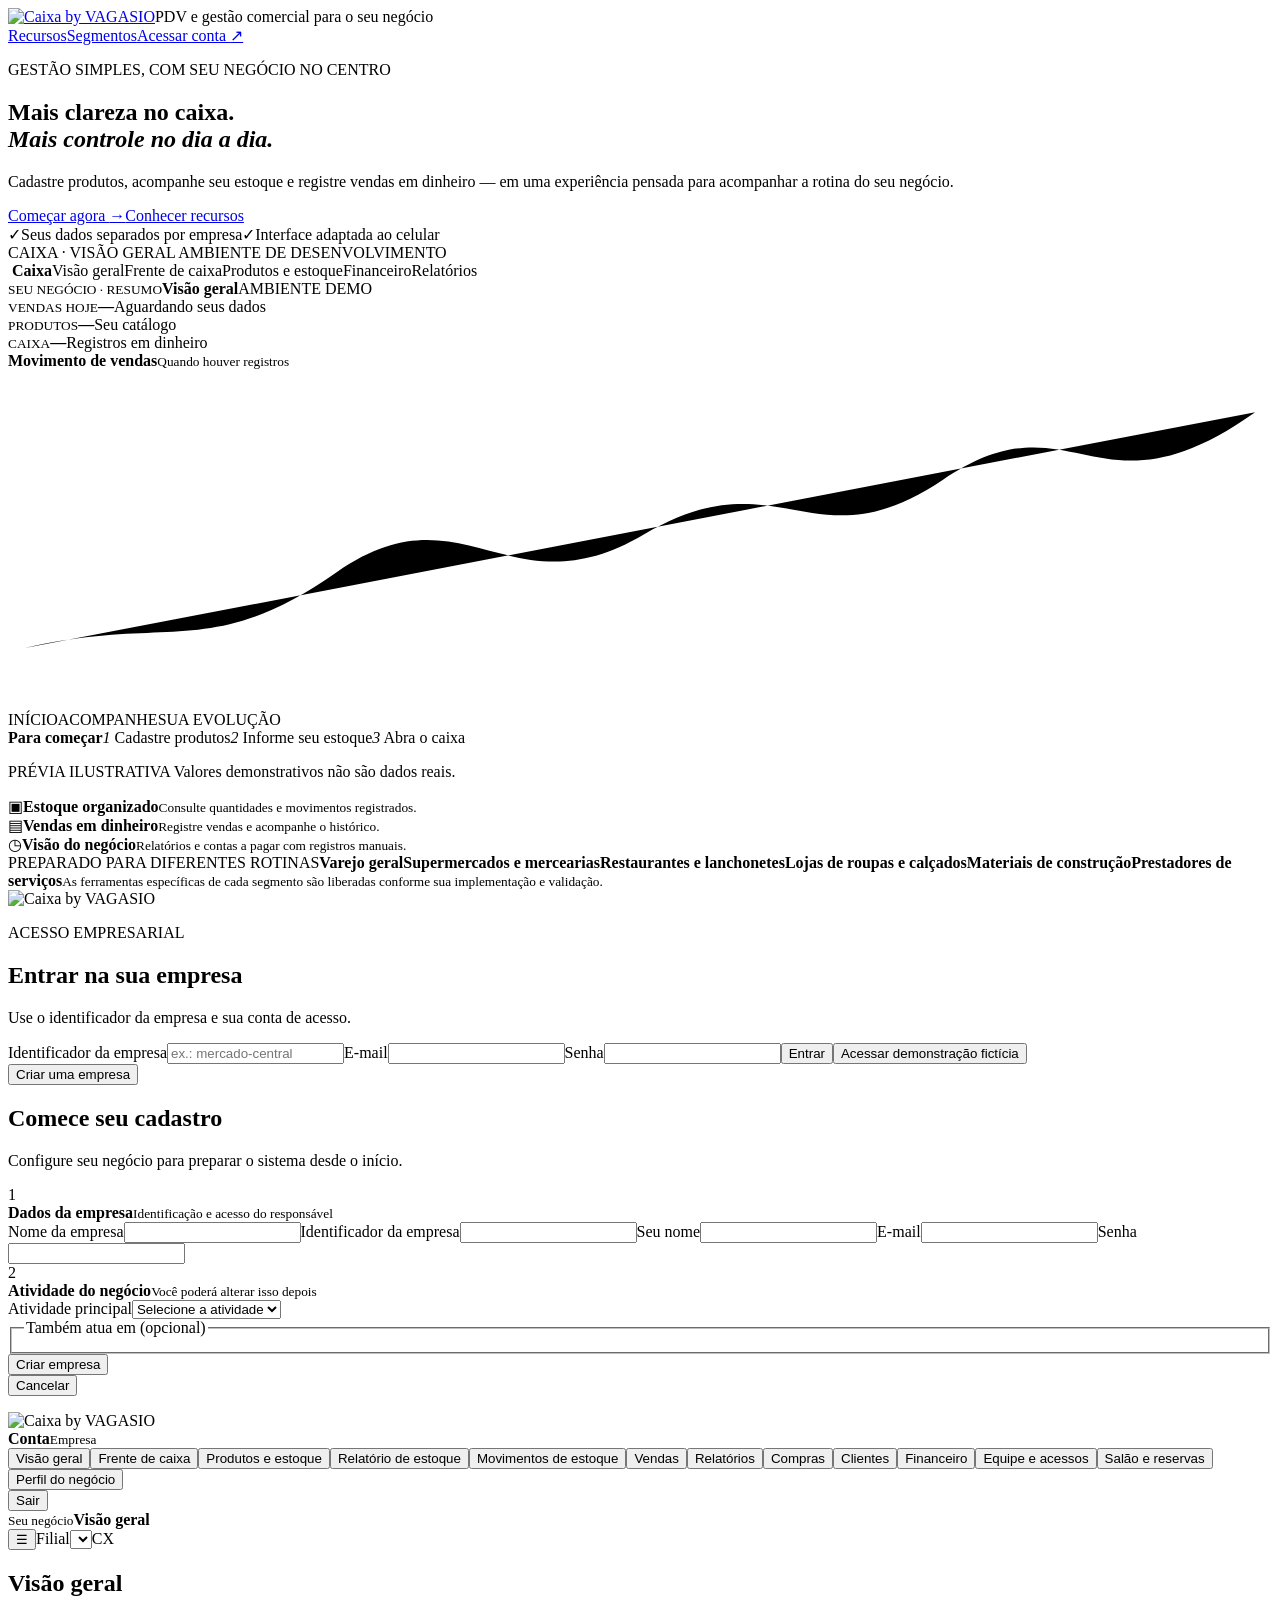
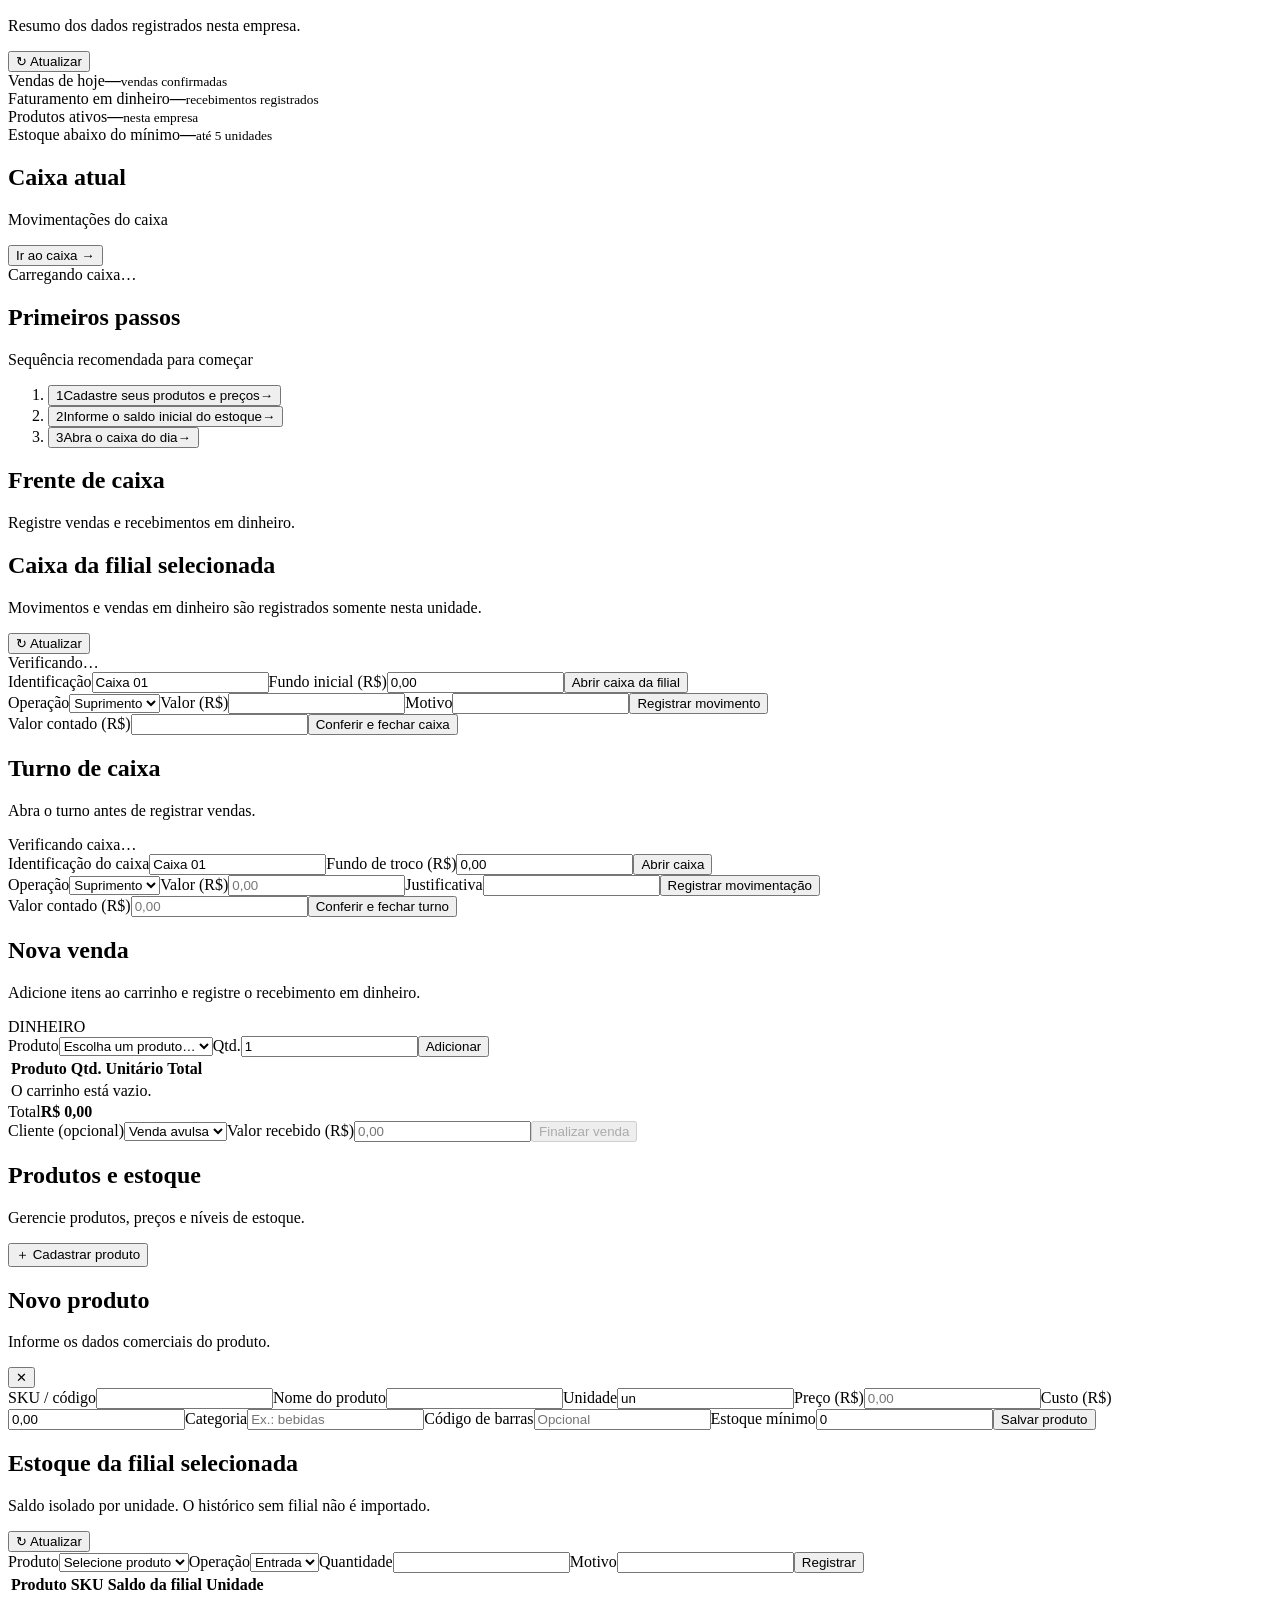
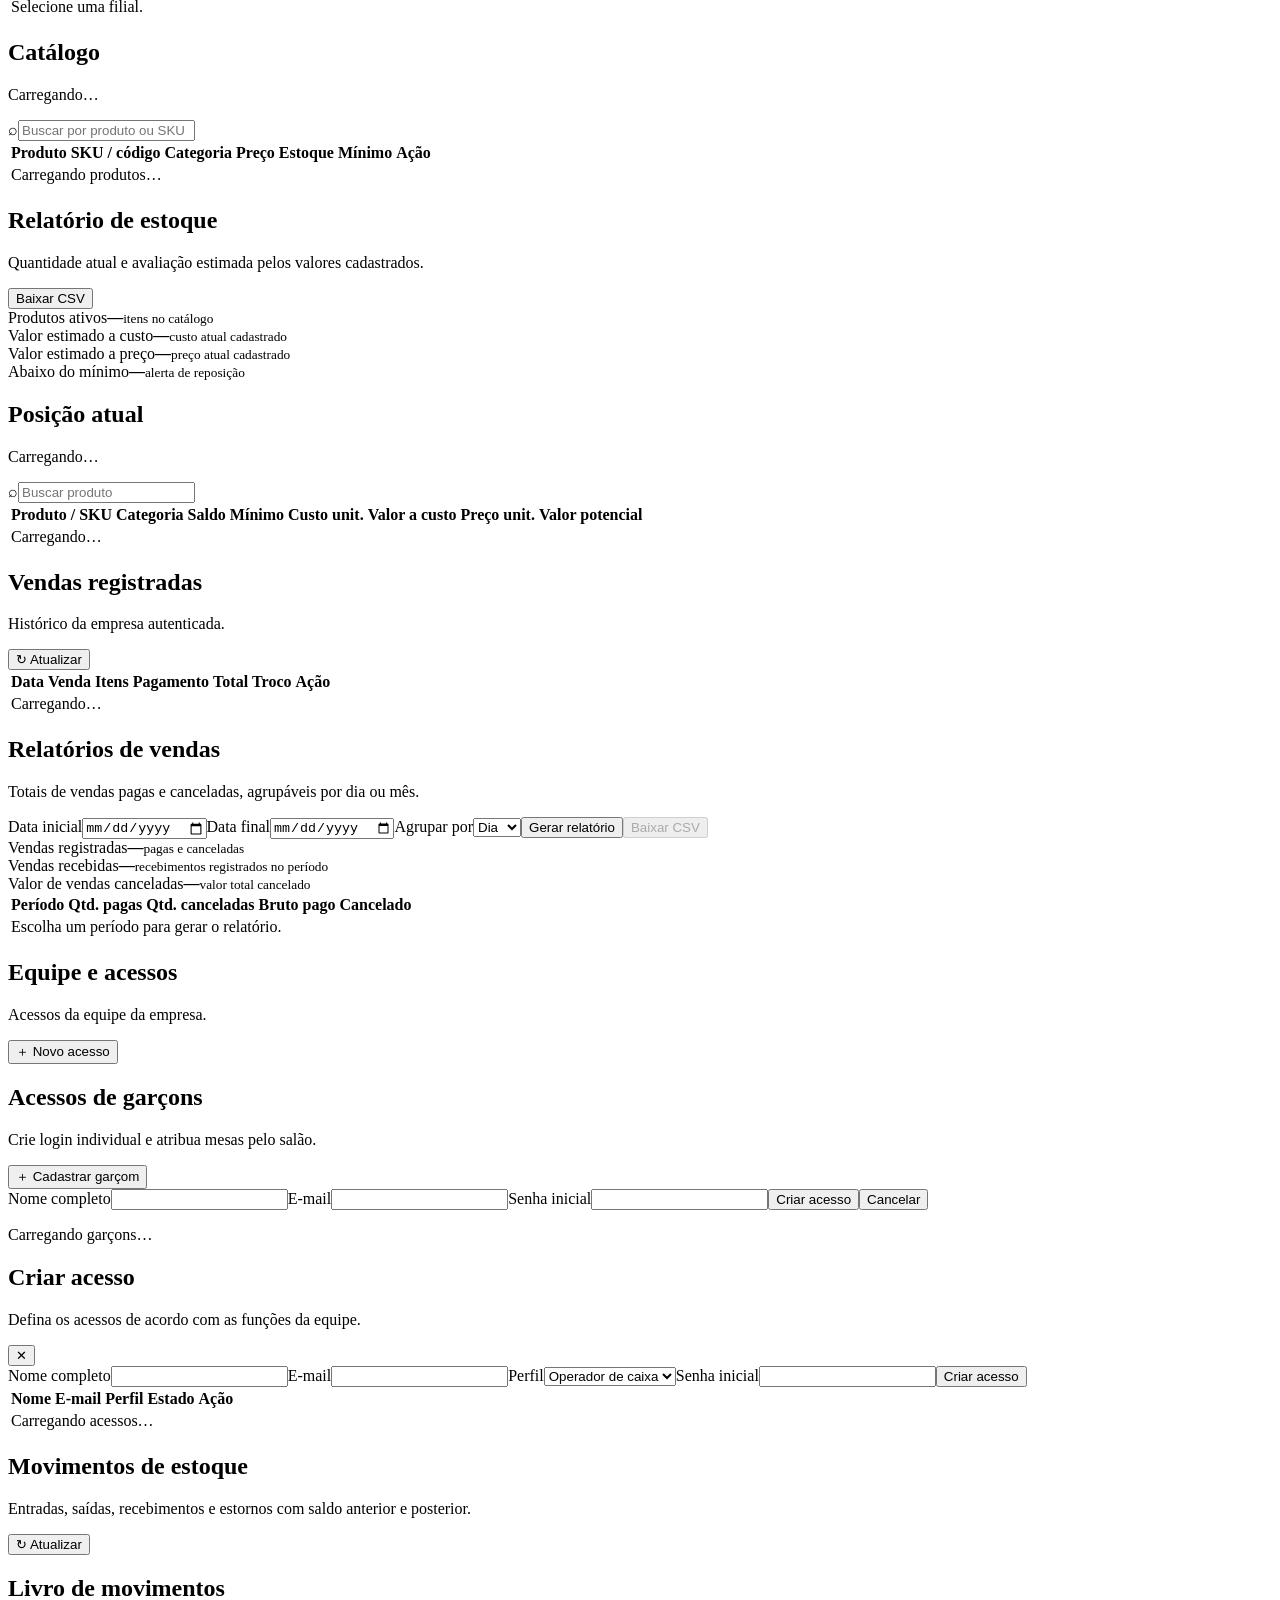
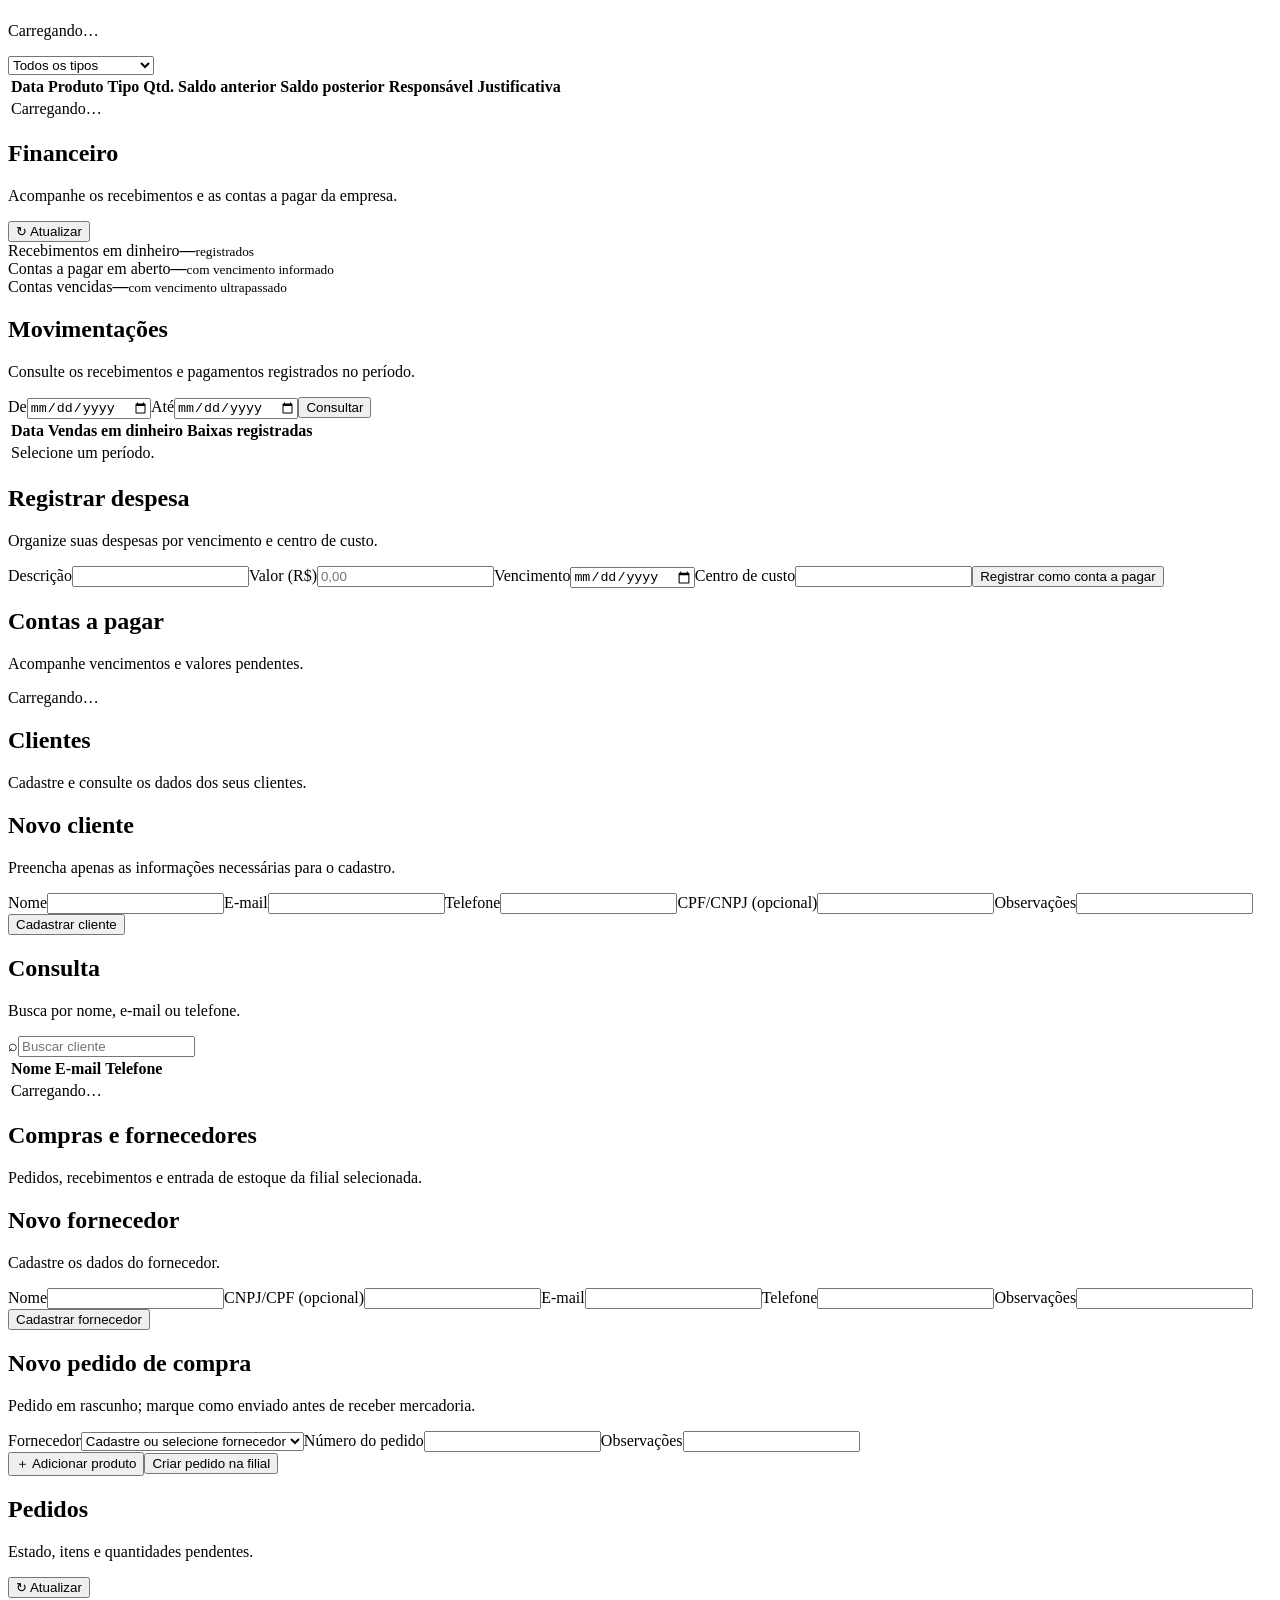
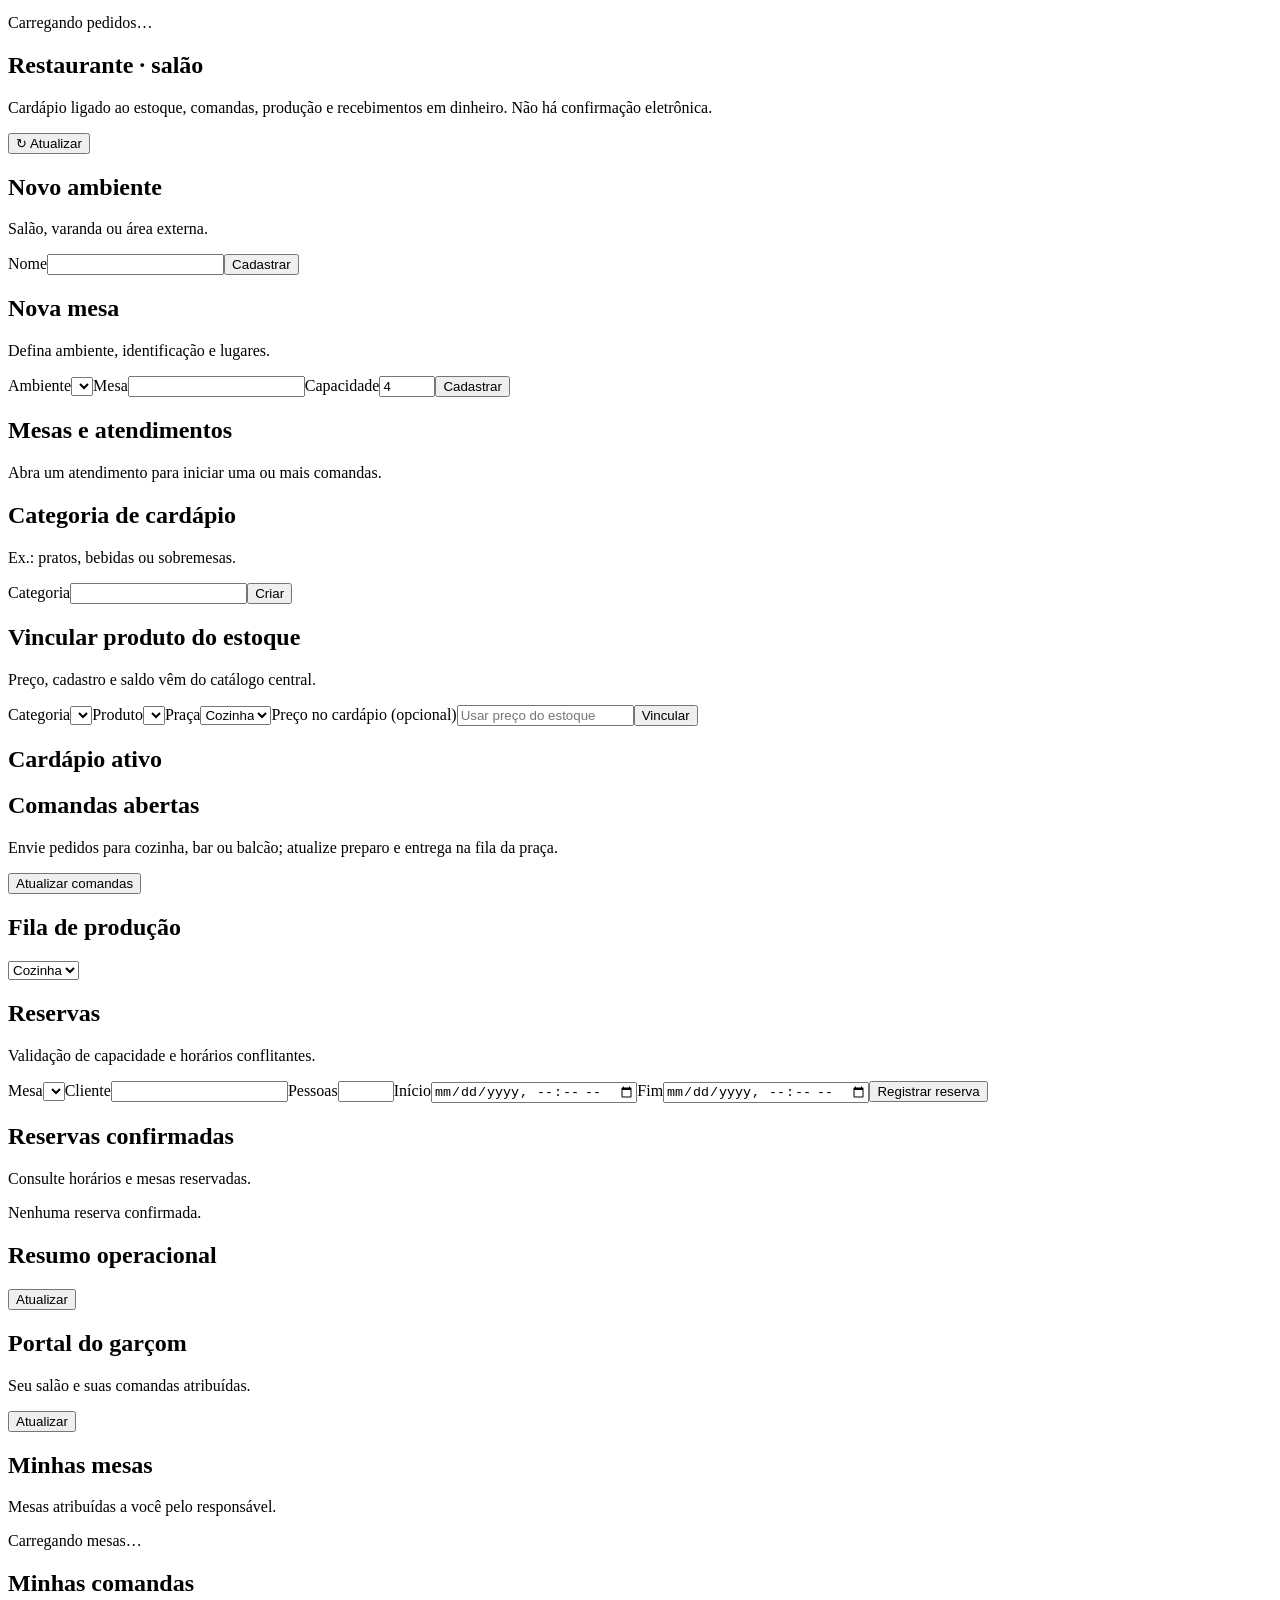
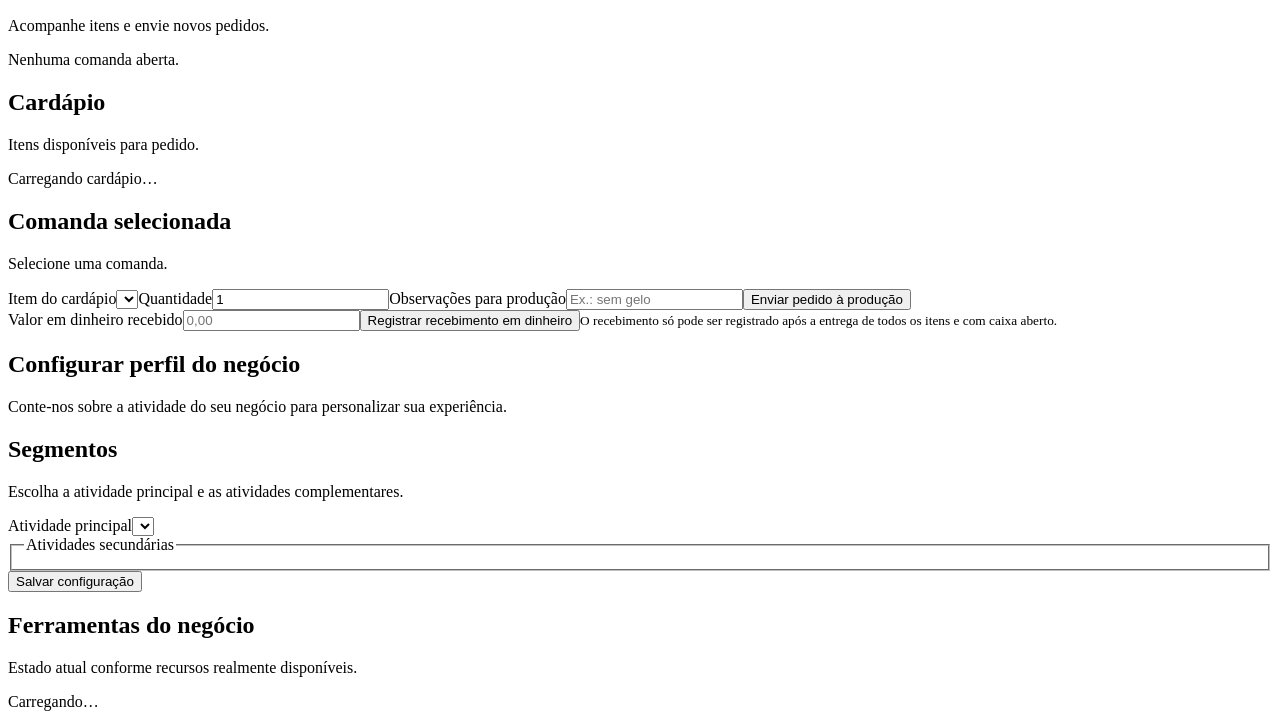
==== frontend/index.html @ 191ae6cf "Add restaurant menu pricing separate from inventory price" ====
<!doctype html><html lang="pt-BR"><head><meta charset="utf-8"><meta name="viewport" content="width=device-width,initial-scale=1"><meta name="theme-color" content="#650d2b"><link rel="icon" href="/static/favicon.png?v=logo1" type="image/png"><meta name="description" content="Cadastre produtos, acompanhe seu estoque e registre vendas com o Caixa by VAGASIO."><title>Caixa by VAGASIO · Gestão para o seu negócio</title><link rel="stylesheet" href="/static/app.css?v=20261117-navigation2"></head><body>

<section class="login-screen" id="loginScreen"><header class="landing-header"><a class="landing-brand" href="#inicio" aria-label="Caixa by VAGASIO, início"><img class="landing-logo" src="/static/assets/caixa-logo-branca-rosa.png" alt="Caixa by VAGASIO"></a><span class="landing-tagline">PDV e gestão comercial para o seu negócio</span><nav class="landing-nav"><a href="#recursos">Recursos</a><a href="#segmentos">Segmentos</a><a class="landing-nav-cta" href="#acesso">Acessar conta <span aria-hidden="true">↗</span></a></nav></header><div class="landing-layout" id="inicio"><div class="landing-copy"><p class="landing-eyebrow"><span></span> GESTÃO SIMPLES, COM SEU NEGÓCIO NO CENTRO</p><h2>Mais clareza no caixa.<br><em>Mais controle no dia a dia.</em></h2><p class="landing-lede">Cadastre produtos, acompanhe seu estoque e registre vendas em dinheiro — em uma experiência pensada para acompanhar a rotina do seu negócio.</p><div class="landing-actions"><a class="landing-primary" href="#acesso">Começar agora <span aria-hidden="true">→</span></a><a class="landing-secondary" href="#recursos">Conhecer recursos</a></div><div class="landing-proof"><span class="proof-icon">✓</span><span>Seus dados separados por empresa</span><i></i><span class="proof-icon">✓</span><span>Interface adaptada ao celular</span></div><div class="preview-shell" aria-label="Prévia ilustrativa da interface do Caixa"><div class="preview-top"><div class="preview-dots"><i></i><i></i><i></i></div><span>CAIXA · VISÃO GERAL</span><span class="preview-live"><i></i> AMBIENTE DE DESENVOLVIMENTO</span></div><div class="preview-body"><aside class="preview-sidebar"><b><img class="preview-logo-mark" src="/static/assets/caixa-simbolo-branco-rosa.png" alt=""> Caixa</b><span class="preview-nav active">Visão geral</span><span class="preview-nav">Frente de caixa</span><span class="preview-nav">Produtos e estoque</span><span class="preview-nav">Financeiro</span><span class="preview-nav">Relatórios</span></aside><div class="preview-main"><div class="preview-welcome"><span><small>SEU NEGÓCIO · RESUMO</small><b>Visão geral</b></span><span class="preview-date">AMBIENTE DEMO</span></div><div class="preview-metrics"><div><small>VENDAS HOJE</small><b>—</b><span>Aguardando seus dados</span></div><div><small>PRODUTOS</small><b>—</b><span>Seu catálogo</span></div><div><small>CAIXA</small><b>—</b><span>Registros em dinheiro</span></div></div><div class="preview-lower"><div class="preview-chart"><div class="preview-card-title"><b>Movimento de vendas</b><small>Quando houver registros</small></div><div class="chart-lines"><i></i><i></i><i></i><svg viewBox="0 0 300 80" preserveAspectRatio="none" aria-hidden="true"><path d="M4 66 C38 58 48 69 78 48 S119 58 151 39 191 47 222 26 258 37 296 10"/></svg></div><div class="preview-months"><span>INÍCIO</span><span>ACOMPANHE</span><span>SUA EVOLUÇÃO</span></div></div><div class="preview-steps"><b>Para começar</b><span><i>1</i> Cadastre produtos</span><span><i>2</i> Informe seu estoque</span><span><i>3</i> Abra o caixa</span></div></div></div></div><p class="preview-caption"><span>PRÉVIA ILUSTRATIVA</span> Valores demonstrativos não são dados reais.</p></div><div class="landing-lower" id="recursos"><div><span class="lower-icon">▣</span><b>Estoque organizado</b><small>Consulte quantidades e movimentos registrados.</small></div><div><span class="lower-icon">▤</span><b>Vendas em dinheiro</b><small>Registre vendas e acompanhe o histórico.</small></div><div><span class="lower-icon">◷</span><b>Visão do negócio</b><small>Relatórios e contas a pagar com registros manuais.</small></div></div><div class="segment-strip" id="segmentos"><span>PREPARADO PARA DIFERENTES ROTINAS</span><b>Varejo geral</b><b>Supermercados e mercearias</b><b>Restaurantes e lanchonetes</b><b>Lojas de roupas e calçados</b><b>Materiais de construção</b><b>Prestadores de serviços</b><small>As ferramentas específicas de cada segmento são liberadas conforme sua implementação e validação.</small></div></div><div class="login-card" id="acesso"><form id="loginForm" method="post" action="/" autocomplete="off"><div class="brand"><img class="product-logo" src="/static/assets/caixa-logo-vinho-rosa.png" alt="Caixa by VAGASIO"></div><p class="eyebrow">ACESSO EMPRESARIAL</p><h1>Entrar na sua empresa</h1><p class="muted">Use o identificador da empresa e sua conta de acesso.</p><label>Identificador da empresa<input name="company_slug" autocomplete="organization" placeholder="ex.: mercado-central" required minlength="2" pattern="[a-zA-Z0-9]+(?:-[a-zA-Z0-9]+)*" title="Use letras, números e hífens"></label><label>E-mail<input name="email" type="email" autocomplete="username" required></label><label>Senha<input name="password" type="password" autocomplete="current-password" required></label><button class="primary full" type="submit">Entrar</button><button class="secondary full demo-access" id="demoLoginButton" type="button">Acessar demonstração fictícia</button></form><button class="text-button" id="showSignupButton" type="button">Criar uma empresa</button><section id="signupPanel" class="signup-panel hidden"><h2>Comece seu cadastro</h2><p class="demo-caption">Configure seu negócio para preparar o sistema desde o início.</p><form id="signupForm" class="signup-form"><div class="signup-step"><span class="step-number">1</span><div><b>Dados da empresa</b><small>Identificação e acesso do responsável</small></div></div><label>Nome da empresa<input name="company_name" minlength="2" maxlength="120" required></label><label>Identificador da empresa<input name="company_slug" minlength="2" maxlength="50" pattern="[a-z0-9]+(?:-[a-z0-9]+)*" title="Use letras minúsculas, números e hífens" required></label><label>Seu nome<input name="owner_name" minlength="2" maxlength="120" required></label><label>E-mail<input name="email" type="email" maxlength="254" required></label><label>Senha<input name="password" type="password" minlength="12" maxlength="200" autocomplete="new-password" required></label><div class="signup-step"><span class="step-number">2</span><div><b>Atividade do negócio</b><small>Você poderá alterar isso depois</small></div></div><label>Atividade principal<select name="primary_segment" id="signupPrimarySegment" required><option value="">Selecione a atividade</option></select></label><fieldset class="signup-secondary"><legend>Também atua em (opcional)</legend><div id="signupSecondarySegments" class="signup-segment-grid"></div></fieldset><div id="signupSegmentQuestions" class="signup-questions"></div><button class="primary full" type="submit">Criar empresa</button></form><button class="text-button" id="hideSignupButton" type="button">Cancelar</button></section><p id="loginMessage" class="message" aria-live="polite"></p></div></div></section>
<div class="app-shell hidden" id="appShell"><aside class="sidebar"><div class="brand"><img class="product-logo sidebar-logo" src="/static/assets/caixa-logo-branca-rosa.png" alt="Caixa by VAGASIO"></div><div class="company-badge"><b id="userName">Conta</b><small id="userRole">Empresa</small></div><nav><button class="nav-button active" data-view="overview">Visão geral</button><button class="nav-button" data-view="pos" data-feature="sales">Frente de caixa</button><button class="nav-button" data-view="products" data-feature="inventory">Produtos e estoque</button><button class="nav-button" data-view="inventory-report" data-feature="inventory">Relatório de estoque</button><button class="nav-button" data-view="stock-history" data-feature="inventory">Movimentos de estoque</button><button class="nav-button" data-view="history" data-feature="sales">Vendas</button><button class="nav-button" data-view="reports" data-feature="reports">Relatórios</button><button class="nav-button" data-view="purchases" data-feature="purchasing">Compras</button><button class="nav-button" data-view="customers" data-feature="customers">Clientes</button><button class="nav-button" data-view="finance" data-feature="finance">Financeiro</button><button class="nav-button" data-view="users" data-feature="staff">Equipe e acessos</button><button class="nav-button" data-view="restaurant-floor" data-feature="restaurant_floor">Salão e reservas</button><button class="nav-button" data-view="setup" data-feature="profile_setup">Perfil do negócio</button><button class="nav-button" data-view="waiter" hidden>Portal do garçom</button></nav><div class="sidebar-bottom"><button id="logoutButton" class="logout">Sair</button></div></aside><main class="main"><header class="topbar"><div><small class="muted" id="companySegmentLabel">Seu negócio</small><b id="pageTitle">Visão geral</b></div><div class="topright"><button id="mobileMenu" class="mobile-menu" aria-label="Abrir navegação">☰</button><label id="branchPickerWrap" class="branch-picker hidden">Filial<select id="branchPicker" aria-label="Selecionar filial"></select></label><span class="user-avatar" id="userInitials">CX</span></div></header><div class="content">
<section class="view active" id="view-overview"><div class="heading-row"><div><h1>Visão geral</h1><p>Resumo dos dados registrados nesta empresa.</p></div><button class="secondary" id="refreshSummary">↻ Atualizar</button></div><div class="metric-grid"><article class="metric"><span>Vendas de hoje</span><b id="todaySales">—</b><small>vendas confirmadas</small></article><article class="metric"><span>Faturamento em dinheiro</span><b id="todayRevenue">—</b><small>recebimentos registrados</small></article><article class="metric"><span>Produtos ativos</span><b id="activeProducts">—</b><small>nesta empresa</small></article><article class="metric"><span>Estoque abaixo do mínimo</span><b id="lowStock">—</b><small>até 5 unidades</small></article></div><div class="overview-grid"><article class="panel"><div class="panel-heading"><div><h2>Caixa atual</h2><p>Movimentações do caixa</p></div><button class="small-btn" data-goto="pos">Ir ao caixa →</button></div><div id="registerSummary" class="empty">Carregando caixa…</div></article><article class="panel"><div class="panel-heading"><div><h2>Primeiros passos</h2><p>Sequência recomendada para começar</p></div></div><ol class="steps"><li><button class="step-link" data-goto="products"><span>1</span><span>Cadastre seus produtos e preços</span><b>→</b></button></li><li><button class="step-link" data-goto="products"><span>2</span><span>Informe o saldo inicial do estoque</span><b>→</b></button></li><li><button class="step-link" data-goto="pos"><span>3</span><span>Abra o caixa do dia</span><b>→</b></button></li></ol></article></div></section>
<section class="view" id="view-pos"><div class="heading-row"><div><h1>Frente de caixa</h1><p>Registre vendas e recebimentos em dinheiro.</p></div></div><article class="panel branch-register-panel"><div class="panel-heading"><div><h2>Caixa da filial selecionada</h2><p>Movimentos e vendas em dinheiro são registrados somente nesta unidade.</p></div><button id="refreshBranchRegister" class="secondary" type="button">↻ Atualizar</button></div><div id="branchRegisterStatus" class="register-status">Verificando…</div><form id="branchRegisterOpenForm" class="inline-form"><label>Identificação<input name="label" value="Caixa 01" maxlength="60" required></label><label>Fundo inicial (R$)<input name="opening_amount" value="0,00" inputmode="decimal" required></label><button class="primary" type="submit">Abrir caixa da filial</button></form><form id="branchCashMovementForm" class="inline-form hidden"><label>Operação<select name="kind"><option value="supply">Suprimento</option><option value="withdrawal">Sangria</option></select></label><label>Valor (R$)<input name="amount" inputmode="decimal" required></label><label>Motivo<input name="reason" minlength="3" maxlength="240" required></label><button class="secondary" type="submit">Registrar movimento</button></form><form id="branchRegisterCloseForm" class="inline-form hidden"><label>Valor contado (R$)<input name="counted_amount" inputmode="decimal" required></label><button class="danger" type="submit">Conferir e fechar caixa</button></form></article><div class="pos-layout"><article class="panel pos-register hidden"><div class="panel-heading"><div><h2>Turno de caixa</h2><p>Abra o turno antes de registrar vendas.</p></div></div><div id="registerStatus" class="empty">Verificando caixa…</div><form id="openRegisterForm" class="inline-form hidden"><label>Identificação do caixa<input name="label" value="Caixa 01" maxlength="60" required></label><label>Fundo de troco (R$)<input name="opening_amount" inputmode="decimal" placeholder="0,00" value="0,00" required></label><button class="primary" type="submit">Abrir caixa</button></form><form id="cashMovementForm" class="inline-form hidden"><label>Operação<select name="kind"><option value="supply">Suprimento</option><option value="withdrawal">Sangria</option></select></label><label>Valor (R$)<input name="amount" inputmode="decimal" placeholder="0,00" required></label><label>Justificativa<input name="reason" minlength="3" maxlength="240" required></label><button class="secondary" type="submit">Registrar movimentação</button></form><form id="closeRegisterForm" class="inline-form hidden"><label>Valor contado (R$)<input name="counted_amount" inputmode="decimal" placeholder="0,00" required></label><button class="danger" type="submit">Conferir e fechar turno</button></form></article><article class="panel sale-panel"><div class="panel-heading"><div><h2>Nova venda</h2><p>Adicione itens ao carrinho e registre o recebimento em dinheiro.</p></div><span class="cash-only">DINHEIRO</span></div><form id="addToCartForm" class="cart-add"><label>Produto<select name="product_id" id="productSelect" required><option value="">Escolha um produto…</option></select></label><label>Qtd.<input name="quantity" value="1" inputmode="decimal" required></label><button class="primary" type="submit">Adicionar</button></form><div class="table-wrap"><table><thead><tr><th>Produto</th><th>Qtd.</th><th>Unitário</th><th>Total</th><th></th></tr></thead><tbody id="cartRows"><tr><td colspan="5" class="empty">O carrinho está vazio.</td></tr></tbody></table></div><div class="sale-total"><span>Total</span><b id="cartTotal">R$ 0,00</b></div><form id="completeSaleForm" class="complete-sale"><label>Cliente (opcional)<select name="customer_id" id="saleCustomerSelect"><option value="">Venda avulsa</option></select></label><label>Valor recebido (R$)<input name="received_amount" inputmode="decimal" placeholder="0,00" required></label><button class="primary" type="submit" disabled id="completeSaleButton">Finalizar venda</button></form><div id="saleResult" class="message" aria-live="polite"></div></article></div></section>
<section class="view" id="view-products"><div class="heading-row"><div><h1>Produtos e estoque</h1><p>Gerencie produtos, preços e níveis de estoque.</p></div><button id="showProductForm" class="primary">＋ Cadastrar produto</button></div><article id="productFormPanel" class="panel hidden"><div class="panel-heading"><div><h2 id="productFormTitle">Novo produto</h2><p>Informe os dados comerciais do produto.</p></div><button id="hideProductForm" class="icon-btn" aria-label="Fechar">✕</button></div><form id="productForm" class="product-form"><label>SKU / código<input name="sku" maxlength="60" required></label><label>Nome do produto<input name="name" maxlength="160" required></label><label>Unidade<input name="unit" value="un" maxlength="12" required></label><label>Preço (R$)<input name="price" inputmode="decimal" placeholder="0,00" required></label><label>Custo (R$)<input name="cost" inputmode="decimal" placeholder="0,00" value="0,00" required></label><label>Categoria<input name="category" maxlength="80" placeholder="Ex.: bebidas"></label><label>Código de barras<input name="barcode" maxlength="64" inputmode="numeric" placeholder="Opcional"></label><label>Estoque mínimo<input name="minimum_stock" inputmode="decimal" value="0" required></label><button class="primary" type="submit">Salvar produto</button></form></article><article class="panel" id="branchStockPanel"><div class="panel-heading"><div><h2>Estoque da filial selecionada</h2><p id="branchStockNotice">Saldo isolado por unidade. O histórico sem filial não é importado.</p></div><button id="refreshBranchStock" class="secondary" type="button">↻ Atualizar</button></div><form id="branchStockAdjustmentForm" class="inline-form"><label>Produto<select id="branchStockProduct" name="product_id" required><option value="">Selecione produto</option></select></label><label>Operação<select name="direction"><option value="in">Entrada</option><option value="out">Saída</option></select></label><label>Quantidade<input name="quantity" inputmode="decimal" required></label><label>Motivo<input name="reason" minlength="3" maxlength="240" required></label><button class="primary" type="submit">Registrar</button></form><div class="table-wrap"><table><thead><tr><th>Produto</th><th>SKU</th><th>Saldo da filial</th><th>Unidade</th></tr></thead><tbody id="branchStockRows"><tr><td colspan="4" class="empty">Selecione uma filial.</td></tr></tbody></table></div></article><article class="panel"><div class="panel-heading"><div><h2>Catálogo</h2><p id="productCount">Carregando…</p></div><label class="search"><span>⌕</span><input id="productSearch" placeholder="Buscar por produto ou SKU"></label></div><div class="table-wrap"><table><thead><tr><th>Produto</th><th>SKU / código</th><th>Categoria</th><th>Preço</th><th>Estoque</th><th>Mínimo</th><th>Ação</th></tr></thead><tbody id="productRows"><tr><td colspan="7" class="empty">Carregando produtos…</td></tr></tbody></table></div></article></section>
<section class="view" id="view-inventory-report"><div class="heading-row"><div><h1>Relatório de estoque</h1><p>Quantidade atual e avaliação estimada pelos valores cadastrados.</p></div><button class="secondary" id="exportInventoryReport" type="button">Baixar CSV</button></div><div class="metric-grid"><article class="metric"><span>Produtos ativos</span><b id="inventoryProductCount">—</b><small>itens no catálogo</small></article><article class="metric"><span>Valor estimado a custo</span><b id="inventoryCostValue">—</b><small>custo atual cadastrado</small></article><article class="metric"><span>Valor estimado a preço</span><b id="inventoryRetailValue">—</b><small>preço atual cadastrado</small></article><article class="metric"><span>Abaixo do mínimo</span><b id="inventoryLowStock">—</b><small>alerta de reposição</small></article></div><article class="panel"><div class="panel-heading"><div><h2>Posição atual</h2><p id="inventoryReportNote">Carregando…</p></div><label class="search"><span>⌕</span><input id="inventorySearch" placeholder="Buscar produto"></label></div><div class="table-wrap"><table><thead><tr><th>Produto / SKU</th><th>Categoria</th><th>Saldo</th><th>Mínimo</th><th>Custo unit.</th><th>Valor a custo</th><th>Preço unit.</th><th>Valor potencial</th></tr></thead><tbody id="inventoryRows"><tr><td colspan="8" class="empty">Carregando…</td></tr></tbody></table></div></article></section><section class="view" id="view-history"><div class="heading-row"><div><h1>Vendas registradas</h1><p>Histórico da empresa autenticada.</p></div><button class="secondary" id="refreshSales">↻ Atualizar</button></div><article class="panel"><div class="table-wrap"><table><thead><tr><th>Data</th><th>Venda</th><th>Itens</th><th>Pagamento</th><th>Total</th><th>Troco</th><th>Ação</th></tr></thead><tbody id="salesRows"><tr><td colspan="7" class="empty">Carregando…</td></tr></tbody></table></div></article></section>
<section class="view" id="view-reports"><div class="heading-row"><div><h1>Relatórios de vendas</h1><p>Totais de vendas pagas e canceladas, agrupáveis por dia ou mês.</p></div></div><article class="panel"><form id="salesReportForm" class="report-filters"><label>Data inicial<input type="date" name="start_date" required></label><label>Data final<input type="date" name="end_date" required></label><label>Agrupar por<select name="group_by"><option value="day">Dia</option><option value="month">Mês</option></select></label><button class="primary" type="submit">Gerar relatório</button><button class="secondary" id="exportSalesReport" type="button" disabled>Baixar CSV</button></form></article><div class="metric-grid"><article class="metric"><span>Vendas registradas</span><b id="reportSaleCount">—</b><small id="reportPaidVoided">pagas e canceladas</small></article><article class="metric"><span>Vendas recebidas</span><b id="reportGross">—</b><small>recebimentos registrados no período</small></article><article class="metric"><span>Valor de vendas canceladas</span><b id="reportVoided">—</b><small>valor total cancelado</small></article></div><article class="panel"><div class="table-wrap"><table><thead><tr><th>Período</th><th>Qtd. pagas</th><th>Qtd. canceladas</th><th>Bruto pago</th><th>Cancelado</th></tr></thead><tbody id="salesReportRows"><tr><td colspan="5" class="empty">Escolha um período para gerar o relatório.</td></tr></tbody></table></div></article></section><section class="view" id="view-users"><div class="heading-row"><div><h1>Equipe e acessos</h1><p>Acessos da equipe da empresa.</p></div><button id="showUserForm" class="primary">＋ Novo acesso</button></div><article class="panel" id="waiterManagement"><div class="panel-heading"><div><h2>Acessos de garçons</h2><p>Crie login individual e atribua mesas pelo salão.</p></div><button class="secondary" id="showWaiterForm" type="button">＋ Cadastrar garçom</button></div><form id="waiterForm" class="product-form hidden"><label>Nome completo<input name="full_name" minlength="2" maxlength="120" required></label><label>E-mail<input name="email" type="email" maxlength="254" required></label><label>Senha inicial<input name="password" type="password" minlength="12" maxlength="200" autocomplete="new-password" required></label><button class="primary">Criar acesso</button><button class="secondary" id="hideWaiterForm" type="button">Cancelar</button></form><div id="waiterRows" class="module-grid"><p class="empty">Carregando garçons…</p></div></article><article id="userFormPanel" class="panel hidden"><div class="panel-heading"><div><h2>Criar acesso</h2><p>Defina os acessos de acordo com as funções da equipe.</p></div><button id="hideUserForm" class="icon-btn" aria-label="Fechar">✕</button></div><form id="userForm" class="product-form"><label>Nome completo<input name="full_name" maxlength="120" required></label><label>E-mail<input name="email" type="email" maxlength="254" required></label><label>Perfil<select name="role"><option value="operator">Operador de caixa</option><option value="stock">Estoque</option><option value="manager">Gerente</option><option value="admin">Administrador</option></select></label><label>Senha inicial<input name="password" type="password" minlength="12" autocomplete="new-password" required></label><button class="primary" type="submit">Criar acesso</button></form></article><article class="panel"><div class="table-wrap"><table><thead><tr><th>Nome</th><th>E-mail</th><th>Perfil</th><th>Estado</th><th>Ação</th></tr></thead><tbody id="userRows"><tr><td colspan="5" class="empty">Carregando acessos…</td></tr></tbody></table></div></article></section>
<div id="toast" class="toast" role="status" aria-live="polite"></div><section class="view" id="view-stock-history"><div class="heading-row"><div><h1>Movimentos de estoque</h1><p>Entradas, saídas, recebimentos e estornos com saldo anterior e posterior.</p></div><button class="secondary" id="refreshStockHistory">↻ Atualizar</button></div><article class="panel"><div class="panel-heading"><div><h2>Livro de movimentos</h2><p id="stockMovementCount">Carregando…</p></div><div class="stock-filters"><select id="stockKindFilter"><option value="">Todos os tipos</option><option value="adjustment_in">Entrada/recebimento</option><option value="adjustment_out">Saída/ajuste</option><option value="sale">Venda</option><option value="reversal">Estorno</option></select></div></div><div class="table-wrap"><table><thead><tr><th>Data</th><th>Produto</th><th>Tipo</th><th>Qtd.</th><th>Saldo anterior</th><th>Saldo posterior</th><th>Responsável</th><th>Justificativa</th></tr></thead><tbody id="stockMovementRows"><tr><td colspan="8" class="empty">Carregando…</td></tr></tbody></table></div></article></section><section class="view" id="view-finance"><div class="heading-row"><div><h1>Financeiro</h1><p>Acompanhe os recebimentos e as contas a pagar da empresa.</p></div><button id="refreshFinance" class="secondary">↻ Atualizar</button></div><div class="metric-grid"><article class="metric"><span>Recebimentos em dinheiro</span><b id="financeSales">—</b><small>registrados</small></article><article class="metric"><span>Contas a pagar em aberto</span><b id="payablesOpen">—</b><small>com vencimento informado</small></article><article class="metric"><span>Contas vencidas</span><b id="payablesOverdue">—</b><small>com vencimento ultrapassado</small></article></div><article class="panel"><div class="panel-heading"><div><h2>Movimentações</h2><p>Consulte os recebimentos e pagamentos registrados no período.</p></div></div><form id="cashflowForm" class="inline-form"><label>De<input name="start_date" type="date" required></label><label>Até<input name="end_date" type="date" required></label><button class="secondary" type="submit">Consultar</button></form><div class="table-wrap"><table><thead><tr><th>Data</th><th>Vendas em dinheiro</th><th>Baixas registradas</th></tr></thead><tbody id="cashflowRows"><tr><td colspan="3" class="empty">Selecione um período.</td></tr></tbody></table></div><p id="cashflowNote" class="muted" aria-live="polite"></p></article><article class="panel"><div class="panel-heading"><div><h2>Registrar despesa</h2><p>Organize suas despesas por vencimento e centro de custo.</p></div></div><form id="expenseForm" class="inline-form"><label>Descrição<input name="description" minlength="2" maxlength="240" required></label><label>Valor (R$)<input name="amount" inputmode="decimal" placeholder="0,00" required></label><label>Vencimento<input name="due_date" type="date" required></label><label>Centro de custo<input name="cost_center" maxlength="120"></label><button class="primary" type="submit">Registrar como conta a pagar</button></form><p id="expenseMessage" class="muted" aria-live="polite"></p></article><article class="panel purchase-orders-panel"><div class="panel-heading"><div><h2>Contas a pagar</h2><p>Acompanhe vencimentos e valores pendentes.</p></div></div><div id="payableList" class="purchase-order-list"><p class="empty">Carregando…</p></div></article></section><section class="view" id="view-customers"><div class="heading-row"><div><h1>Clientes</h1><p>Cadastre e consulte os dados dos seus clientes.</p></div></div><div class="overview-grid"><article class="panel"><div class="panel-heading"><div><h2>Novo cliente</h2><p>Preencha apenas as informações necessárias para o cadastro.</p></div></div><form id="customerForm" class="inline-form"><label>Nome<input name="name" minlength="2" maxlength="160" required></label><label class="customer-private-field">E-mail<input name="email" type="email" maxlength="254"></label><label class="customer-private-field">Telefone<input name="phone" maxlength="40"></label><label class="customer-private-field">CPF/CNPJ (opcional)<input name="tax_id" maxlength="32"></label><label class="customer-private-field">Observações<input name="notes" maxlength="500"></label><button class="primary" type="submit">Cadastrar cliente</button></form></article><article class="panel"><div class="panel-heading"><div><h2>Consulta</h2><p>Busca por nome, e-mail ou telefone.</p></div></div><label class="search"><span>⌕</span><input id="customerSearch" placeholder="Buscar cliente"></label><div class="table-wrap customer-table"><table><thead><tr><th>Nome</th><th>E-mail</th><th>Telefone</th><th></th></tr></thead><tbody id="customerRows"><tr><td colspan="4" class="empty">Carregando…</td></tr></tbody></table></div></article></div></section><section class="view" id="view-purchases"><div class="heading-row"><div><h1>Compras e fornecedores</h1><p>Pedidos, recebimentos e entrada de estoque da filial selecionada.</p></div></div><div class="overview-grid purchase-grid"><article class="panel"><div class="panel-heading"><div><h2>Novo fornecedor</h2><p>Cadastre os dados do fornecedor.</p></div></div><form id="supplierForm" class="inline-form"><label>Nome<input name="name" minlength="2" maxlength="160" required></label><label>CNPJ/CPF (opcional)<input name="tax_id" maxlength="32"></label><label>E-mail<input name="email" type="email" maxlength="254"></label><label>Telefone<input name="phone" maxlength="40"></label><label>Observações<input name="notes" maxlength="500"></label><button class="primary" type="submit">Cadastrar fornecedor</button></form></article><article class="panel"><div class="panel-heading"><div><h2>Novo pedido de compra</h2><p>Pedido em rascunho; marque como enviado antes de receber mercadoria.</p></div></div><form id="purchaseForm" class="inline-form"><label>Fornecedor<select name="supplier_id" id="supplierSelect" required><option value="">Cadastre ou selecione fornecedor</option></select></label><label>Número do pedido<input name="order_number" maxlength="60" required></label><label>Observações<input name="notes" maxlength="500"></label><div id="purchaseLines" class="purchase-lines"></div><button class="secondary" id="addPurchaseLine" type="button">＋ Adicionar produto</button><button class="primary" type="submit">Criar pedido na filial</button></form></article></div><article class="panel purchase-orders-panel"><div class="panel-heading"><div><h2>Pedidos</h2><p>Estado, itens e quantidades pendentes.</p></div><button id="refreshPurchases" class="secondary">↻ Atualizar</button></div><div id="purchaseOrderList" class="purchase-order-list"><p class="empty">Carregando pedidos…</p></div></article></section><section class="view" id="view-restaurant-floor"><div class="heading-row"><div><h1>Restaurante · salão</h1><p>Cardápio ligado ao estoque, comandas, produção e recebimentos em dinheiro. Não há confirmação eletrônica.</p></div><button class="secondary" id="refreshRestaurantFloor" type="button">↻ Atualizar</button></div><div class="overview-grid"><article class="panel"><div class="panel-heading"><div><h2>Novo ambiente</h2><p>Salão, varanda ou área externa.</p></div></div><form id="restaurantAreaForm" class="inline-form"><label>Nome<input name="name" minlength="2" maxlength="80" required></label><button class="primary">Cadastrar</button></form><p id="restaurantAreaMessage" class="muted" aria-live="polite"></p></article><article class="panel"><div class="panel-heading"><div><h2>Nova mesa</h2><p>Defina ambiente, identificação e lugares.</p></div></div><form id="restaurantTableForm" class="inline-form"><label>Ambiente<select name="area_id" id="restaurantAreaSelect" required></select></label><label>Mesa<input name="label" maxlength="30" required></label><label>Capacidade<input name="capacity" type="number" min="1" max="100" value="4" required></label><button class="primary">Cadastrar</button></form><p id="restaurantTableMessage" class="muted" aria-live="polite"></p></article></div><article class="panel"><div class="panel-heading"><div><h2>Mesas e atendimentos</h2><p>Abra um atendimento para iniciar uma ou mais comandas.</p></div></div><div id="restaurantTables" class="module-grid"></div></article><div class="overview-grid"><article class="panel"><div class="panel-heading"><div><h2>Categoria de cardápio</h2><p>Ex.: pratos, bebidas ou sobremesas.</p></div></div><form id="restaurantCategoryForm" class="inline-form"><label>Categoria<input name="name" required minlength="2" maxlength="80"></label><button class="primary">Criar</button></form><p id="restaurantCategoryMessage" class="muted" aria-live="polite"></p></article><article class="panel"><div class="panel-heading"><div><h2>Vincular produto do estoque</h2><p>Preço, cadastro e saldo vêm do catálogo central.</p></div></div><form id="restaurantMenuItemForm" class="inline-form"><label>Categoria<select name="category_id" id="restaurantCategorySelect" required></select></label><label>Produto<select name="product_id" id="restaurantProductSelect" required></select></label><label>Praça<select name="station"><option value="kitchen">Cozinha</option><option value="bar">Bar</option><option value="counter">Balcão</option></select></label><label>Preço no cardápio (opcional)<input name="price" inputmode="decimal" placeholder="Usar preço do estoque"></label><button class="primary">Vincular</button></form><p id="restaurantMenuMessage" class="muted" aria-live="polite"></p></article></div><article class="panel"><div class="panel-heading"><div><h2>Cardápio ativo</h2></div></div><div id="restaurantMenu" class="module-grid"></div></article><article class="panel"><div class="panel-heading"><div><h2>Comandas abertas</h2><p>Envie pedidos para cozinha, bar ou balcão; atualize preparo e entrega na fila da praça.</p></div><button class="secondary" id="refreshRestaurantTabs">Atualizar comandas</button></div><div id="restaurantTabs" class="module-grid"></div></article><article class="panel"><div class="panel-heading"><div><h2>Fila de produção</h2><div class="stock-filters"><select id="restaurantStation"><option value="kitchen">Cozinha</option><option value="bar">Bar</option><option value="counter">Balcão</option></select></div></div></div><div id="restaurantProduction" class="module-grid"></div></article><article class="panel"><div class="panel-heading"><div><h2>Reservas</h2><p>Validação de capacidade e horários conflitantes.</p></div></div><form id="restaurantReservationForm" class="product-form"><label>Mesa<select id="reservationTable" name="table_id" required></select></label><label>Cliente<input name="customer_name" maxlength="120" required></label><label>Pessoas<input name="party_size" type="number" min="1" max="100" required></label><label>Início<input name="starts_at" type="datetime-local" required></label><label>Fim<input name="ends_at" type="datetime-local" required></label><button class="primary">Registrar reserva</button></form><p id="restaurantReservationMessage" class="muted" aria-live="polite"></p></article><article class="panel"><div class="panel-heading"><div><h2>Reservas confirmadas</h2><p>Consulte horários e mesas reservadas.</p></div></div><div id="restaurantReservations" class="module-grid"><p class="empty">Nenhuma reserva confirmada.</p></div></article><article class="panel"><div class="panel-heading"><div><h2>Resumo operacional</h2></div><button id="refreshRestaurantReport" class="secondary">Atualizar</button></div><div id="restaurantReport" class="module-grid"></div></article></section><section class="view waiter-view" id="view-waiter"><div class="heading-row"><div><h1>Portal do garçom</h1><p id="waiterGreeting">Seu salão e suas comandas atribuídas.</p></div><button class="secondary" id="refreshWaiter" type="button">Atualizar</button></div><div class="waiter-columns"><article class="panel"><div class="panel-heading"><div><h2>Minhas mesas</h2><p>Mesas atribuídas a você pelo responsável.</p></div></div><div id="waiterTables" class="waiter-list"><p class="empty">Carregando mesas…</p></div></article><article class="panel"><div class="panel-heading"><div><h2>Minhas comandas</h2><p>Acompanhe itens e envie novos pedidos.</p></div></div><div id="waiterTabs" class="waiter-list"><p class="empty">Nenhuma comanda aberta.</p></div></article></div><article class="panel"><div class="panel-heading"><div><h2>Cardápio</h2><p>Itens disponíveis para pedido.</p></div></div><div id="waiterMenu" class="module-grid"><p class="empty">Carregando cardápio…</p></div></article><article class="panel"><h2 id="waiterTabTitle">Comanda selecionada</h2><div id="waiterTabDetail"><p class="empty">Selecione uma comanda.</p></div><form id="waiterOrderForm" class="inline-form hidden"><label>Item do cardápio<select name="menu_item_id" id="waiterMenuSelect" required></select></label><label>Quantidade<input name="quantity" type="number" min="0.001" step="0.001" value="1" required></label><label>Observações para produção<input name="notes" maxlength="500" placeholder="Ex.: sem gelo"></label><button class="primary">Enviar pedido à produção</button></form><form id="waiterPaymentForm" class="inline-form hidden"><label>Valor em dinheiro recebido<input name="received_amount" inputmode="decimal" placeholder="0,00" required></label><button class="primary">Registrar recebimento em dinheiro</button><small>O recebimento só pode ser registrado após a entrega de todos os itens e com caixa aberto.</small></form></article></section><section class="view" id="view-setup"><div class="heading-row"><div><h1>Configurar perfil do negócio</h1><p>Conte-nos sobre a atividade do seu negócio para personalizar sua experiência.</p></div></div><article class="panel"><div class="panel-heading"><div><h2>Segmentos</h2><p>Escolha a atividade principal e as atividades complementares.</p></div></div><label class="setup-field">Atividade principal<select id="primarySegment"></select></label><fieldset class="secondary-segments"><legend>Atividades secundárias</legend><div id="secondarySegments" class="segment-grid"></div></fieldset><div id="segmentQuestions" class="question-grid"></div><div class="setup-footer"><button class="primary" id="saveProfile">Salvar configuração</button><span id="profileMessage" class="muted" aria-live="polite"></span></div></article><article class="panel modules-panel"><div class="panel-heading"><div><h2>Ferramentas do negócio</h2><p>Estado atual conforme recursos realmente disponíveis.</p></div></div><div id="moduleManagement" class="module-grid"><p class="empty">Carregando…</p></div></article></section></div></main></div><script src="/static/login-bootstrap.js?v=20261117-login1" defer></script><script src="/static/app.js?v=20261117-restaurant-reservations1" defer></script></body></html>
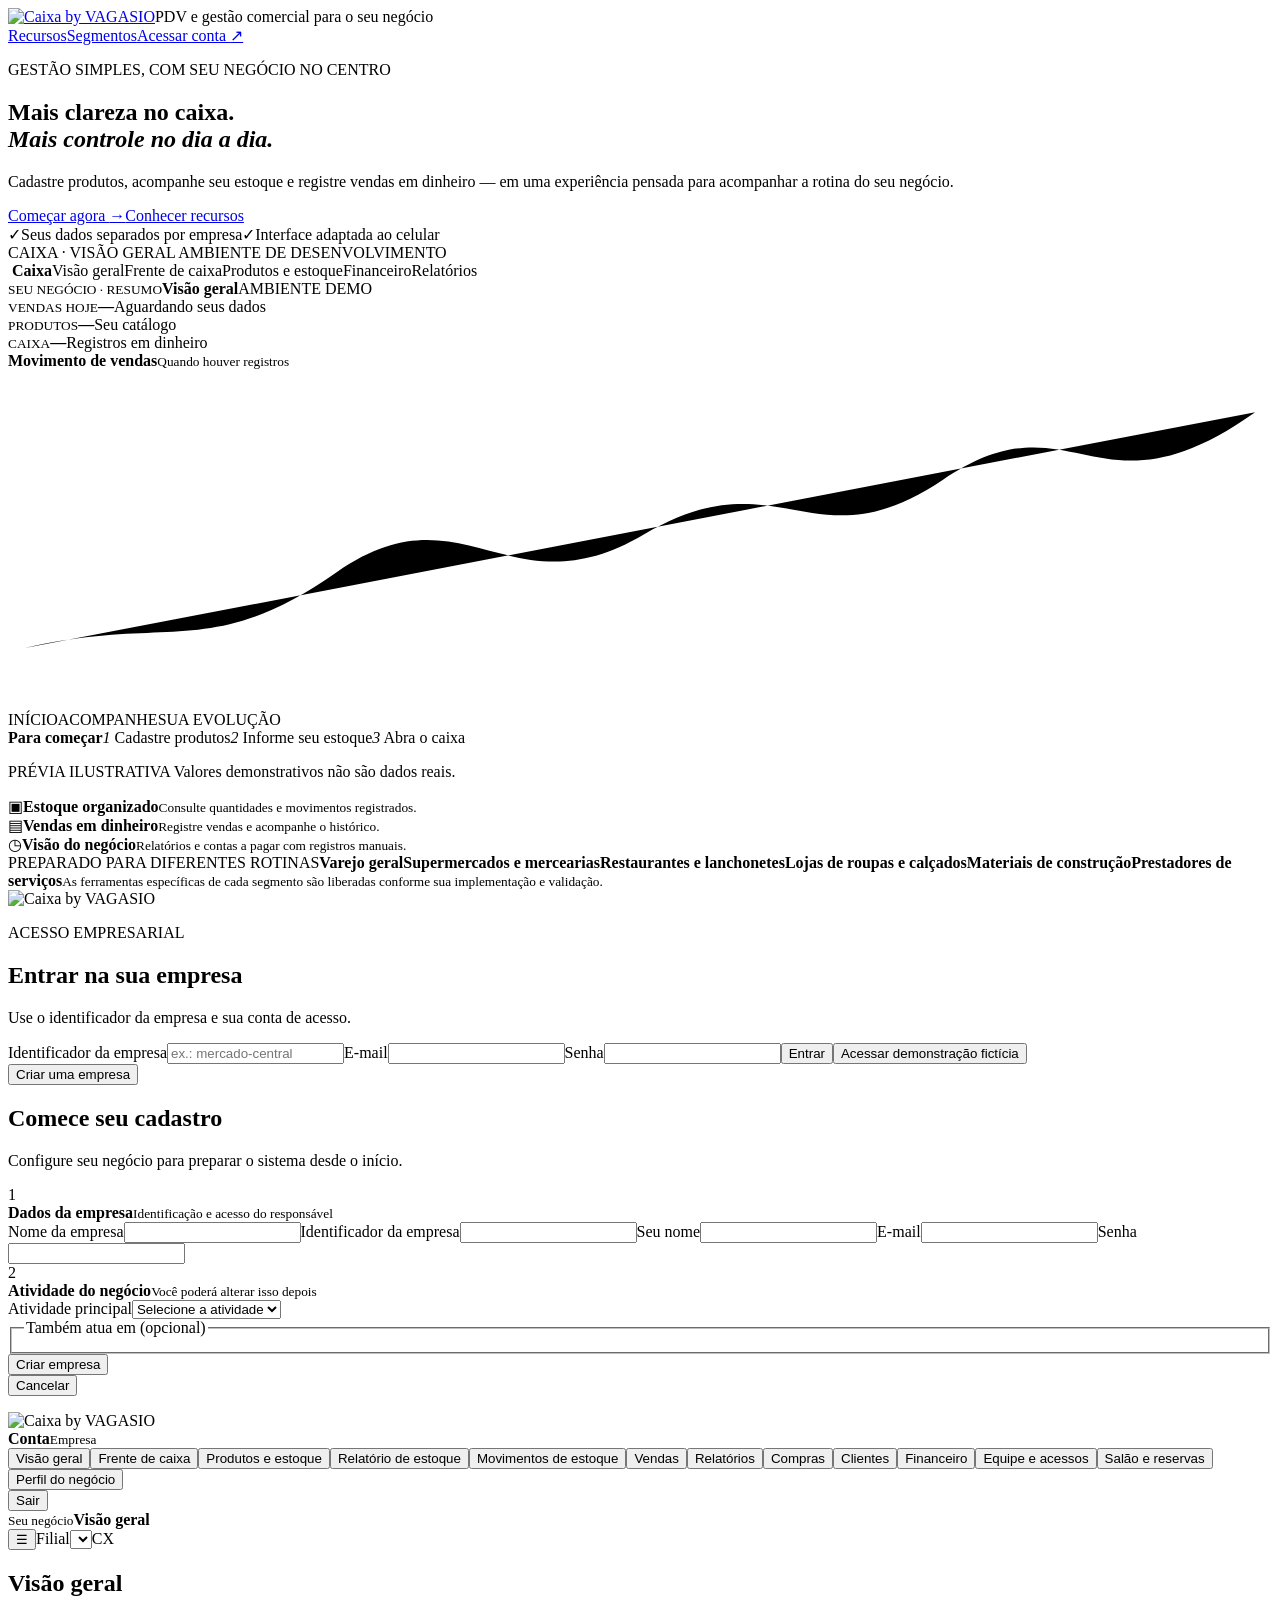
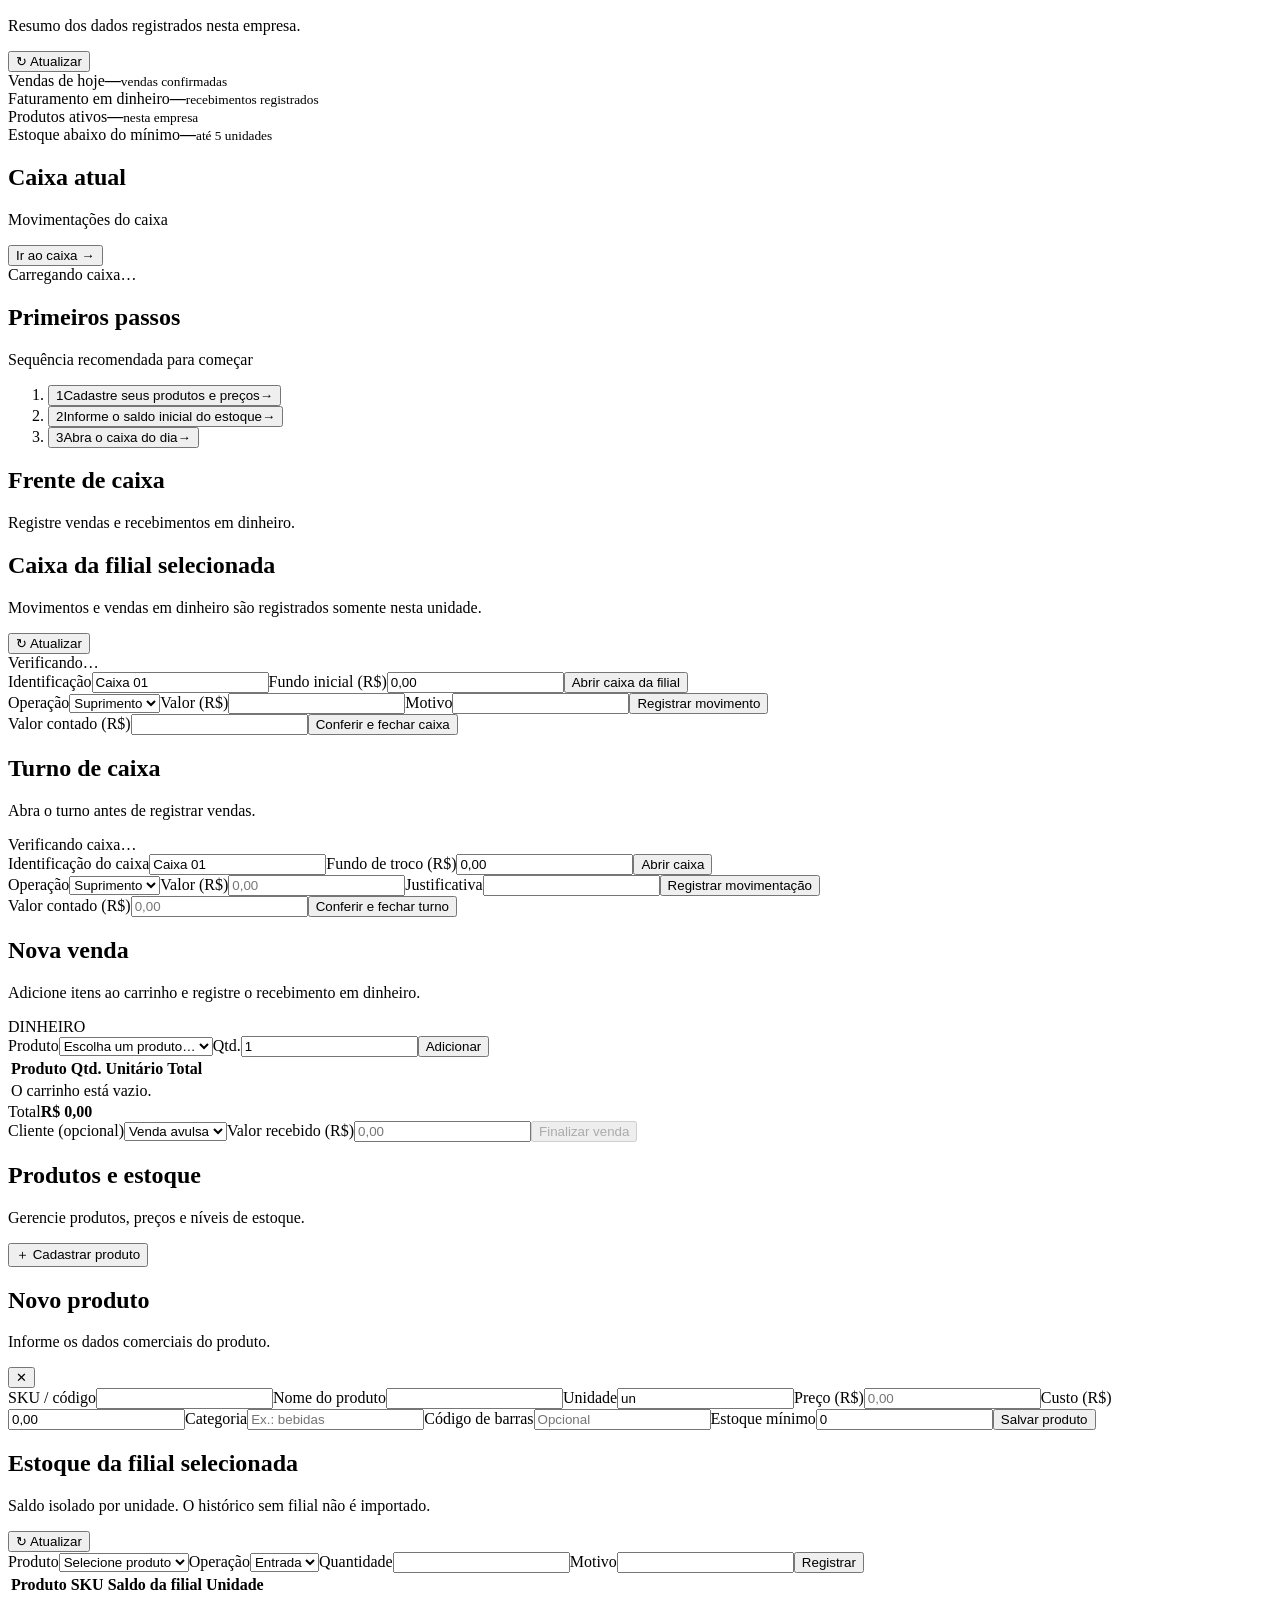
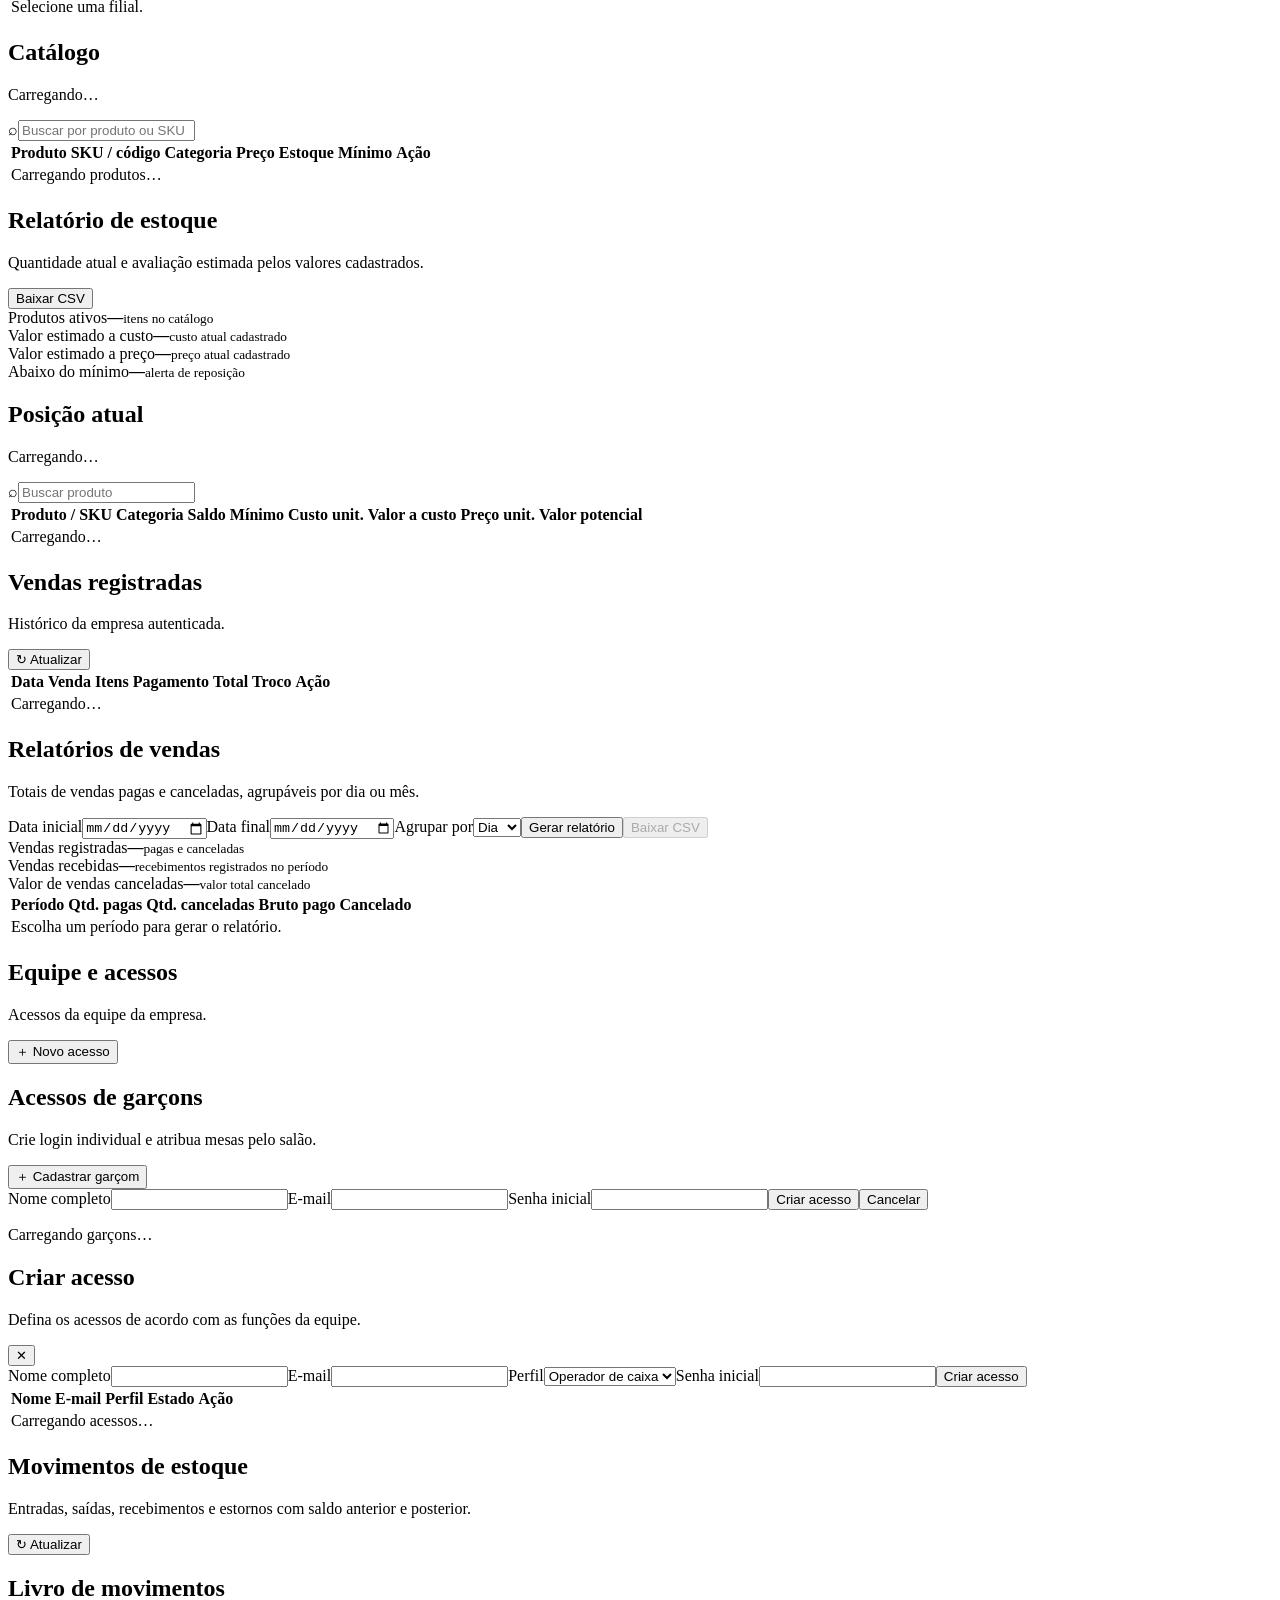
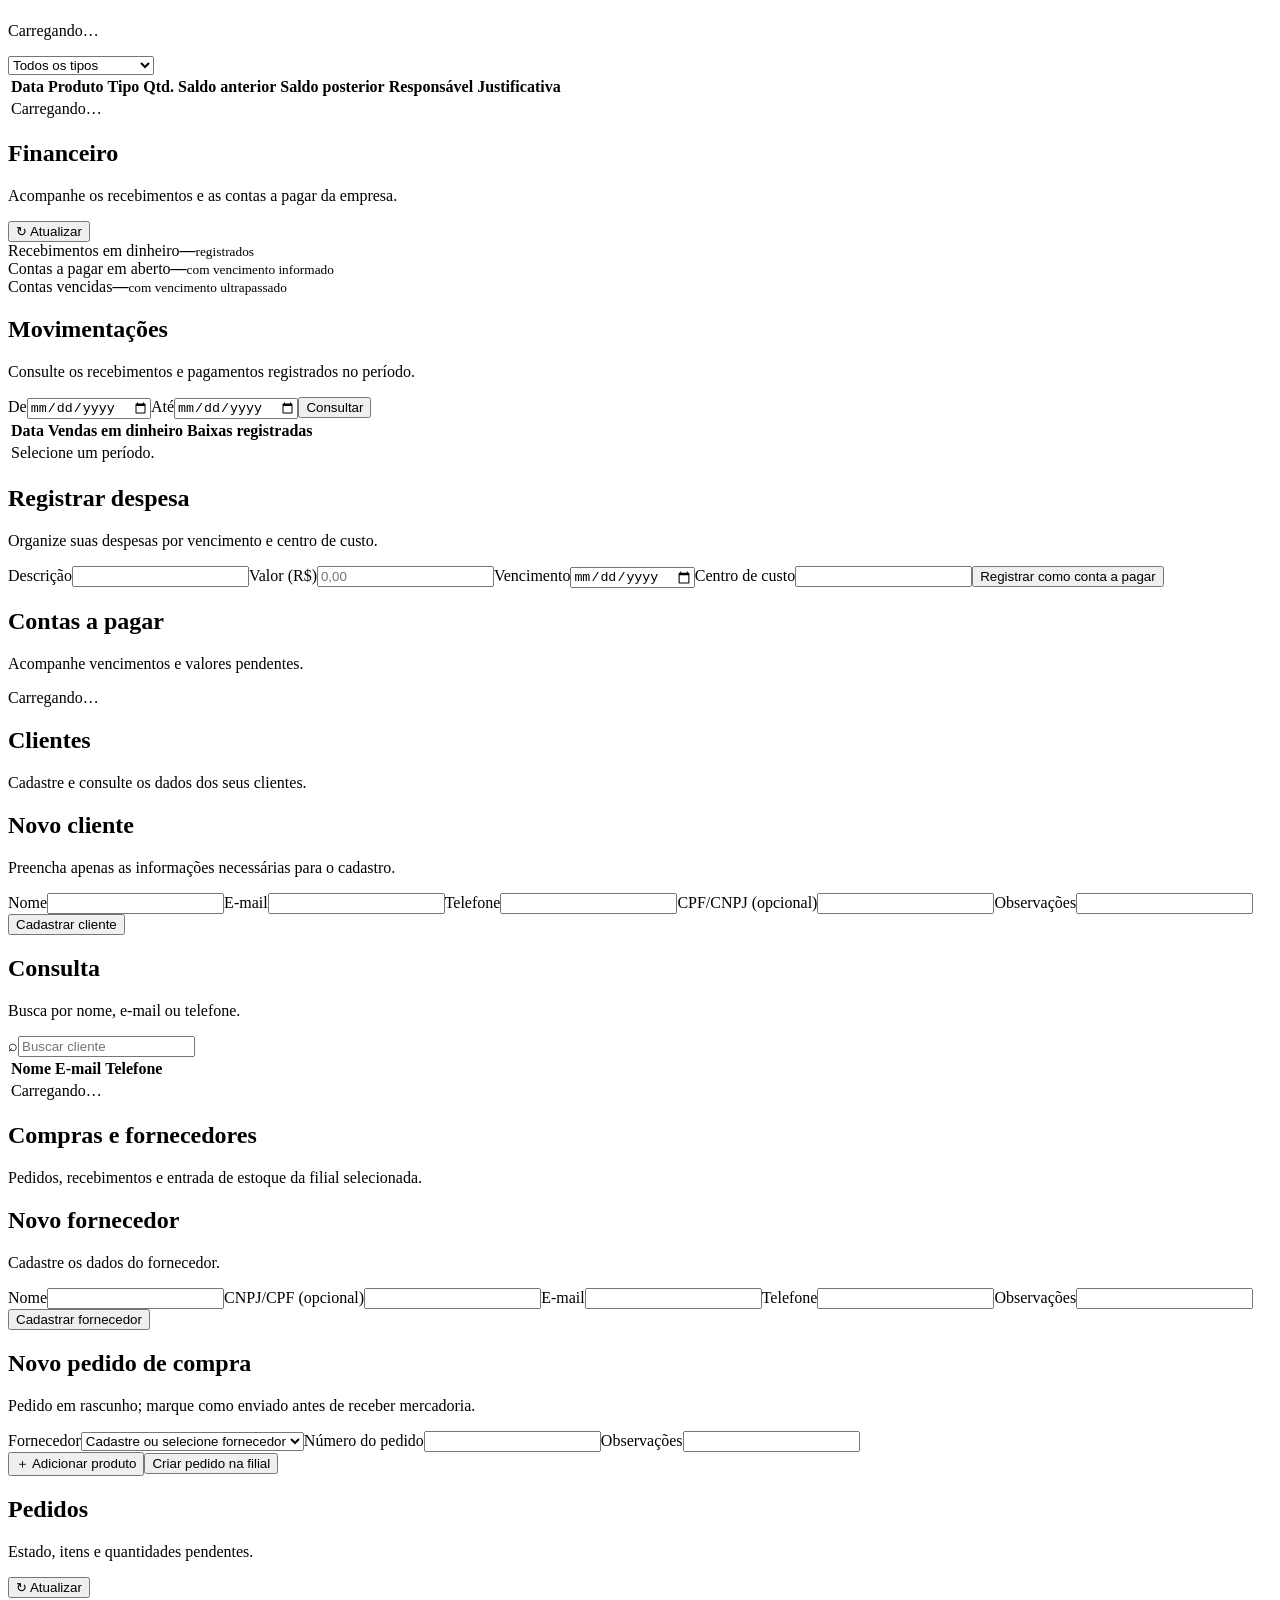
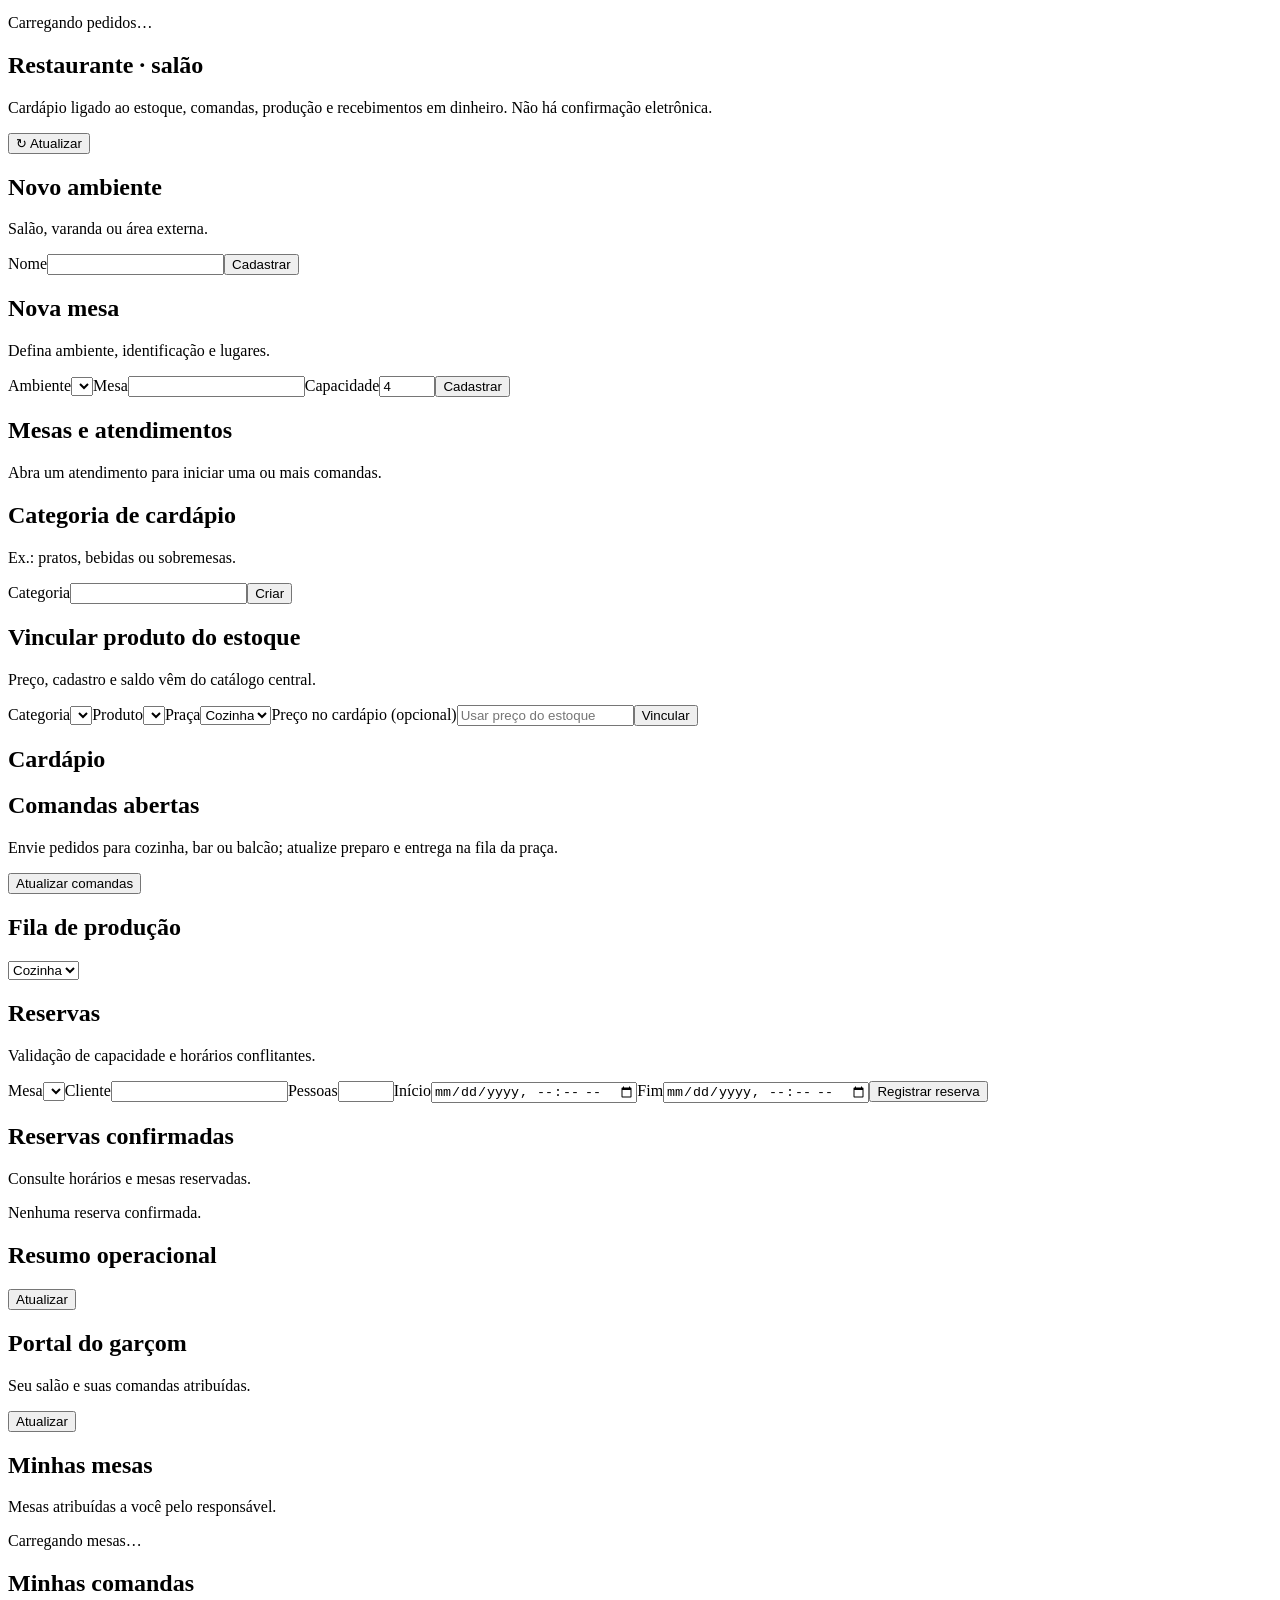
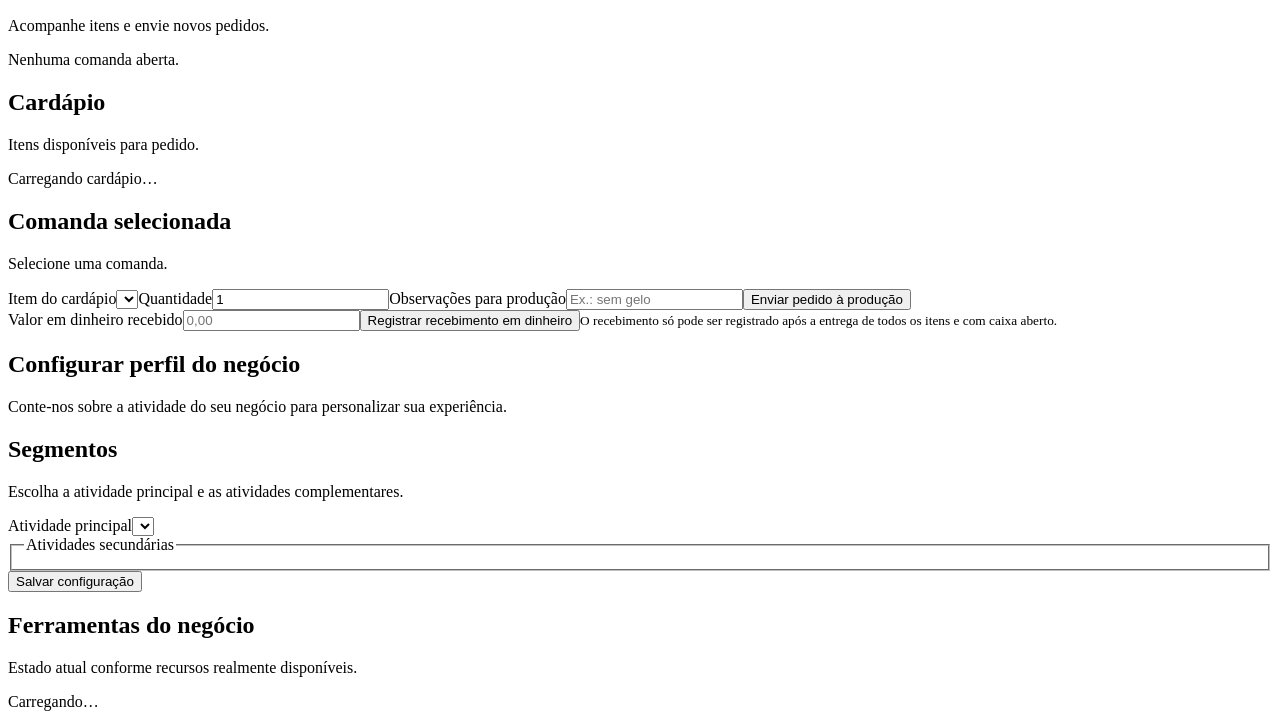
==== commit d2a43194: "Add auditable restaurant menu availability controls" ====
--- a/frontend/index.html
+++ b/frontend/index.html
@@ -7,4 +7,4 @@
 <section class="view" id="view-products"><div class="heading-row"><div><h1>Produtos e estoque</h1><p>Gerencie produtos, preços e níveis de estoque.</p></div><button id="showProductForm" class="primary">＋ Cadastrar produto</button></div><article id="productFormPanel" class="panel hidden"><div class="panel-heading"><div><h2 id="productFormTitle">Novo produto</h2><p>Informe os dados comerciais do produto.</p></div><button id="hideProductForm" class="icon-btn" aria-label="Fechar">✕</button></div><form id="productForm" class="product-form"><label>SKU / código<input name="sku" maxlength="60" required></label><label>Nome do produto<input name="name" maxlength="160" required></label><label>Unidade<input name="unit" value="un" maxlength="12" required></label><label>Preço (R$)<input name="price" inputmode="decimal" placeholder="0,00" required></label><label>Custo (R$)<input name="cost" inputmode="decimal" placeholder="0,00" value="0,00" required></label><label>Categoria<input name="category" maxlength="80" placeholder="Ex.: bebidas"></label><label>Código de barras<input name="barcode" maxlength="64" inputmode="numeric" placeholder="Opcional"></label><label>Estoque mínimo<input name="minimum_stock" inputmode="decimal" value="0" required></label><button class="primary" type="submit">Salvar produto</button></form></article><article class="panel" id="branchStockPanel"><div class="panel-heading"><div><h2>Estoque da filial selecionada</h2><p id="branchStockNotice">Saldo isolado por unidade. O histórico sem filial não é importado.</p></div><button id="refreshBranchStock" class="secondary" type="button">↻ Atualizar</button></div><form id="branchStockAdjustmentForm" class="inline-form"><label>Produto<select id="branchStockProduct" name="product_id" required><option value="">Selecione produto</option></select></label><label>Operação<select name="direction"><option value="in">Entrada</option><option value="out">Saída</option></select></label><label>Quantidade<input name="quantity" inputmode="decimal" required></label><label>Motivo<input name="reason" minlength="3" maxlength="240" required></label><button class="primary" type="submit">Registrar</button></form><div class="table-wrap"><table><thead><tr><th>Produto</th><th>SKU</th><th>Saldo da filial</th><th>Unidade</th></tr></thead><tbody id="branchStockRows"><tr><td colspan="4" class="empty">Selecione uma filial.</td></tr></tbody></table></div></article><article class="panel"><div class="panel-heading"><div><h2>Catálogo</h2><p id="productCount">Carregando…</p></div><label class="search"><span>⌕</span><input id="productSearch" placeholder="Buscar por produto ou SKU"></label></div><div class="table-wrap"><table><thead><tr><th>Produto</th><th>SKU / código</th><th>Categoria</th><th>Preço</th><th>Estoque</th><th>Mínimo</th><th>Ação</th></tr></thead><tbody id="productRows"><tr><td colspan="7" class="empty">Carregando produtos…</td></tr></tbody></table></div></article></section>
 <section class="view" id="view-inventory-report"><div class="heading-row"><div><h1>Relatório de estoque</h1><p>Quantidade atual e avaliação estimada pelos valores cadastrados.</p></div><button class="secondary" id="exportInventoryReport" type="button">Baixar CSV</button></div><div class="metric-grid"><article class="metric"><span>Produtos ativos</span><b id="inventoryProductCount">—</b><small>itens no catálogo</small></article><article class="metric"><span>Valor estimado a custo</span><b id="inventoryCostValue">—</b><small>custo atual cadastrado</small></article><article class="metric"><span>Valor estimado a preço</span><b id="inventoryRetailValue">—</b><small>preço atual cadastrado</small></article><article class="metric"><span>Abaixo do mínimo</span><b id="inventoryLowStock">—</b><small>alerta de reposição</small></article></div><article class="panel"><div class="panel-heading"><div><h2>Posição atual</h2><p id="inventoryReportNote">Carregando…</p></div><label class="search"><span>⌕</span><input id="inventorySearch" placeholder="Buscar produto"></label></div><div class="table-wrap"><table><thead><tr><th>Produto / SKU</th><th>Categoria</th><th>Saldo</th><th>Mínimo</th><th>Custo unit.</th><th>Valor a custo</th><th>Preço unit.</th><th>Valor potencial</th></tr></thead><tbody id="inventoryRows"><tr><td colspan="8" class="empty">Carregando…</td></tr></tbody></table></div></article></section><section class="view" id="view-history"><div class="heading-row"><div><h1>Vendas registradas</h1><p>Histórico da empresa autenticada.</p></div><button class="secondary" id="refreshSales">↻ Atualizar</button></div><article class="panel"><div class="table-wrap"><table><thead><tr><th>Data</th><th>Venda</th><th>Itens</th><th>Pagamento</th><th>Total</th><th>Troco</th><th>Ação</th></tr></thead><tbody id="salesRows"><tr><td colspan="7" class="empty">Carregando…</td></tr></tbody></table></div></article></section>
 <section class="view" id="view-reports"><div class="heading-row"><div><h1>Relatórios de vendas</h1><p>Totais de vendas pagas e canceladas, agrupáveis por dia ou mês.</p></div></div><article class="panel"><form id="salesReportForm" class="report-filters"><label>Data inicial<input type="date" name="start_date" required></label><label>Data final<input type="date" name="end_date" required></label><label>Agrupar por<select name="group_by"><option value="day">Dia</option><option value="month">Mês</option></select></label><button class="primary" type="submit">Gerar relatório</button><button class="secondary" id="exportSalesReport" type="button" disabled>Baixar CSV</button></form></article><div class="metric-grid"><article class="metric"><span>Vendas registradas</span><b id="reportSaleCount">—</b><small id="reportPaidVoided">pagas e canceladas</small></article><article class="metric"><span>Vendas recebidas</span><b id="reportGross">—</b><small>recebimentos registrados no período</small></article><article class="metric"><span>Valor de vendas canceladas</span><b id="reportVoided">—</b><small>valor total cancelado</small></article></div><article class="panel"><div class="table-wrap"><table><thead><tr><th>Período</th><th>Qtd. pagas</th><th>Qtd. canceladas</th><th>Bruto pago</th><th>Cancelado</th></tr></thead><tbody id="salesReportRows"><tr><td colspan="5" class="empty">Escolha um período para gerar o relatório.</td></tr></tbody></table></div></article></section><section class="view" id="view-users"><div class="heading-row"><div><h1>Equipe e acessos</h1><p>Acessos da equipe da empresa.</p></div><button id="showUserForm" class="primary">＋ Novo acesso</button></div><article class="panel" id="waiterManagement"><div class="panel-heading"><div><h2>Acessos de garçons</h2><p>Crie login individual e atribua mesas pelo salão.</p></div><button class="secondary" id="showWaiterForm" type="button">＋ Cadastrar garçom</button></div><form id="waiterForm" class="product-form hidden"><label>Nome completo<input name="full_name" minlength="2" maxlength="120" required></label><label>E-mail<input name="email" type="email" maxlength="254" required></label><label>Senha inicial<input name="password" type="password" minlength="12" maxlength="200" autocomplete="new-password" required></label><button class="primary">Criar acesso</button><button class="secondary" id="hideWaiterForm" type="button">Cancelar</button></form><div id="waiterRows" class="module-grid"><p class="empty">Carregando garçons…</p></div></article><article id="userFormPanel" class="panel hidden"><div class="panel-heading"><div><h2>Criar acesso</h2><p>Defina os acessos de acordo com as funções da equipe.</p></div><button id="hideUserForm" class="icon-btn" aria-label="Fechar">✕</button></div><form id="userForm" class="product-form"><label>Nome completo<input name="full_name" maxlength="120" required></label><label>E-mail<input name="email" type="email" maxlength="254" required></label><label>Perfil<select name="role"><option value="operator">Operador de caixa</option><option value="stock">Estoque</option><option value="manager">Gerente</option><option value="admin">Administrador</option></select></label><label>Senha inicial<input name="password" type="password" minlength="12" autocomplete="new-password" required></label><button class="primary" type="submit">Criar acesso</button></form></article><article class="panel"><div class="table-wrap"><table><thead><tr><th>Nome</th><th>E-mail</th><th>Perfil</th><th>Estado</th><th>Ação</th></tr></thead><tbody id="userRows"><tr><td colspan="5" class="empty">Carregando acessos…</td></tr></tbody></table></div></article></section>
-<div id="toast" class="toast" role="status" aria-live="polite"></div><section class="view" id="view-stock-history"><div class="heading-row"><div><h1>Movimentos de estoque</h1><p>Entradas, saídas, recebimentos e estornos com saldo anterior e posterior.</p></div><button class="secondary" id="refreshStockHistory">↻ Atualizar</button></div><article class="panel"><div class="panel-heading"><div><h2>Livro de movimentos</h2><p id="stockMovementCount">Carregando…</p></div><div class="stock-filters"><select id="stockKindFilter"><option value="">Todos os tipos</option><option value="adjustment_in">Entrada/recebimento</option><option value="adjustment_out">Saída/ajuste</option><option value="sale">Venda</option><option value="reversal">Estorno</option></select></div></div><div class="table-wrap"><table><thead><tr><th>Data</th><th>Produto</th><th>Tipo</th><th>Qtd.</th><th>Saldo anterior</th><th>Saldo posterior</th><th>Responsável</th><th>Justificativa</th></tr></thead><tbody id="stockMovementRows"><tr><td colspan="8" class="empty">Carregando…</td></tr></tbody></table></div></article></section><section class="view" id="view-finance"><div class="heading-row"><div><h1>Financeiro</h1><p>Acompanhe os recebimentos e as contas a pagar da empresa.</p></div><button id="refreshFinance" class="secondary">↻ Atualizar</button></div><div class="metric-grid"><article class="metric"><span>Recebimentos em dinheiro</span><b id="financeSales">—</b><small>registrados</small></article><article class="metric"><span>Contas a pagar em aberto</span><b id="payablesOpen">—</b><small>com vencimento informado</small></article><article class="metric"><span>Contas vencidas</span><b id="payablesOverdue">—</b><small>com vencimento ultrapassado</small></article></div><article class="panel"><div class="panel-heading"><div><h2>Movimentações</h2><p>Consulte os recebimentos e pagamentos registrados no período.</p></div></div><form id="cashflowForm" class="inline-form"><label>De<input name="start_date" type="date" required></label><label>Até<input name="end_date" type="date" required></label><button class="secondary" type="submit">Consultar</button></form><div class="table-wrap"><table><thead><tr><th>Data</th><th>Vendas em dinheiro</th><th>Baixas registradas</th></tr></thead><tbody id="cashflowRows"><tr><td colspan="3" class="empty">Selecione um período.</td></tr></tbody></table></div><p id="cashflowNote" class="muted" aria-live="polite"></p></article><article class="panel"><div class="panel-heading"><div><h2>Registrar despesa</h2><p>Organize suas despesas por vencimento e centro de custo.</p></div></div><form id="expenseForm" class="inline-form"><label>Descrição<input name="description" minlength="2" maxlength="240" required></label><label>Valor (R$)<input name="amount" inputmode="decimal" placeholder="0,00" required></label><label>Vencimento<input name="due_date" type="date" required></label><label>Centro de custo<input name="cost_center" maxlength="120"></label><button class="primary" type="submit">Registrar como conta a pagar</button></form><p id="expenseMessage" class="muted" aria-live="polite"></p></article><article class="panel purchase-orders-panel"><div class="panel-heading"><div><h2>Contas a pagar</h2><p>Acompanhe vencimentos e valores pendentes.</p></div></div><div id="payableList" class="purchase-order-list"><p class="empty">Carregando…</p></div></article></section><section class="view" id="view-customers"><div class="heading-row"><div><h1>Clientes</h1><p>Cadastre e consulte os dados dos seus clientes.</p></div></div><div class="overview-grid"><article class="panel"><div class="panel-heading"><div><h2>Novo cliente</h2><p>Preencha apenas as informações necessárias para o cadastro.</p></div></div><form id="customerForm" class="inline-form"><label>Nome<input name="name" minlength="2" maxlength="160" required></label><label class="customer-private-field">E-mail<input name="email" type="email" maxlength="254"></label><label class="customer-private-field">Telefone<input name="phone" maxlength="40"></label><label class="customer-private-field">CPF/CNPJ (opcional)<input name="tax_id" maxlength="32"></label><label class="customer-private-field">Observações<input name="notes" maxlength="500"></label><button class="primary" type="submit">Cadastrar cliente</button></form></article><article class="panel"><div class="panel-heading"><div><h2>Consulta</h2><p>Busca por nome, e-mail ou telefone.</p></div></div><label class="search"><span>⌕</span><input id="customerSearch" placeholder="Buscar cliente"></label><div class="table-wrap customer-table"><table><thead><tr><th>Nome</th><th>E-mail</th><th>Telefone</th><th></th></tr></thead><tbody id="customerRows"><tr><td colspan="4" class="empty">Carregando…</td></tr></tbody></table></div></article></div></section><section class="view" id="view-purchases"><div class="heading-row"><div><h1>Compras e fornecedores</h1><p>Pedidos, recebimentos e entrada de estoque da filial selecionada.</p></div></div><div class="overview-grid purchase-grid"><article class="panel"><div class="panel-heading"><div><h2>Novo fornecedor</h2><p>Cadastre os dados do fornecedor.</p></div></div><form id="supplierForm" class="inline-form"><label>Nome<input name="name" minlength="2" maxlength="160" required></label><label>CNPJ/CPF (opcional)<input name="tax_id" maxlength="32"></label><label>E-mail<input name="email" type="email" maxlength="254"></label><label>Telefone<input name="phone" maxlength="40"></label><label>Observações<input name="notes" maxlength="500"></label><button class="primary" type="submit">Cadastrar fornecedor</button></form></article><article class="panel"><div class="panel-heading"><div><h2>Novo pedido de compra</h2><p>Pedido em rascunho; marque como enviado antes de receber mercadoria.</p></div></div><form id="purchaseForm" class="inline-form"><label>Fornecedor<select name="supplier_id" id="supplierSelect" required><option value="">Cadastre ou selecione fornecedor</option></select></label><label>Número do pedido<input name="order_number" maxlength="60" required></label><label>Observações<input name="notes" maxlength="500"></label><div id="purchaseLines" class="purchase-lines"></div><button class="secondary" id="addPurchaseLine" type="button">＋ Adicionar produto</button><button class="primary" type="submit">Criar pedido na filial</button></form></article></div><article class="panel purchase-orders-panel"><div class="panel-heading"><div><h2>Pedidos</h2><p>Estado, itens e quantidades pendentes.</p></div><button id="refreshPurchases" class="secondary">↻ Atualizar</button></div><div id="purchaseOrderList" class="purchase-order-list"><p class="empty">Carregando pedidos…</p></div></article></section><section class="view" id="view-restaurant-floor"><div class="heading-row"><div><h1>Restaurante · salão</h1><p>Cardápio ligado ao estoque, comandas, produção e recebimentos em dinheiro. Não há confirmação eletrônica.</p></div><button class="secondary" id="refreshRestaurantFloor" type="button">↻ Atualizar</button></div><div class="overview-grid"><article class="panel"><div class="panel-heading"><div><h2>Novo ambiente</h2><p>Salão, varanda ou área externa.</p></div></div><form id="restaurantAreaForm" class="inline-form"><label>Nome<input name="name" minlength="2" maxlength="80" required></label><button class="primary">Cadastrar</button></form><p id="restaurantAreaMessage" class="muted" aria-live="polite"></p></article><article class="panel"><div class="panel-heading"><div><h2>Nova mesa</h2><p>Defina ambiente, identificação e lugares.</p></div></div><form id="restaurantTableForm" class="inline-form"><label>Ambiente<select name="area_id" id="restaurantAreaSelect" required></select></label><label>Mesa<input name="label" maxlength="30" required></label><label>Capacidade<input name="capacity" type="number" min="1" max="100" value="4" required></label><button class="primary">Cadastrar</button></form><p id="restaurantTableMessage" class="muted" aria-live="polite"></p></article></div><article class="panel"><div class="panel-heading"><div><h2>Mesas e atendimentos</h2><p>Abra um atendimento para iniciar uma ou mais comandas.</p></div></div><div id="restaurantTables" class="module-grid"></div></article><div class="overview-grid"><article class="panel"><div class="panel-heading"><div><h2>Categoria de cardápio</h2><p>Ex.: pratos, bebidas ou sobremesas.</p></div></div><form id="restaurantCategoryForm" class="inline-form"><label>Categoria<input name="name" required minlength="2" maxlength="80"></label><button class="primary">Criar</button></form><p id="restaurantCategoryMessage" class="muted" aria-live="polite"></p></article><article class="panel"><div class="panel-heading"><div><h2>Vincular produto do estoque</h2><p>Preço, cadastro e saldo vêm do catálogo central.</p></div></div><form id="restaurantMenuItemForm" class="inline-form"><label>Categoria<select name="category_id" id="restaurantCategorySelect" required></select></label><label>Produto<select name="product_id" id="restaurantProductSelect" required></select></label><label>Praça<select name="station"><option value="kitchen">Cozinha</option><option value="bar">Bar</option><option value="counter">Balcão</option></select></label><label>Preço no cardápio (opcional)<input name="price" inputmode="decimal" placeholder="Usar preço do estoque"></label><button class="primary">Vincular</button></form><p id="restaurantMenuMessage" class="muted" aria-live="polite"></p></article></div><article class="panel"><div class="panel-heading"><div><h2>Cardápio ativo</h2></div></div><div id="restaurantMenu" class="module-grid"></div></article><article class="panel"><div class="panel-heading"><div><h2>Comandas abertas</h2><p>Envie pedidos para cozinha, bar ou balcão; atualize preparo e entrega na fila da praça.</p></div><button class="secondary" id="refreshRestaurantTabs">Atualizar comandas</button></div><div id="restaurantTabs" class="module-grid"></div></article><article class="panel"><div class="panel-heading"><div><h2>Fila de produção</h2><div class="stock-filters"><select id="restaurantStation"><option value="kitchen">Cozinha</option><option value="bar">Bar</option><option value="counter">Balcão</option></select></div></div></div><div id="restaurantProduction" class="module-grid"></div></article><article class="panel"><div class="panel-heading"><div><h2>Reservas</h2><p>Validação de capacidade e horários conflitantes.</p></div></div><form id="restaurantReservationForm" class="product-form"><label>Mesa<select id="reservationTable" name="table_id" required></select></label><label>Cliente<input name="customer_name" maxlength="120" required></label><label>Pessoas<input name="party_size" type="number" min="1" max="100" required></label><label>Início<input name="starts_at" type="datetime-local" required></label><label>Fim<input name="ends_at" type="datetime-local" required></label><button class="primary">Registrar reserva</button></form><p id="restaurantReservationMessage" class="muted" aria-live="polite"></p></article><article class="panel"><div class="panel-heading"><div><h2>Reservas confirmadas</h2><p>Consulte horários e mesas reservadas.</p></div></div><div id="restaurantReservations" class="module-grid"><p class="empty">Nenhuma reserva confirmada.</p></div></article><article class="panel"><div class="panel-heading"><div><h2>Resumo operacional</h2></div><button id="refreshRestaurantReport" class="secondary">Atualizar</button></div><div id="restaurantReport" class="module-grid"></div></article></section><section class="view waiter-view" id="view-waiter"><div class="heading-row"><div><h1>Portal do garçom</h1><p id="waiterGreeting">Seu salão e suas comandas atribuídas.</p></div><button class="secondary" id="refreshWaiter" type="button">Atualizar</button></div><div class="waiter-columns"><article class="panel"><div class="panel-heading"><div><h2>Minhas mesas</h2><p>Mesas atribuídas a você pelo responsável.</p></div></div><div id="waiterTables" class="waiter-list"><p class="empty">Carregando mesas…</p></div></article><article class="panel"><div class="panel-heading"><div><h2>Minhas comandas</h2><p>Acompanhe itens e envie novos pedidos.</p></div></div><div id="waiterTabs" class="waiter-list"><p class="empty">Nenhuma comanda aberta.</p></div></article></div><article class="panel"><div class="panel-heading"><div><h2>Cardápio</h2><p>Itens disponíveis para pedido.</p></div></div><div id="waiterMenu" class="module-grid"><p class="empty">Carregando cardápio…</p></div></article><article class="panel"><h2 id="waiterTabTitle">Comanda selecionada</h2><div id="waiterTabDetail"><p class="empty">Selecione uma comanda.</p></div><form id="waiterOrderForm" class="inline-form hidden"><label>Item do cardápio<select name="menu_item_id" id="waiterMenuSelect" required></select></label><label>Quantidade<input name="quantity" type="number" min="0.001" step="0.001" value="1" required></label><label>Observações para produção<input name="notes" maxlength="500" placeholder="Ex.: sem gelo"></label><button class="primary">Enviar pedido à produção</button></form><form id="waiterPaymentForm" class="inline-form hidden"><label>Valor em dinheiro recebido<input name="received_amount" inputmode="decimal" placeholder="0,00" required></label><button class="primary">Registrar recebimento em dinheiro</button><small>O recebimento só pode ser registrado após a entrega de todos os itens e com caixa aberto.</small></form></article></section><section class="view" id="view-setup"><div class="heading-row"><div><h1>Configurar perfil do negócio</h1><p>Conte-nos sobre a atividade do seu negócio para personalizar sua experiência.</p></div></div><article class="panel"><div class="panel-heading"><div><h2>Segmentos</h2><p>Escolha a atividade principal e as atividades complementares.</p></div></div><label class="setup-field">Atividade principal<select id="primarySegment"></select></label><fieldset class="secondary-segments"><legend>Atividades secundárias</legend><div id="secondarySegments" class="segment-grid"></div></fieldset><div id="segmentQuestions" class="question-grid"></div><div class="setup-footer"><button class="primary" id="saveProfile">Salvar configuração</button><span id="profileMessage" class="muted" aria-live="polite"></span></div></article><article class="panel modules-panel"><div class="panel-heading"><div><h2>Ferramentas do negócio</h2><p>Estado atual conforme recursos realmente disponíveis.</p></div></div><div id="moduleManagement" class="module-grid"><p class="empty">Carregando…</p></div></article></section></div></main></div><script src="/static/login-bootstrap.js?v=20261117-login1" defer></script><script src="/static/app.js?v=20261117-restaurant-reservations1" defer></script></body></html>+<div id="toast" class="toast" role="status" aria-live="polite"></div><section class="view" id="view-stock-history"><div class="heading-row"><div><h1>Movimentos de estoque</h1><p>Entradas, saídas, recebimentos e estornos com saldo anterior e posterior.</p></div><button class="secondary" id="refreshStockHistory">↻ Atualizar</button></div><article class="panel"><div class="panel-heading"><div><h2>Livro de movimentos</h2><p id="stockMovementCount">Carregando…</p></div><div class="stock-filters"><select id="stockKindFilter"><option value="">Todos os tipos</option><option value="adjustment_in">Entrada/recebimento</option><option value="adjustment_out">Saída/ajuste</option><option value="sale">Venda</option><option value="reversal">Estorno</option></select></div></div><div class="table-wrap"><table><thead><tr><th>Data</th><th>Produto</th><th>Tipo</th><th>Qtd.</th><th>Saldo anterior</th><th>Saldo posterior</th><th>Responsável</th><th>Justificativa</th></tr></thead><tbody id="stockMovementRows"><tr><td colspan="8" class="empty">Carregando…</td></tr></tbody></table></div></article></section><section class="view" id="view-finance"><div class="heading-row"><div><h1>Financeiro</h1><p>Acompanhe os recebimentos e as contas a pagar da empresa.</p></div><button id="refreshFinance" class="secondary">↻ Atualizar</button></div><div class="metric-grid"><article class="metric"><span>Recebimentos em dinheiro</span><b id="financeSales">—</b><small>registrados</small></article><article class="metric"><span>Contas a pagar em aberto</span><b id="payablesOpen">—</b><small>com vencimento informado</small></article><article class="metric"><span>Contas vencidas</span><b id="payablesOverdue">—</b><small>com vencimento ultrapassado</small></article></div><article class="panel"><div class="panel-heading"><div><h2>Movimentações</h2><p>Consulte os recebimentos e pagamentos registrados no período.</p></div></div><form id="cashflowForm" class="inline-form"><label>De<input name="start_date" type="date" required></label><label>Até<input name="end_date" type="date" required></label><button class="secondary" type="submit">Consultar</button></form><div class="table-wrap"><table><thead><tr><th>Data</th><th>Vendas em dinheiro</th><th>Baixas registradas</th></tr></thead><tbody id="cashflowRows"><tr><td colspan="3" class="empty">Selecione um período.</td></tr></tbody></table></div><p id="cashflowNote" class="muted" aria-live="polite"></p></article><article class="panel"><div class="panel-heading"><div><h2>Registrar despesa</h2><p>Organize suas despesas por vencimento e centro de custo.</p></div></div><form id="expenseForm" class="inline-form"><label>Descrição<input name="description" minlength="2" maxlength="240" required></label><label>Valor (R$)<input name="amount" inputmode="decimal" placeholder="0,00" required></label><label>Vencimento<input name="due_date" type="date" required></label><label>Centro de custo<input name="cost_center" maxlength="120"></label><button class="primary" type="submit">Registrar como conta a pagar</button></form><p id="expenseMessage" class="muted" aria-live="polite"></p></article><article class="panel purchase-orders-panel"><div class="panel-heading"><div><h2>Contas a pagar</h2><p>Acompanhe vencimentos e valores pendentes.</p></div></div><div id="payableList" class="purchase-order-list"><p class="empty">Carregando…</p></div></article></section><section class="view" id="view-customers"><div class="heading-row"><div><h1>Clientes</h1><p>Cadastre e consulte os dados dos seus clientes.</p></div></div><div class="overview-grid"><article class="panel"><div class="panel-heading"><div><h2>Novo cliente</h2><p>Preencha apenas as informações necessárias para o cadastro.</p></div></div><form id="customerForm" class="inline-form"><label>Nome<input name="name" minlength="2" maxlength="160" required></label><label class="customer-private-field">E-mail<input name="email" type="email" maxlength="254"></label><label class="customer-private-field">Telefone<input name="phone" maxlength="40"></label><label class="customer-private-field">CPF/CNPJ (opcional)<input name="tax_id" maxlength="32"></label><label class="customer-private-field">Observações<input name="notes" maxlength="500"></label><button class="primary" type="submit">Cadastrar cliente</button></form></article><article class="panel"><div class="panel-heading"><div><h2>Consulta</h2><p>Busca por nome, e-mail ou telefone.</p></div></div><label class="search"><span>⌕</span><input id="customerSearch" placeholder="Buscar cliente"></label><div class="table-wrap customer-table"><table><thead><tr><th>Nome</th><th>E-mail</th><th>Telefone</th><th></th></tr></thead><tbody id="customerRows"><tr><td colspan="4" class="empty">Carregando…</td></tr></tbody></table></div></article></div></section><section class="view" id="view-purchases"><div class="heading-row"><div><h1>Compras e fornecedores</h1><p>Pedidos, recebimentos e entrada de estoque da filial selecionada.</p></div></div><div class="overview-grid purchase-grid"><article class="panel"><div class="panel-heading"><div><h2>Novo fornecedor</h2><p>Cadastre os dados do fornecedor.</p></div></div><form id="supplierForm" class="inline-form"><label>Nome<input name="name" minlength="2" maxlength="160" required></label><label>CNPJ/CPF (opcional)<input name="tax_id" maxlength="32"></label><label>E-mail<input name="email" type="email" maxlength="254"></label><label>Telefone<input name="phone" maxlength="40"></label><label>Observações<input name="notes" maxlength="500"></label><button class="primary" type="submit">Cadastrar fornecedor</button></form></article><article class="panel"><div class="panel-heading"><div><h2>Novo pedido de compra</h2><p>Pedido em rascunho; marque como enviado antes de receber mercadoria.</p></div></div><form id="purchaseForm" class="inline-form"><label>Fornecedor<select name="supplier_id" id="supplierSelect" required><option value="">Cadastre ou selecione fornecedor</option></select></label><label>Número do pedido<input name="order_number" maxlength="60" required></label><label>Observações<input name="notes" maxlength="500"></label><div id="purchaseLines" class="purchase-lines"></div><button class="secondary" id="addPurchaseLine" type="button">＋ Adicionar produto</button><button class="primary" type="submit">Criar pedido na filial</button></form></article></div><article class="panel purchase-orders-panel"><div class="panel-heading"><div><h2>Pedidos</h2><p>Estado, itens e quantidades pendentes.</p></div><button id="refreshPurchases" class="secondary">↻ Atualizar</button></div><div id="purchaseOrderList" class="purchase-order-list"><p class="empty">Carregando pedidos…</p></div></article></section><section class="view" id="view-restaurant-floor"><div class="heading-row"><div><h1>Restaurante · salão</h1><p>Cardápio ligado ao estoque, comandas, produção e recebimentos em dinheiro. Não há confirmação eletrônica.</p></div><button class="secondary" id="refreshRestaurantFloor" type="button">↻ Atualizar</button></div><div class="overview-grid"><article class="panel"><div class="panel-heading"><div><h2>Novo ambiente</h2><p>Salão, varanda ou área externa.</p></div></div><form id="restaurantAreaForm" class="inline-form"><label>Nome<input name="name" minlength="2" maxlength="80" required></label><button class="primary">Cadastrar</button></form><p id="restaurantAreaMessage" class="muted" aria-live="polite"></p></article><article class="panel"><div class="panel-heading"><div><h2>Nova mesa</h2><p>Defina ambiente, identificação e lugares.</p></div></div><form id="restaurantTableForm" class="inline-form"><label>Ambiente<select name="area_id" id="restaurantAreaSelect" required></select></label><label>Mesa<input name="label" maxlength="30" required></label><label>Capacidade<input name="capacity" type="number" min="1" max="100" value="4" required></label><button class="primary">Cadastrar</button></form><p id="restaurantTableMessage" class="muted" aria-live="polite"></p></article></div><article class="panel"><div class="panel-heading"><div><h2>Mesas e atendimentos</h2><p>Abra um atendimento para iniciar uma ou mais comandas.</p></div></div><div id="restaurantTables" class="module-grid"></div></article><div class="overview-grid"><article class="panel"><div class="panel-heading"><div><h2>Categoria de cardápio</h2><p>Ex.: pratos, bebidas ou sobremesas.</p></div></div><form id="restaurantCategoryForm" class="inline-form"><label>Categoria<input name="name" required minlength="2" maxlength="80"></label><button class="primary">Criar</button></form><p id="restaurantCategoryMessage" class="muted" aria-live="polite"></p></article><article class="panel"><div class="panel-heading"><div><h2>Vincular produto do estoque</h2><p>Preço, cadastro e saldo vêm do catálogo central.</p></div></div><form id="restaurantMenuItemForm" class="inline-form"><label>Categoria<select name="category_id" id="restaurantCategorySelect" required></select></label><label>Produto<select name="product_id" id="restaurantProductSelect" required></select></label><label>Praça<select name="station"><option value="kitchen">Cozinha</option><option value="bar">Bar</option><option value="counter">Balcão</option></select></label><label>Preço no cardápio (opcional)<input name="price" inputmode="decimal" placeholder="Usar preço do estoque"></label><button class="primary">Vincular</button></form><p id="restaurantMenuMessage" class="muted" aria-live="polite"></p></article></div><article class="panel"><div class="panel-heading"><div><h2>Cardápio</h2></div></div><div id="restaurantMenu" class="module-grid"></div></article><article class="panel"><div class="panel-heading"><div><h2>Comandas abertas</h2><p>Envie pedidos para cozinha, bar ou balcão; atualize preparo e entrega na fila da praça.</p></div><button class="secondary" id="refreshRestaurantTabs">Atualizar comandas</button></div><div id="restaurantTabs" class="module-grid"></div></article><article class="panel"><div class="panel-heading"><div><h2>Fila de produção</h2><div class="stock-filters"><select id="restaurantStation"><option value="kitchen">Cozinha</option><option value="bar">Bar</option><option value="counter">Balcão</option></select></div></div></div><div id="restaurantProduction" class="module-grid"></div></article><article class="panel"><div class="panel-heading"><div><h2>Reservas</h2><p>Validação de capacidade e horários conflitantes.</p></div></div><form id="restaurantReservationForm" class="product-form"><label>Mesa<select id="reservationTable" name="table_id" required></select></label><label>Cliente<input name="customer_name" maxlength="120" required></label><label>Pessoas<input name="party_size" type="number" min="1" max="100" required></label><label>Início<input name="starts_at" type="datetime-local" required></label><label>Fim<input name="ends_at" type="datetime-local" required></label><button class="primary">Registrar reserva</button></form><p id="restaurantReservationMessage" class="muted" aria-live="polite"></p></article><article class="panel"><div class="panel-heading"><div><h2>Reservas confirmadas</h2><p>Consulte horários e mesas reservadas.</p></div></div><div id="restaurantReservations" class="module-grid"><p class="empty">Nenhuma reserva confirmada.</p></div></article><article class="panel"><div class="panel-heading"><div><h2>Resumo operacional</h2></div><button id="refreshRestaurantReport" class="secondary">Atualizar</button></div><div id="restaurantReport" class="module-grid"></div></article></section><section class="view waiter-view" id="view-waiter"><div class="heading-row"><div><h1>Portal do garçom</h1><p id="waiterGreeting">Seu salão e suas comandas atribuídas.</p></div><button class="secondary" id="refreshWaiter" type="button">Atualizar</button></div><div class="waiter-columns"><article class="panel"><div class="panel-heading"><div><h2>Minhas mesas</h2><p>Mesas atribuídas a você pelo responsável.</p></div></div><div id="waiterTables" class="waiter-list"><p class="empty">Carregando mesas…</p></div></article><article class="panel"><div class="panel-heading"><div><h2>Minhas comandas</h2><p>Acompanhe itens e envie novos pedidos.</p></div></div><div id="waiterTabs" class="waiter-list"><p class="empty">Nenhuma comanda aberta.</p></div></article></div><article class="panel"><div class="panel-heading"><div><h2>Cardápio</h2><p>Itens disponíveis para pedido.</p></div></div><div id="waiterMenu" class="module-grid"><p class="empty">Carregando cardápio…</p></div></article><article class="panel"><h2 id="waiterTabTitle">Comanda selecionada</h2><div id="waiterTabDetail"><p class="empty">Selecione uma comanda.</p></div><form id="waiterOrderForm" class="inline-form hidden"><label>Item do cardápio<select name="menu_item_id" id="waiterMenuSelect" required></select></label><label>Quantidade<input name="quantity" type="number" min="0.001" step="0.001" value="1" required></label><label>Observações para produção<input name="notes" maxlength="500" placeholder="Ex.: sem gelo"></label><button class="primary">Enviar pedido à produção</button></form><form id="waiterPaymentForm" class="inline-form hidden"><label>Valor em dinheiro recebido<input name="received_amount" inputmode="decimal" placeholder="0,00" required></label><button class="primary">Registrar recebimento em dinheiro</button><small>O recebimento só pode ser registrado após a entrega de todos os itens e com caixa aberto.</small></form></article></section><section class="view" id="view-setup"><div class="heading-row"><div><h1>Configurar perfil do negócio</h1><p>Conte-nos sobre a atividade do seu negócio para personalizar sua experiência.</p></div></div><article class="panel"><div class="panel-heading"><div><h2>Segmentos</h2><p>Escolha a atividade principal e as atividades complementares.</p></div></div><label class="setup-field">Atividade principal<select id="primarySegment"></select></label><fieldset class="secondary-segments"><legend>Atividades secundárias</legend><div id="secondarySegments" class="segment-grid"></div></fieldset><div id="segmentQuestions" class="question-grid"></div><div class="setup-footer"><button class="primary" id="saveProfile">Salvar configuração</button><span id="profileMessage" class="muted" aria-live="polite"></span></div></article><article class="panel modules-panel"><div class="panel-heading"><div><h2>Ferramentas do negócio</h2><p>Estado atual conforme recursos realmente disponíveis.</p></div></div><div id="moduleManagement" class="module-grid"><p class="empty">Carregando…</p></div></article></section></div></main></div><script src="/static/login-bootstrap.js?v=20261117-login1" defer></script><script src="/static/app.js?v=20261117-restaurant-reservations1" defer></script></body></html>
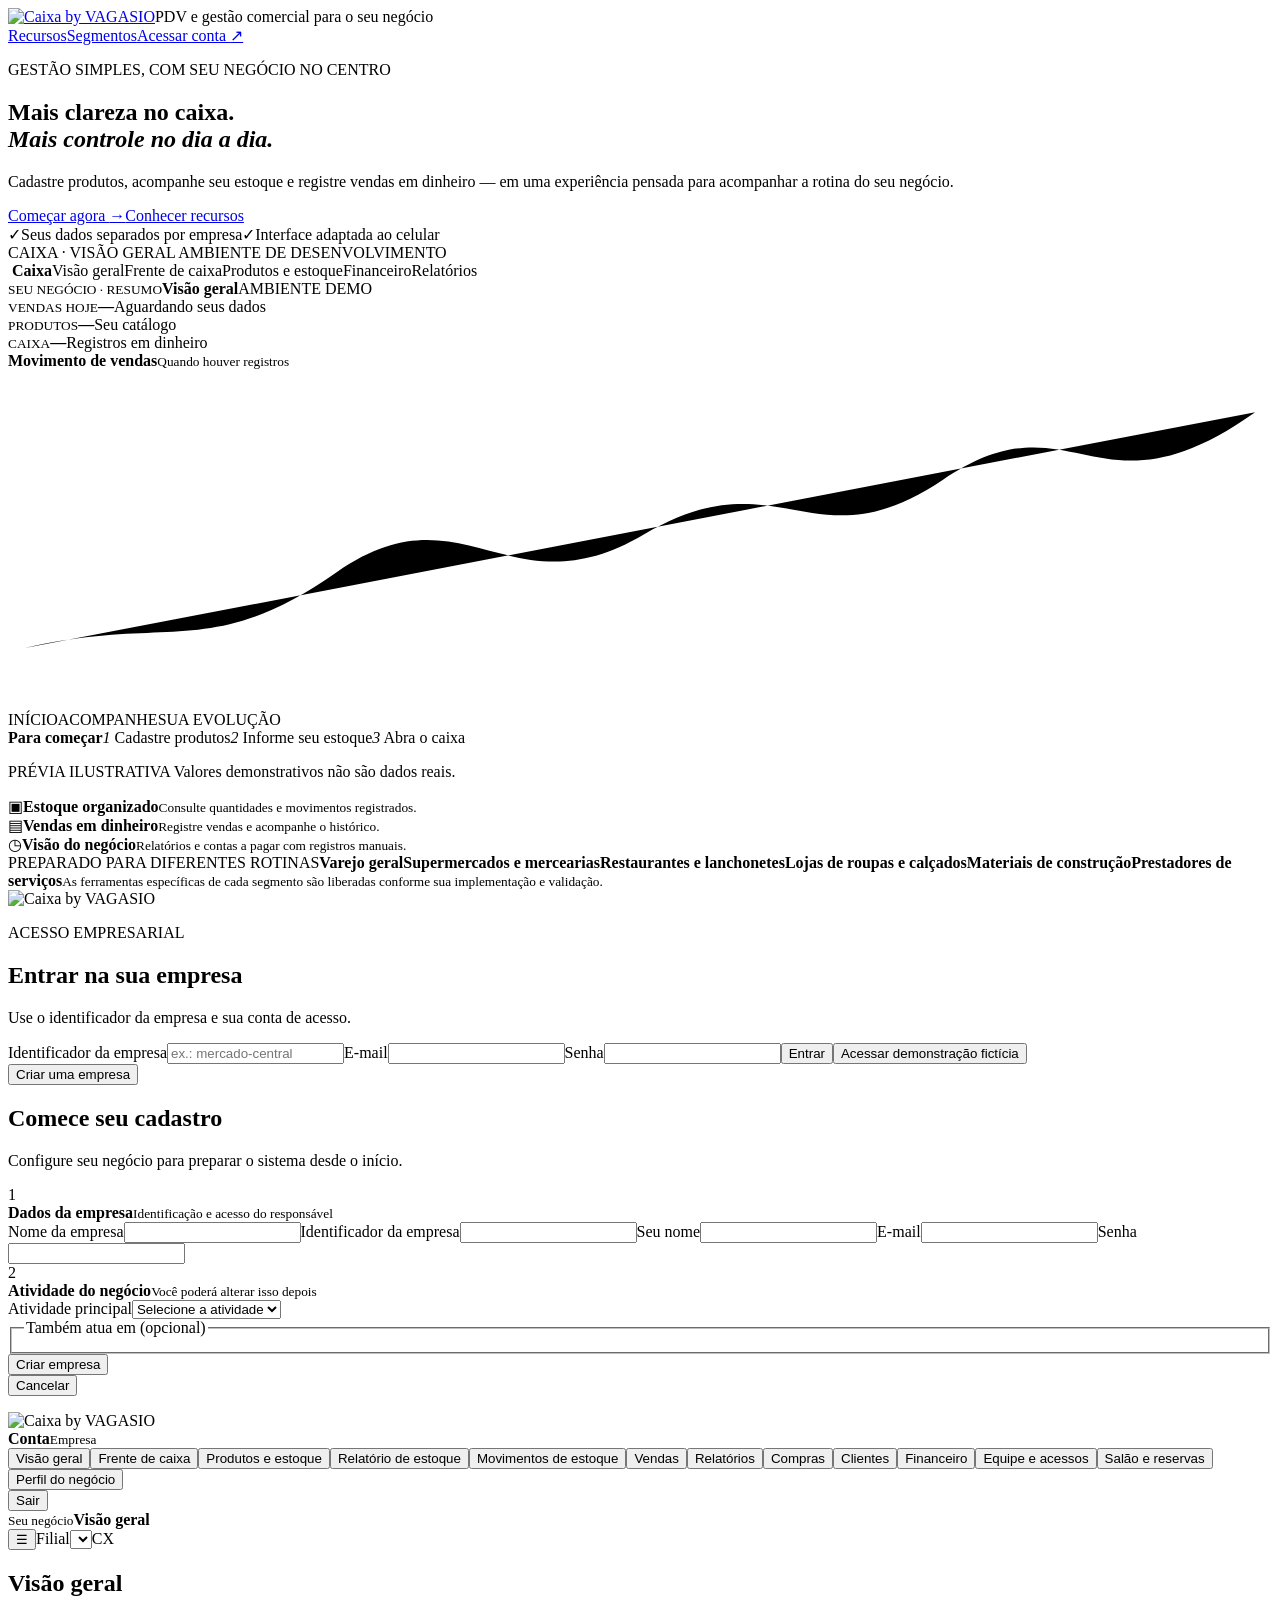
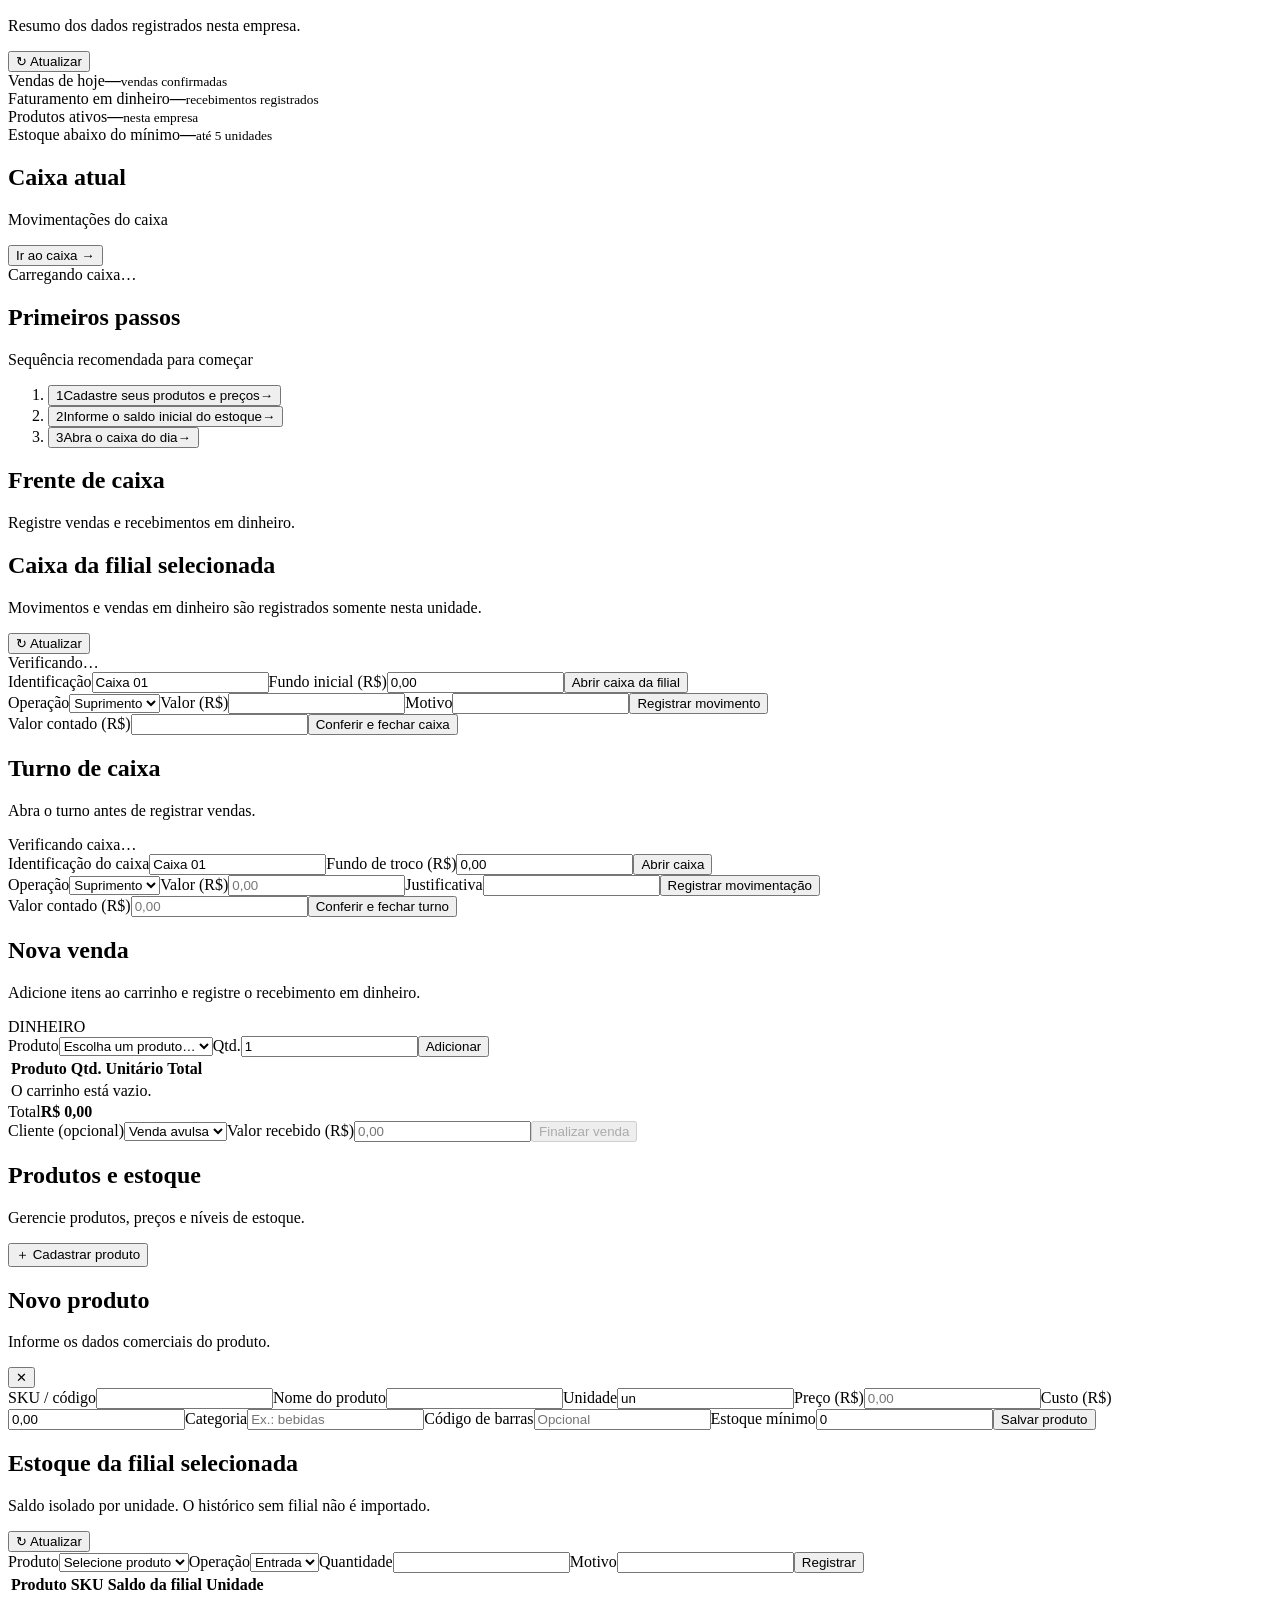
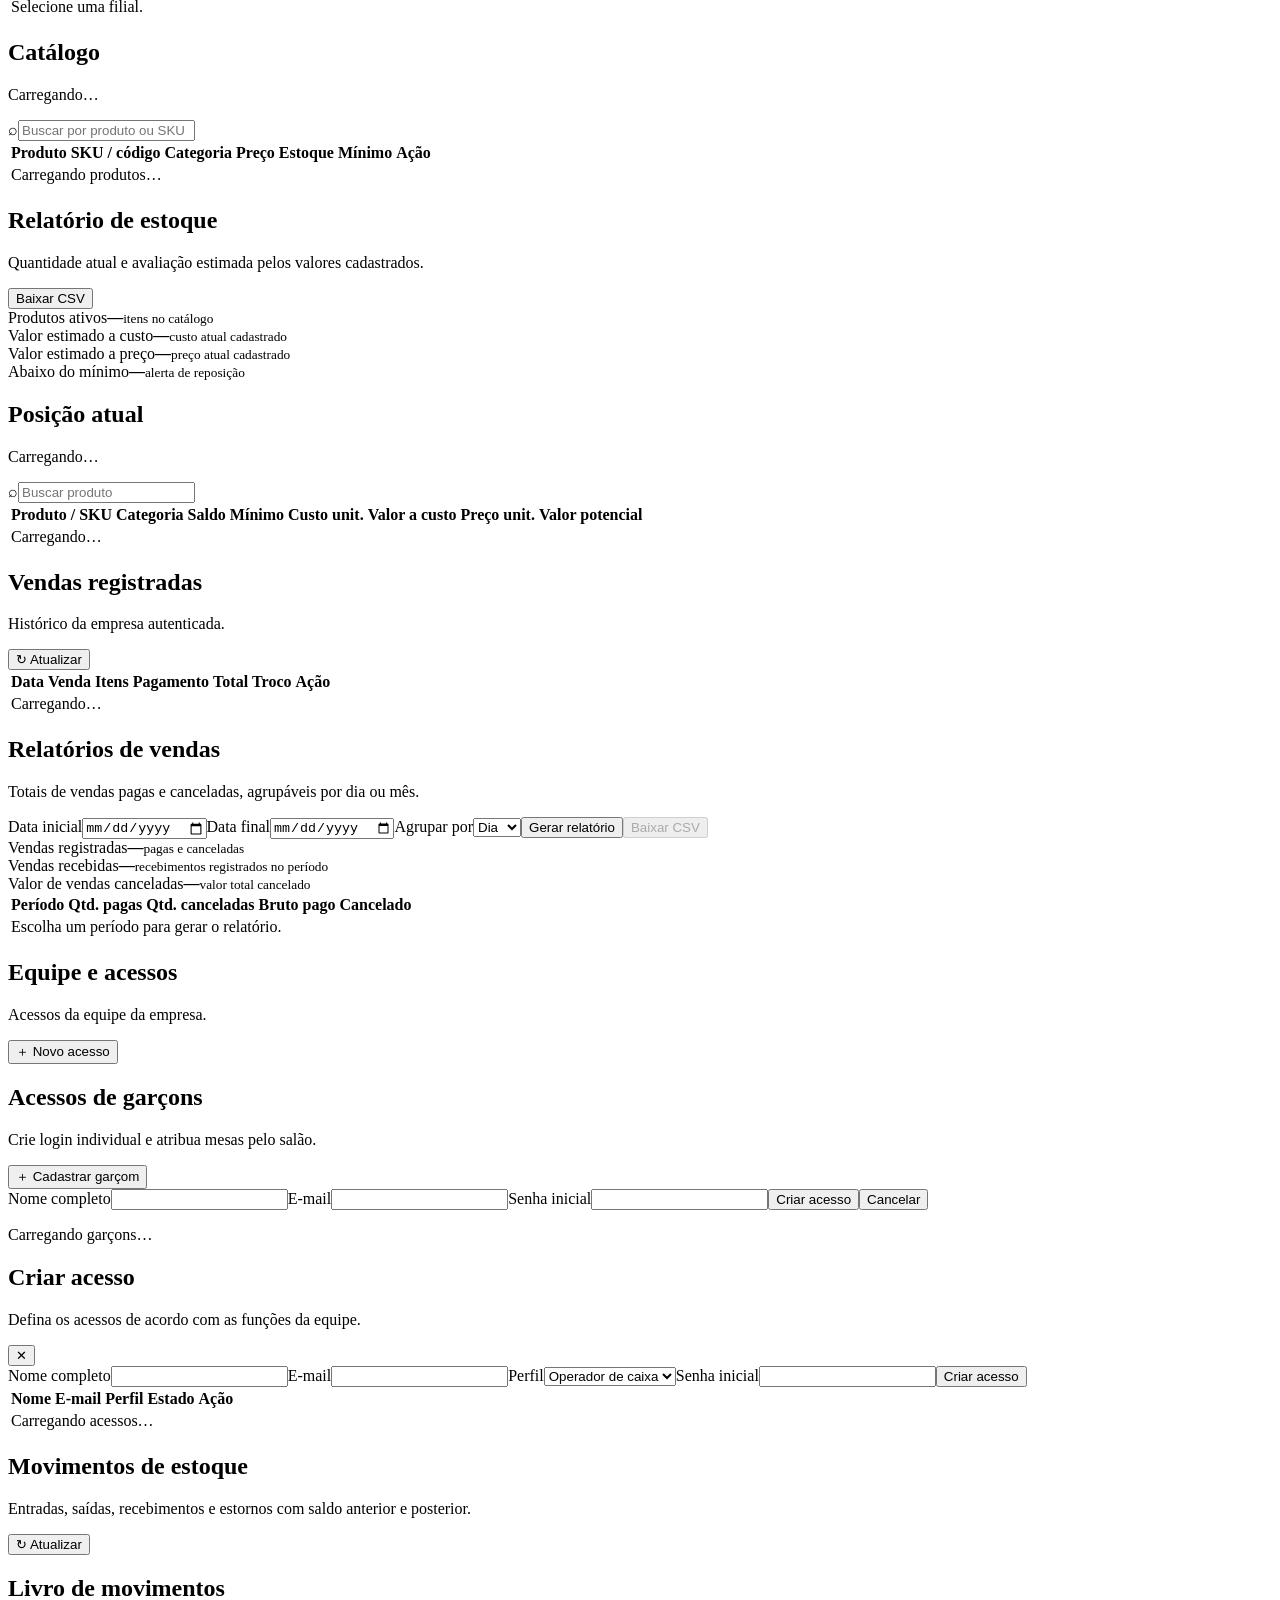
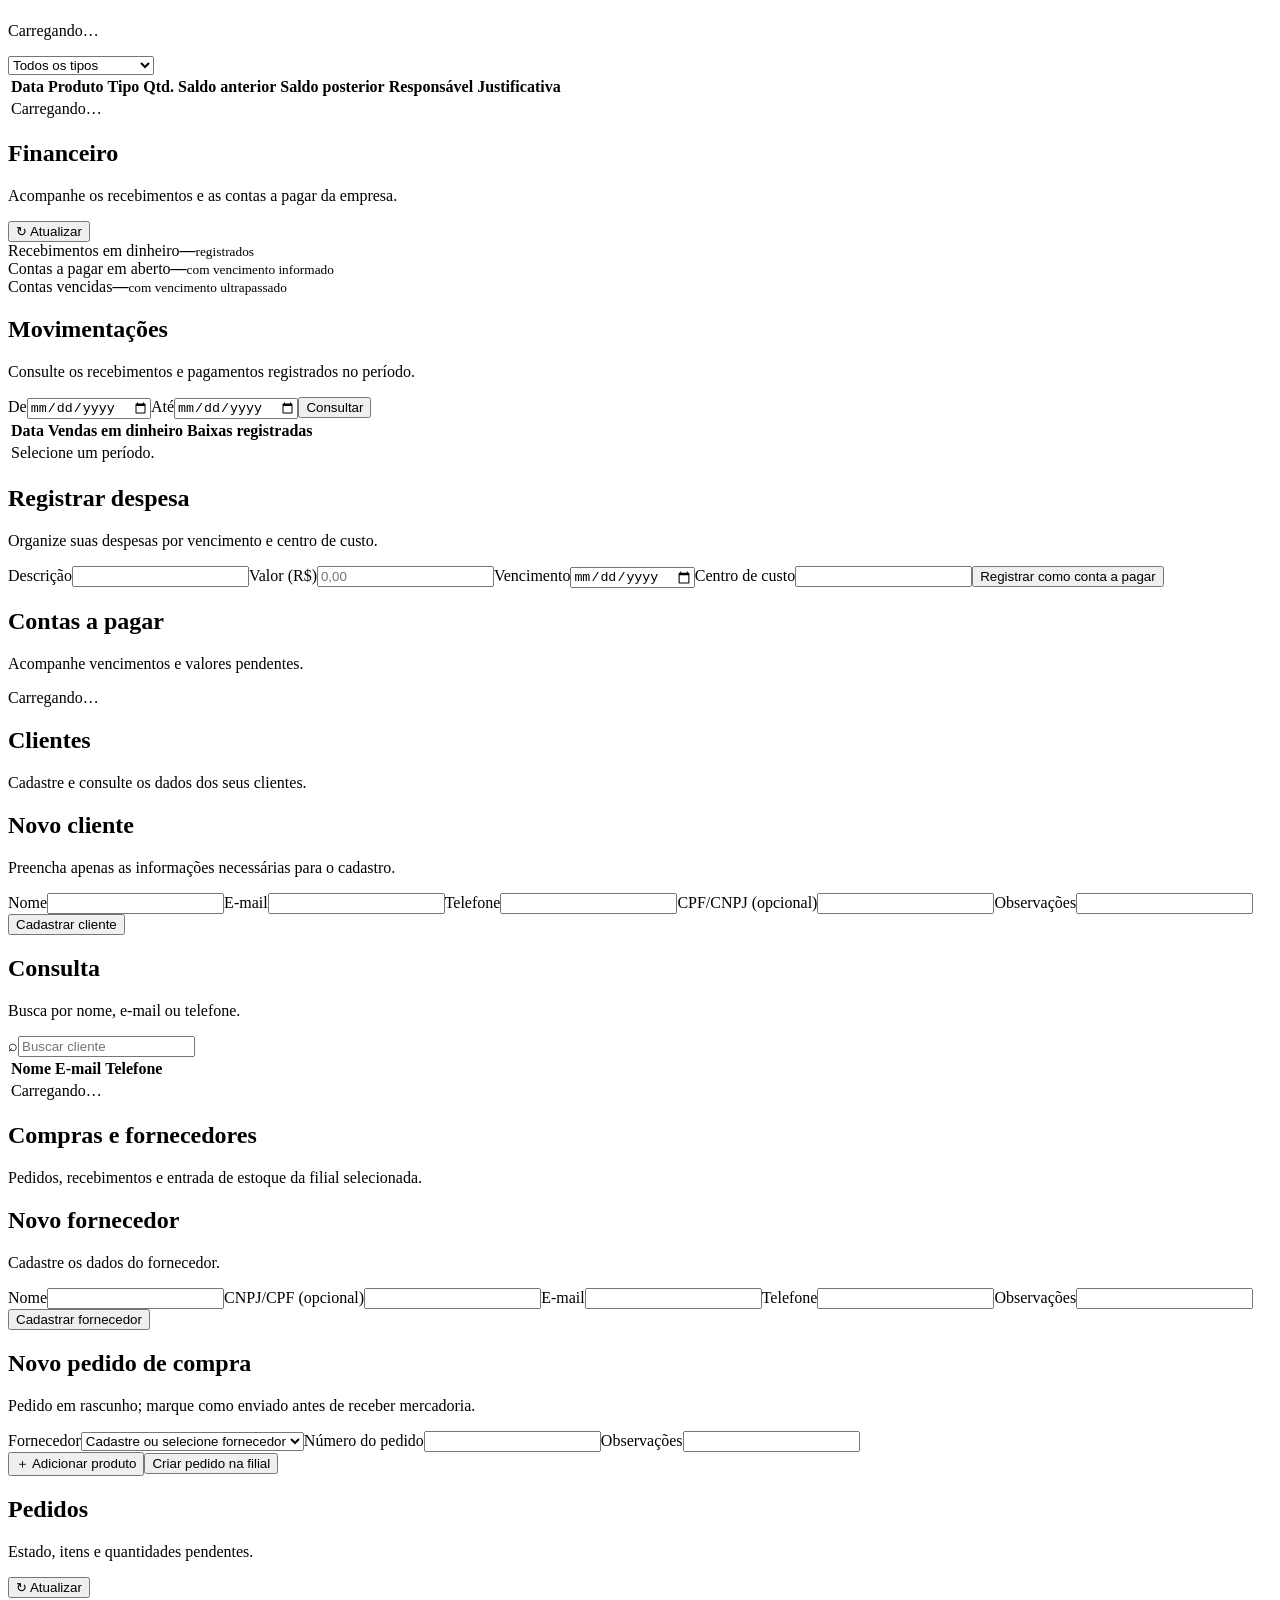
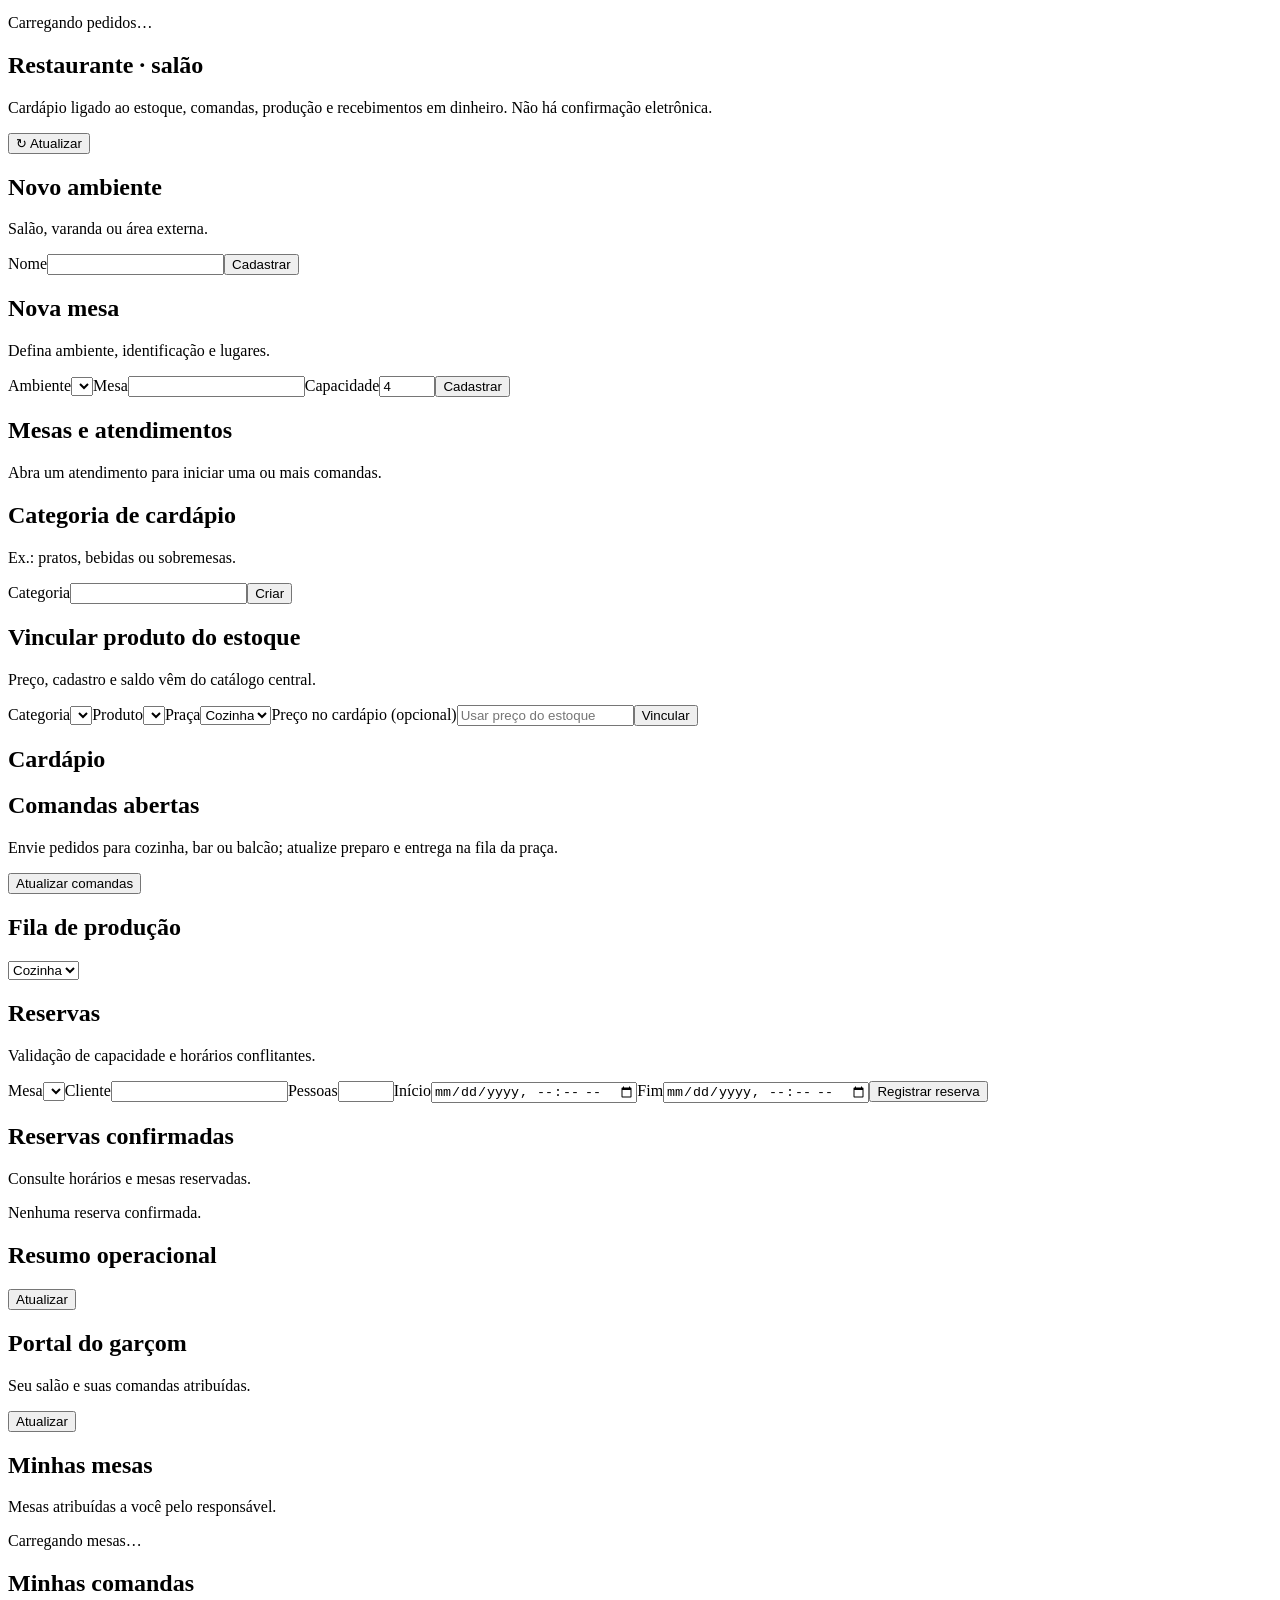
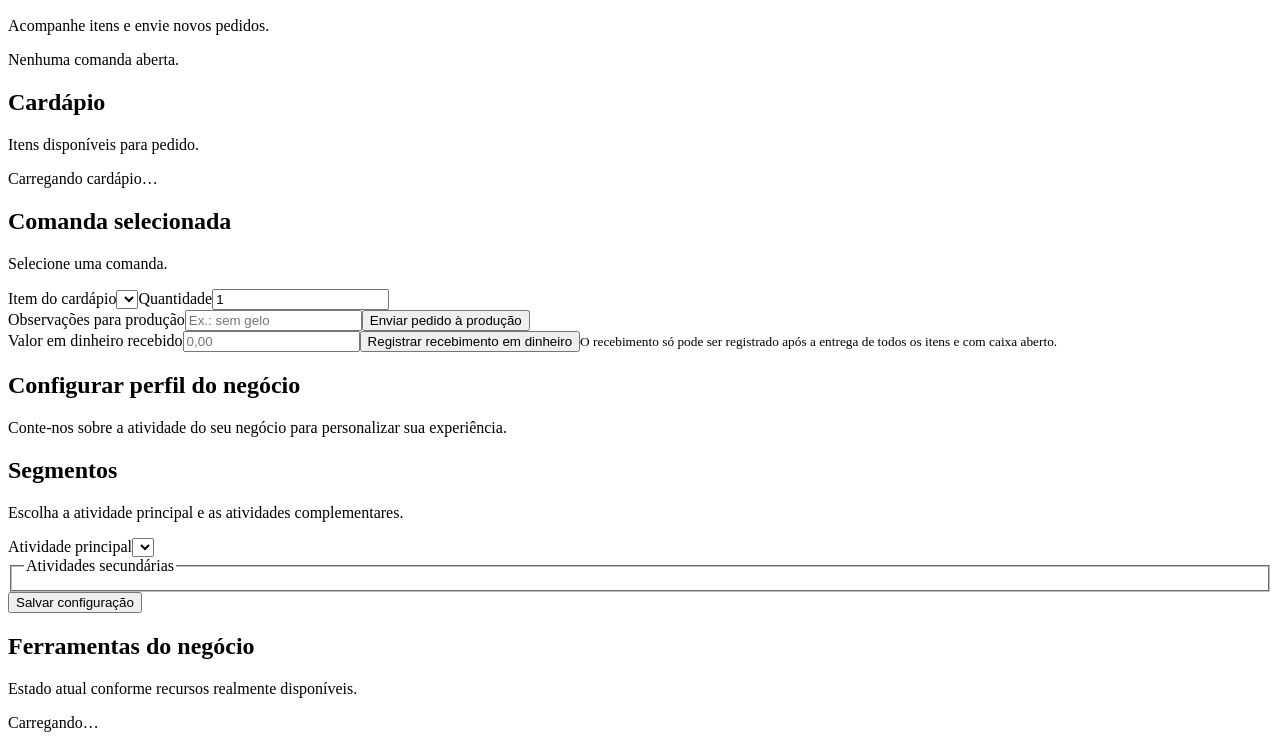
==== commit a620e644: "Expose waiter add-on choices in form" ====
--- a/frontend/index.html
+++ b/frontend/index.html
@@ -7,4 +7,4 @@
 <section class="view" id="view-products"><div class="heading-row"><div><h1>Produtos e estoque</h1><p>Gerencie produtos, preços e níveis de estoque.</p></div><button id="showProductForm" class="primary">＋ Cadastrar produto</button></div><article id="productFormPanel" class="panel hidden"><div class="panel-heading"><div><h2 id="productFormTitle">Novo produto</h2><p>Informe os dados comerciais do produto.</p></div><button id="hideProductForm" class="icon-btn" aria-label="Fechar">✕</button></div><form id="productForm" class="product-form"><label>SKU / código<input name="sku" maxlength="60" required></label><label>Nome do produto<input name="name" maxlength="160" required></label><label>Unidade<input name="unit" value="un" maxlength="12" required></label><label>Preço (R$)<input name="price" inputmode="decimal" placeholder="0,00" required></label><label>Custo (R$)<input name="cost" inputmode="decimal" placeholder="0,00" value="0,00" required></label><label>Categoria<input name="category" maxlength="80" placeholder="Ex.: bebidas"></label><label>Código de barras<input name="barcode" maxlength="64" inputmode="numeric" placeholder="Opcional"></label><label>Estoque mínimo<input name="minimum_stock" inputmode="decimal" value="0" required></label><button class="primary" type="submit">Salvar produto</button></form></article><article class="panel" id="branchStockPanel"><div class="panel-heading"><div><h2>Estoque da filial selecionada</h2><p id="branchStockNotice">Saldo isolado por unidade. O histórico sem filial não é importado.</p></div><button id="refreshBranchStock" class="secondary" type="button">↻ Atualizar</button></div><form id="branchStockAdjustmentForm" class="inline-form"><label>Produto<select id="branchStockProduct" name="product_id" required><option value="">Selecione produto</option></select></label><label>Operação<select name="direction"><option value="in">Entrada</option><option value="out">Saída</option></select></label><label>Quantidade<input name="quantity" inputmode="decimal" required></label><label>Motivo<input name="reason" minlength="3" maxlength="240" required></label><button class="primary" type="submit">Registrar</button></form><div class="table-wrap"><table><thead><tr><th>Produto</th><th>SKU</th><th>Saldo da filial</th><th>Unidade</th></tr></thead><tbody id="branchStockRows"><tr><td colspan="4" class="empty">Selecione uma filial.</td></tr></tbody></table></div></article><article class="panel"><div class="panel-heading"><div><h2>Catálogo</h2><p id="productCount">Carregando…</p></div><label class="search"><span>⌕</span><input id="productSearch" placeholder="Buscar por produto ou SKU"></label></div><div class="table-wrap"><table><thead><tr><th>Produto</th><th>SKU / código</th><th>Categoria</th><th>Preço</th><th>Estoque</th><th>Mínimo</th><th>Ação</th></tr></thead><tbody id="productRows"><tr><td colspan="7" class="empty">Carregando produtos…</td></tr></tbody></table></div></article></section>
 <section class="view" id="view-inventory-report"><div class="heading-row"><div><h1>Relatório de estoque</h1><p>Quantidade atual e avaliação estimada pelos valores cadastrados.</p></div><button class="secondary" id="exportInventoryReport" type="button">Baixar CSV</button></div><div class="metric-grid"><article class="metric"><span>Produtos ativos</span><b id="inventoryProductCount">—</b><small>itens no catálogo</small></article><article class="metric"><span>Valor estimado a custo</span><b id="inventoryCostValue">—</b><small>custo atual cadastrado</small></article><article class="metric"><span>Valor estimado a preço</span><b id="inventoryRetailValue">—</b><small>preço atual cadastrado</small></article><article class="metric"><span>Abaixo do mínimo</span><b id="inventoryLowStock">—</b><small>alerta de reposição</small></article></div><article class="panel"><div class="panel-heading"><div><h2>Posição atual</h2><p id="inventoryReportNote">Carregando…</p></div><label class="search"><span>⌕</span><input id="inventorySearch" placeholder="Buscar produto"></label></div><div class="table-wrap"><table><thead><tr><th>Produto / SKU</th><th>Categoria</th><th>Saldo</th><th>Mínimo</th><th>Custo unit.</th><th>Valor a custo</th><th>Preço unit.</th><th>Valor potencial</th></tr></thead><tbody id="inventoryRows"><tr><td colspan="8" class="empty">Carregando…</td></tr></tbody></table></div></article></section><section class="view" id="view-history"><div class="heading-row"><div><h1>Vendas registradas</h1><p>Histórico da empresa autenticada.</p></div><button class="secondary" id="refreshSales">↻ Atualizar</button></div><article class="panel"><div class="table-wrap"><table><thead><tr><th>Data</th><th>Venda</th><th>Itens</th><th>Pagamento</th><th>Total</th><th>Troco</th><th>Ação</th></tr></thead><tbody id="salesRows"><tr><td colspan="7" class="empty">Carregando…</td></tr></tbody></table></div></article></section>
 <section class="view" id="view-reports"><div class="heading-row"><div><h1>Relatórios de vendas</h1><p>Totais de vendas pagas e canceladas, agrupáveis por dia ou mês.</p></div></div><article class="panel"><form id="salesReportForm" class="report-filters"><label>Data inicial<input type="date" name="start_date" required></label><label>Data final<input type="date" name="end_date" required></label><label>Agrupar por<select name="group_by"><option value="day">Dia</option><option value="month">Mês</option></select></label><button class="primary" type="submit">Gerar relatório</button><button class="secondary" id="exportSalesReport" type="button" disabled>Baixar CSV</button></form></article><div class="metric-grid"><article class="metric"><span>Vendas registradas</span><b id="reportSaleCount">—</b><small id="reportPaidVoided">pagas e canceladas</small></article><article class="metric"><span>Vendas recebidas</span><b id="reportGross">—</b><small>recebimentos registrados no período</small></article><article class="metric"><span>Valor de vendas canceladas</span><b id="reportVoided">—</b><small>valor total cancelado</small></article></div><article class="panel"><div class="table-wrap"><table><thead><tr><th>Período</th><th>Qtd. pagas</th><th>Qtd. canceladas</th><th>Bruto pago</th><th>Cancelado</th></tr></thead><tbody id="salesReportRows"><tr><td colspan="5" class="empty">Escolha um período para gerar o relatório.</td></tr></tbody></table></div></article></section><section class="view" id="view-users"><div class="heading-row"><div><h1>Equipe e acessos</h1><p>Acessos da equipe da empresa.</p></div><button id="showUserForm" class="primary">＋ Novo acesso</button></div><article class="panel" id="waiterManagement"><div class="panel-heading"><div><h2>Acessos de garçons</h2><p>Crie login individual e atribua mesas pelo salão.</p></div><button class="secondary" id="showWaiterForm" type="button">＋ Cadastrar garçom</button></div><form id="waiterForm" class="product-form hidden"><label>Nome completo<input name="full_name" minlength="2" maxlength="120" required></label><label>E-mail<input name="email" type="email" maxlength="254" required></label><label>Senha inicial<input name="password" type="password" minlength="12" maxlength="200" autocomplete="new-password" required></label><button class="primary">Criar acesso</button><button class="secondary" id="hideWaiterForm" type="button">Cancelar</button></form><div id="waiterRows" class="module-grid"><p class="empty">Carregando garçons…</p></div></article><article id="userFormPanel" class="panel hidden"><div class="panel-heading"><div><h2>Criar acesso</h2><p>Defina os acessos de acordo com as funções da equipe.</p></div><button id="hideUserForm" class="icon-btn" aria-label="Fechar">✕</button></div><form id="userForm" class="product-form"><label>Nome completo<input name="full_name" maxlength="120" required></label><label>E-mail<input name="email" type="email" maxlength="254" required></label><label>Perfil<select name="role"><option value="operator">Operador de caixa</option><option value="stock">Estoque</option><option value="manager">Gerente</option><option value="admin">Administrador</option></select></label><label>Senha inicial<input name="password" type="password" minlength="12" autocomplete="new-password" required></label><button class="primary" type="submit">Criar acesso</button></form></article><article class="panel"><div class="table-wrap"><table><thead><tr><th>Nome</th><th>E-mail</th><th>Perfil</th><th>Estado</th><th>Ação</th></tr></thead><tbody id="userRows"><tr><td colspan="5" class="empty">Carregando acessos…</td></tr></tbody></table></div></article></section>
-<div id="toast" class="toast" role="status" aria-live="polite"></div><section class="view" id="view-stock-history"><div class="heading-row"><div><h1>Movimentos de estoque</h1><p>Entradas, saídas, recebimentos e estornos com saldo anterior e posterior.</p></div><button class="secondary" id="refreshStockHistory">↻ Atualizar</button></div><article class="panel"><div class="panel-heading"><div><h2>Livro de movimentos</h2><p id="stockMovementCount">Carregando…</p></div><div class="stock-filters"><select id="stockKindFilter"><option value="">Todos os tipos</option><option value="adjustment_in">Entrada/recebimento</option><option value="adjustment_out">Saída/ajuste</option><option value="sale">Venda</option><option value="reversal">Estorno</option></select></div></div><div class="table-wrap"><table><thead><tr><th>Data</th><th>Produto</th><th>Tipo</th><th>Qtd.</th><th>Saldo anterior</th><th>Saldo posterior</th><th>Responsável</th><th>Justificativa</th></tr></thead><tbody id="stockMovementRows"><tr><td colspan="8" class="empty">Carregando…</td></tr></tbody></table></div></article></section><section class="view" id="view-finance"><div class="heading-row"><div><h1>Financeiro</h1><p>Acompanhe os recebimentos e as contas a pagar da empresa.</p></div><button id="refreshFinance" class="secondary">↻ Atualizar</button></div><div class="metric-grid"><article class="metric"><span>Recebimentos em dinheiro</span><b id="financeSales">—</b><small>registrados</small></article><article class="metric"><span>Contas a pagar em aberto</span><b id="payablesOpen">—</b><small>com vencimento informado</small></article><article class="metric"><span>Contas vencidas</span><b id="payablesOverdue">—</b><small>com vencimento ultrapassado</small></article></div><article class="panel"><div class="panel-heading"><div><h2>Movimentações</h2><p>Consulte os recebimentos e pagamentos registrados no período.</p></div></div><form id="cashflowForm" class="inline-form"><label>De<input name="start_date" type="date" required></label><label>Até<input name="end_date" type="date" required></label><button class="secondary" type="submit">Consultar</button></form><div class="table-wrap"><table><thead><tr><th>Data</th><th>Vendas em dinheiro</th><th>Baixas registradas</th></tr></thead><tbody id="cashflowRows"><tr><td colspan="3" class="empty">Selecione um período.</td></tr></tbody></table></div><p id="cashflowNote" class="muted" aria-live="polite"></p></article><article class="panel"><div class="panel-heading"><div><h2>Registrar despesa</h2><p>Organize suas despesas por vencimento e centro de custo.</p></div></div><form id="expenseForm" class="inline-form"><label>Descrição<input name="description" minlength="2" maxlength="240" required></label><label>Valor (R$)<input name="amount" inputmode="decimal" placeholder="0,00" required></label><label>Vencimento<input name="due_date" type="date" required></label><label>Centro de custo<input name="cost_center" maxlength="120"></label><button class="primary" type="submit">Registrar como conta a pagar</button></form><p id="expenseMessage" class="muted" aria-live="polite"></p></article><article class="panel purchase-orders-panel"><div class="panel-heading"><div><h2>Contas a pagar</h2><p>Acompanhe vencimentos e valores pendentes.</p></div></div><div id="payableList" class="purchase-order-list"><p class="empty">Carregando…</p></div></article></section><section class="view" id="view-customers"><div class="heading-row"><div><h1>Clientes</h1><p>Cadastre e consulte os dados dos seus clientes.</p></div></div><div class="overview-grid"><article class="panel"><div class="panel-heading"><div><h2>Novo cliente</h2><p>Preencha apenas as informações necessárias para o cadastro.</p></div></div><form id="customerForm" class="inline-form"><label>Nome<input name="name" minlength="2" maxlength="160" required></label><label class="customer-private-field">E-mail<input name="email" type="email" maxlength="254"></label><label class="customer-private-field">Telefone<input name="phone" maxlength="40"></label><label class="customer-private-field">CPF/CNPJ (opcional)<input name="tax_id" maxlength="32"></label><label class="customer-private-field">Observações<input name="notes" maxlength="500"></label><button class="primary" type="submit">Cadastrar cliente</button></form></article><article class="panel"><div class="panel-heading"><div><h2>Consulta</h2><p>Busca por nome, e-mail ou telefone.</p></div></div><label class="search"><span>⌕</span><input id="customerSearch" placeholder="Buscar cliente"></label><div class="table-wrap customer-table"><table><thead><tr><th>Nome</th><th>E-mail</th><th>Telefone</th><th></th></tr></thead><tbody id="customerRows"><tr><td colspan="4" class="empty">Carregando…</td></tr></tbody></table></div></article></div></section><section class="view" id="view-purchases"><div class="heading-row"><div><h1>Compras e fornecedores</h1><p>Pedidos, recebimentos e entrada de estoque da filial selecionada.</p></div></div><div class="overview-grid purchase-grid"><article class="panel"><div class="panel-heading"><div><h2>Novo fornecedor</h2><p>Cadastre os dados do fornecedor.</p></div></div><form id="supplierForm" class="inline-form"><label>Nome<input name="name" minlength="2" maxlength="160" required></label><label>CNPJ/CPF (opcional)<input name="tax_id" maxlength="32"></label><label>E-mail<input name="email" type="email" maxlength="254"></label><label>Telefone<input name="phone" maxlength="40"></label><label>Observações<input name="notes" maxlength="500"></label><button class="primary" type="submit">Cadastrar fornecedor</button></form></article><article class="panel"><div class="panel-heading"><div><h2>Novo pedido de compra</h2><p>Pedido em rascunho; marque como enviado antes de receber mercadoria.</p></div></div><form id="purchaseForm" class="inline-form"><label>Fornecedor<select name="supplier_id" id="supplierSelect" required><option value="">Cadastre ou selecione fornecedor</option></select></label><label>Número do pedido<input name="order_number" maxlength="60" required></label><label>Observações<input name="notes" maxlength="500"></label><div id="purchaseLines" class="purchase-lines"></div><button class="secondary" id="addPurchaseLine" type="button">＋ Adicionar produto</button><button class="primary" type="submit">Criar pedido na filial</button></form></article></div><article class="panel purchase-orders-panel"><div class="panel-heading"><div><h2>Pedidos</h2><p>Estado, itens e quantidades pendentes.</p></div><button id="refreshPurchases" class="secondary">↻ Atualizar</button></div><div id="purchaseOrderList" class="purchase-order-list"><p class="empty">Carregando pedidos…</p></div></article></section><section class="view" id="view-restaurant-floor"><div class="heading-row"><div><h1>Restaurante · salão</h1><p>Cardápio ligado ao estoque, comandas, produção e recebimentos em dinheiro. Não há confirmação eletrônica.</p></div><button class="secondary" id="refreshRestaurantFloor" type="button">↻ Atualizar</button></div><div class="overview-grid"><article class="panel"><div class="panel-heading"><div><h2>Novo ambiente</h2><p>Salão, varanda ou área externa.</p></div></div><form id="restaurantAreaForm" class="inline-form"><label>Nome<input name="name" minlength="2" maxlength="80" required></label><button class="primary">Cadastrar</button></form><p id="restaurantAreaMessage" class="muted" aria-live="polite"></p></article><article class="panel"><div class="panel-heading"><div><h2>Nova mesa</h2><p>Defina ambiente, identificação e lugares.</p></div></div><form id="restaurantTableForm" class="inline-form"><label>Ambiente<select name="area_id" id="restaurantAreaSelect" required></select></label><label>Mesa<input name="label" maxlength="30" required></label><label>Capacidade<input name="capacity" type="number" min="1" max="100" value="4" required></label><button class="primary">Cadastrar</button></form><p id="restaurantTableMessage" class="muted" aria-live="polite"></p></article></div><article class="panel"><div class="panel-heading"><div><h2>Mesas e atendimentos</h2><p>Abra um atendimento para iniciar uma ou mais comandas.</p></div></div><div id="restaurantTables" class="module-grid"></div></article><div class="overview-grid"><article class="panel"><div class="panel-heading"><div><h2>Categoria de cardápio</h2><p>Ex.: pratos, bebidas ou sobremesas.</p></div></div><form id="restaurantCategoryForm" class="inline-form"><label>Categoria<input name="name" required minlength="2" maxlength="80"></label><button class="primary">Criar</button></form><p id="restaurantCategoryMessage" class="muted" aria-live="polite"></p></article><article class="panel"><div class="panel-heading"><div><h2>Vincular produto do estoque</h2><p>Preço, cadastro e saldo vêm do catálogo central.</p></div></div><form id="restaurantMenuItemForm" class="inline-form"><label>Categoria<select name="category_id" id="restaurantCategorySelect" required></select></label><label>Produto<select name="product_id" id="restaurantProductSelect" required></select></label><label>Praça<select name="station"><option value="kitchen">Cozinha</option><option value="bar">Bar</option><option value="counter">Balcão</option></select></label><label>Preço no cardápio (opcional)<input name="price" inputmode="decimal" placeholder="Usar preço do estoque"></label><button class="primary">Vincular</button></form><p id="restaurantMenuMessage" class="muted" aria-live="polite"></p></article></div><article class="panel"><div class="panel-heading"><div><h2>Cardápio</h2></div></div><div id="restaurantMenu" class="module-grid"></div></article><article class="panel"><div class="panel-heading"><div><h2>Comandas abertas</h2><p>Envie pedidos para cozinha, bar ou balcão; atualize preparo e entrega na fila da praça.</p></div><button class="secondary" id="refreshRestaurantTabs">Atualizar comandas</button></div><div id="restaurantTabs" class="module-grid"></div></article><article class="panel"><div class="panel-heading"><div><h2>Fila de produção</h2><div class="stock-filters"><select id="restaurantStation"><option value="kitchen">Cozinha</option><option value="bar">Bar</option><option value="counter">Balcão</option></select></div></div></div><div id="restaurantProduction" class="module-grid"></div></article><article class="panel"><div class="panel-heading"><div><h2>Reservas</h2><p>Validação de capacidade e horários conflitantes.</p></div></div><form id="restaurantReservationForm" class="product-form"><label>Mesa<select id="reservationTable" name="table_id" required></select></label><label>Cliente<input name="customer_name" maxlength="120" required></label><label>Pessoas<input name="party_size" type="number" min="1" max="100" required></label><label>Início<input name="starts_at" type="datetime-local" required></label><label>Fim<input name="ends_at" type="datetime-local" required></label><button class="primary">Registrar reserva</button></form><p id="restaurantReservationMessage" class="muted" aria-live="polite"></p></article><article class="panel"><div class="panel-heading"><div><h2>Reservas confirmadas</h2><p>Consulte horários e mesas reservadas.</p></div></div><div id="restaurantReservations" class="module-grid"><p class="empty">Nenhuma reserva confirmada.</p></div></article><article class="panel"><div class="panel-heading"><div><h2>Resumo operacional</h2></div><button id="refreshRestaurantReport" class="secondary">Atualizar</button></div><div id="restaurantReport" class="module-grid"></div></article></section><section class="view waiter-view" id="view-waiter"><div class="heading-row"><div><h1>Portal do garçom</h1><p id="waiterGreeting">Seu salão e suas comandas atribuídas.</p></div><button class="secondary" id="refreshWaiter" type="button">Atualizar</button></div><div class="waiter-columns"><article class="panel"><div class="panel-heading"><div><h2>Minhas mesas</h2><p>Mesas atribuídas a você pelo responsável.</p></div></div><div id="waiterTables" class="waiter-list"><p class="empty">Carregando mesas…</p></div></article><article class="panel"><div class="panel-heading"><div><h2>Minhas comandas</h2><p>Acompanhe itens e envie novos pedidos.</p></div></div><div id="waiterTabs" class="waiter-list"><p class="empty">Nenhuma comanda aberta.</p></div></article></div><article class="panel"><div class="panel-heading"><div><h2>Cardápio</h2><p>Itens disponíveis para pedido.</p></div></div><div id="waiterMenu" class="module-grid"><p class="empty">Carregando cardápio…</p></div></article><article class="panel"><h2 id="waiterTabTitle">Comanda selecionada</h2><div id="waiterTabDetail"><p class="empty">Selecione uma comanda.</p></div><form id="waiterOrderForm" class="inline-form hidden"><label>Item do cardápio<select name="menu_item_id" id="waiterMenuSelect" required></select></label><label>Quantidade<input name="quantity" type="number" min="0.001" step="0.001" value="1" required></label><label>Observações para produção<input name="notes" maxlength="500" placeholder="Ex.: sem gelo"></label><button class="primary">Enviar pedido à produção</button></form><form id="waiterPaymentForm" class="inline-form hidden"><label>Valor em dinheiro recebido<input name="received_amount" inputmode="decimal" placeholder="0,00" required></label><button class="primary">Registrar recebimento em dinheiro</button><small>O recebimento só pode ser registrado após a entrega de todos os itens e com caixa aberto.</small></form></article></section><section class="view" id="view-setup"><div class="heading-row"><div><h1>Configurar perfil do negócio</h1><p>Conte-nos sobre a atividade do seu negócio para personalizar sua experiência.</p></div></div><article class="panel"><div class="panel-heading"><div><h2>Segmentos</h2><p>Escolha a atividade principal e as atividades complementares.</p></div></div><label class="setup-field">Atividade principal<select id="primarySegment"></select></label><fieldset class="secondary-segments"><legend>Atividades secundárias</legend><div id="secondarySegments" class="segment-grid"></div></fieldset><div id="segmentQuestions" class="question-grid"></div><div class="setup-footer"><button class="primary" id="saveProfile">Salvar configuração</button><span id="profileMessage" class="muted" aria-live="polite"></span></div></article><article class="panel modules-panel"><div class="panel-heading"><div><h2>Ferramentas do negócio</h2><p>Estado atual conforme recursos realmente disponíveis.</p></div></div><div id="moduleManagement" class="module-grid"><p class="empty">Carregando…</p></div></article></section></div></main></div><script src="/static/login-bootstrap.js?v=20261117-login1" defer></script><script src="/static/app.js?v=20261117-restaurant-reservations1" defer></script></body></html>+<div id="toast" class="toast" role="status" aria-live="polite"></div><section class="view" id="view-stock-history"><div class="heading-row"><div><h1>Movimentos de estoque</h1><p>Entradas, saídas, recebimentos e estornos com saldo anterior e posterior.</p></div><button class="secondary" id="refreshStockHistory">↻ Atualizar</button></div><article class="panel"><div class="panel-heading"><div><h2>Livro de movimentos</h2><p id="stockMovementCount">Carregando…</p></div><div class="stock-filters"><select id="stockKindFilter"><option value="">Todos os tipos</option><option value="adjustment_in">Entrada/recebimento</option><option value="adjustment_out">Saída/ajuste</option><option value="sale">Venda</option><option value="reversal">Estorno</option></select></div></div><div class="table-wrap"><table><thead><tr><th>Data</th><th>Produto</th><th>Tipo</th><th>Qtd.</th><th>Saldo anterior</th><th>Saldo posterior</th><th>Responsável</th><th>Justificativa</th></tr></thead><tbody id="stockMovementRows"><tr><td colspan="8" class="empty">Carregando…</td></tr></tbody></table></div></article></section><section class="view" id="view-finance"><div class="heading-row"><div><h1>Financeiro</h1><p>Acompanhe os recebimentos e as contas a pagar da empresa.</p></div><button id="refreshFinance" class="secondary">↻ Atualizar</button></div><div class="metric-grid"><article class="metric"><span>Recebimentos em dinheiro</span><b id="financeSales">—</b><small>registrados</small></article><article class="metric"><span>Contas a pagar em aberto</span><b id="payablesOpen">—</b><small>com vencimento informado</small></article><article class="metric"><span>Contas vencidas</span><b id="payablesOverdue">—</b><small>com vencimento ultrapassado</small></article></div><article class="panel"><div class="panel-heading"><div><h2>Movimentações</h2><p>Consulte os recebimentos e pagamentos registrados no período.</p></div></div><form id="cashflowForm" class="inline-form"><label>De<input name="start_date" type="date" required></label><label>Até<input name="end_date" type="date" required></label><button class="secondary" type="submit">Consultar</button></form><div class="table-wrap"><table><thead><tr><th>Data</th><th>Vendas em dinheiro</th><th>Baixas registradas</th></tr></thead><tbody id="cashflowRows"><tr><td colspan="3" class="empty">Selecione um período.</td></tr></tbody></table></div><p id="cashflowNote" class="muted" aria-live="polite"></p></article><article class="panel"><div class="panel-heading"><div><h2>Registrar despesa</h2><p>Organize suas despesas por vencimento e centro de custo.</p></div></div><form id="expenseForm" class="inline-form"><label>Descrição<input name="description" minlength="2" maxlength="240" required></label><label>Valor (R$)<input name="amount" inputmode="decimal" placeholder="0,00" required></label><label>Vencimento<input name="due_date" type="date" required></label><label>Centro de custo<input name="cost_center" maxlength="120"></label><button class="primary" type="submit">Registrar como conta a pagar</button></form><p id="expenseMessage" class="muted" aria-live="polite"></p></article><article class="panel purchase-orders-panel"><div class="panel-heading"><div><h2>Contas a pagar</h2><p>Acompanhe vencimentos e valores pendentes.</p></div></div><div id="payableList" class="purchase-order-list"><p class="empty">Carregando…</p></div></article></section><section class="view" id="view-customers"><div class="heading-row"><div><h1>Clientes</h1><p>Cadastre e consulte os dados dos seus clientes.</p></div></div><div class="overview-grid"><article class="panel"><div class="panel-heading"><div><h2>Novo cliente</h2><p>Preencha apenas as informações necessárias para o cadastro.</p></div></div><form id="customerForm" class="inline-form"><label>Nome<input name="name" minlength="2" maxlength="160" required></label><label class="customer-private-field">E-mail<input name="email" type="email" maxlength="254"></label><label class="customer-private-field">Telefone<input name="phone" maxlength="40"></label><label class="customer-private-field">CPF/CNPJ (opcional)<input name="tax_id" maxlength="32"></label><label class="customer-private-field">Observações<input name="notes" maxlength="500"></label><button class="primary" type="submit">Cadastrar cliente</button></form></article><article class="panel"><div class="panel-heading"><div><h2>Consulta</h2><p>Busca por nome, e-mail ou telefone.</p></div></div><label class="search"><span>⌕</span><input id="customerSearch" placeholder="Buscar cliente"></label><div class="table-wrap customer-table"><table><thead><tr><th>Nome</th><th>E-mail</th><th>Telefone</th><th></th></tr></thead><tbody id="customerRows"><tr><td colspan="4" class="empty">Carregando…</td></tr></tbody></table></div></article></div></section><section class="view" id="view-purchases"><div class="heading-row"><div><h1>Compras e fornecedores</h1><p>Pedidos, recebimentos e entrada de estoque da filial selecionada.</p></div></div><div class="overview-grid purchase-grid"><article class="panel"><div class="panel-heading"><div><h2>Novo fornecedor</h2><p>Cadastre os dados do fornecedor.</p></div></div><form id="supplierForm" class="inline-form"><label>Nome<input name="name" minlength="2" maxlength="160" required></label><label>CNPJ/CPF (opcional)<input name="tax_id" maxlength="32"></label><label>E-mail<input name="email" type="email" maxlength="254"></label><label>Telefone<input name="phone" maxlength="40"></label><label>Observações<input name="notes" maxlength="500"></label><button class="primary" type="submit">Cadastrar fornecedor</button></form></article><article class="panel"><div class="panel-heading"><div><h2>Novo pedido de compra</h2><p>Pedido em rascunho; marque como enviado antes de receber mercadoria.</p></div></div><form id="purchaseForm" class="inline-form"><label>Fornecedor<select name="supplier_id" id="supplierSelect" required><option value="">Cadastre ou selecione fornecedor</option></select></label><label>Número do pedido<input name="order_number" maxlength="60" required></label><label>Observações<input name="notes" maxlength="500"></label><div id="purchaseLines" class="purchase-lines"></div><button class="secondary" id="addPurchaseLine" type="button">＋ Adicionar produto</button><button class="primary" type="submit">Criar pedido na filial</button></form></article></div><article class="panel purchase-orders-panel"><div class="panel-heading"><div><h2>Pedidos</h2><p>Estado, itens e quantidades pendentes.</p></div><button id="refreshPurchases" class="secondary">↻ Atualizar</button></div><div id="purchaseOrderList" class="purchase-order-list"><p class="empty">Carregando pedidos…</p></div></article></section><section class="view" id="view-restaurant-floor"><div class="heading-row"><div><h1>Restaurante · salão</h1><p>Cardápio ligado ao estoque, comandas, produção e recebimentos em dinheiro. Não há confirmação eletrônica.</p></div><button class="secondary" id="refreshRestaurantFloor" type="button">↻ Atualizar</button></div><div class="overview-grid"><article class="panel"><div class="panel-heading"><div><h2>Novo ambiente</h2><p>Salão, varanda ou área externa.</p></div></div><form id="restaurantAreaForm" class="inline-form"><label>Nome<input name="name" minlength="2" maxlength="80" required></label><button class="primary">Cadastrar</button></form><p id="restaurantAreaMessage" class="muted" aria-live="polite"></p></article><article class="panel"><div class="panel-heading"><div><h2>Nova mesa</h2><p>Defina ambiente, identificação e lugares.</p></div></div><form id="restaurantTableForm" class="inline-form"><label>Ambiente<select name="area_id" id="restaurantAreaSelect" required></select></label><label>Mesa<input name="label" maxlength="30" required></label><label>Capacidade<input name="capacity" type="number" min="1" max="100" value="4" required></label><button class="primary">Cadastrar</button></form><p id="restaurantTableMessage" class="muted" aria-live="polite"></p></article></div><article class="panel"><div class="panel-heading"><div><h2>Mesas e atendimentos</h2><p>Abra um atendimento para iniciar uma ou mais comandas.</p></div></div><div id="restaurantTables" class="module-grid"></div></article><div class="overview-grid"><article class="panel"><div class="panel-heading"><div><h2>Categoria de cardápio</h2><p>Ex.: pratos, bebidas ou sobremesas.</p></div></div><form id="restaurantCategoryForm" class="inline-form"><label>Categoria<input name="name" required minlength="2" maxlength="80"></label><button class="primary">Criar</button></form><p id="restaurantCategoryMessage" class="muted" aria-live="polite"></p></article><article class="panel"><div class="panel-heading"><div><h2>Vincular produto do estoque</h2><p>Preço, cadastro e saldo vêm do catálogo central.</p></div></div><form id="restaurantMenuItemForm" class="inline-form"><label>Categoria<select name="category_id" id="restaurantCategorySelect" required></select></label><label>Produto<select name="product_id" id="restaurantProductSelect" required></select></label><label>Praça<select name="station"><option value="kitchen">Cozinha</option><option value="bar">Bar</option><option value="counter">Balcão</option></select></label><label>Preço no cardápio (opcional)<input name="price" inputmode="decimal" placeholder="Usar preço do estoque"></label><button class="primary">Vincular</button></form><p id="restaurantMenuMessage" class="muted" aria-live="polite"></p></article></div><article class="panel"><div class="panel-heading"><div><h2>Cardápio</h2></div></div><div id="restaurantMenu" class="module-grid"></div></article><article class="panel"><div class="panel-heading"><div><h2>Comandas abertas</h2><p>Envie pedidos para cozinha, bar ou balcão; atualize preparo e entrega na fila da praça.</p></div><button class="secondary" id="refreshRestaurantTabs">Atualizar comandas</button></div><div id="restaurantTabs" class="module-grid"></div></article><article class="panel"><div class="panel-heading"><div><h2>Fila de produção</h2><div class="stock-filters"><select id="restaurantStation"><option value="kitchen">Cozinha</option><option value="bar">Bar</option><option value="counter">Balcão</option></select></div></div></div><div id="restaurantProduction" class="module-grid"></div></article><article class="panel"><div class="panel-heading"><div><h2>Reservas</h2><p>Validação de capacidade e horários conflitantes.</p></div></div><form id="restaurantReservationForm" class="product-form"><label>Mesa<select id="reservationTable" name="table_id" required></select></label><label>Cliente<input name="customer_name" maxlength="120" required></label><label>Pessoas<input name="party_size" type="number" min="1" max="100" required></label><label>Início<input name="starts_at" type="datetime-local" required></label><label>Fim<input name="ends_at" type="datetime-local" required></label><button class="primary">Registrar reserva</button></form><p id="restaurantReservationMessage" class="muted" aria-live="polite"></p></article><article class="panel"><div class="panel-heading"><div><h2>Reservas confirmadas</h2><p>Consulte horários e mesas reservadas.</p></div></div><div id="restaurantReservations" class="module-grid"><p class="empty">Nenhuma reserva confirmada.</p></div></article><article class="panel"><div class="panel-heading"><div><h2>Resumo operacional</h2></div><button id="refreshRestaurantReport" class="secondary">Atualizar</button></div><div id="restaurantReport" class="module-grid"></div></article></section><section class="view waiter-view" id="view-waiter"><div class="heading-row"><div><h1>Portal do garçom</h1><p id="waiterGreeting">Seu salão e suas comandas atribuídas.</p></div><button class="secondary" id="refreshWaiter" type="button">Atualizar</button></div><div class="waiter-columns"><article class="panel"><div class="panel-heading"><div><h2>Minhas mesas</h2><p>Mesas atribuídas a você pelo responsável.</p></div></div><div id="waiterTables" class="waiter-list"><p class="empty">Carregando mesas…</p></div></article><article class="panel"><div class="panel-heading"><div><h2>Minhas comandas</h2><p>Acompanhe itens e envie novos pedidos.</p></div></div><div id="waiterTabs" class="waiter-list"><p class="empty">Nenhuma comanda aberta.</p></div></article></div><article class="panel"><div class="panel-heading"><div><h2>Cardápio</h2><p>Itens disponíveis para pedido.</p></div></div><div id="waiterMenu" class="module-grid"><p class="empty">Carregando cardápio…</p></div></article><article class="panel"><h2 id="waiterTabTitle">Comanda selecionada</h2><div id="waiterTabDetail"><p class="empty">Selecione uma comanda.</p></div><form id="waiterOrderForm" class="inline-form hidden"><label>Item do cardápio<select name="menu_item_id" id="waiterMenuSelect" required></select></label><label>Quantidade<input name="quantity" type="number" min="0.001" step="0.001" value="1" required></label><div id="waiterAddonChoices" class="inline-form"></div><label>Observações para produção<input name="notes" maxlength="500" placeholder="Ex.: sem gelo"></label><button class="primary">Enviar pedido à produção</button></form><form id="waiterPaymentForm" class="inline-form hidden"><label>Valor em dinheiro recebido<input name="received_amount" inputmode="decimal" placeholder="0,00" required></label><button class="primary">Registrar recebimento em dinheiro</button><small>O recebimento só pode ser registrado após a entrega de todos os itens e com caixa aberto.</small></form></article></section><section class="view" id="view-setup"><div class="heading-row"><div><h1>Configurar perfil do negócio</h1><p>Conte-nos sobre a atividade do seu negócio para personalizar sua experiência.</p></div></div><article class="panel"><div class="panel-heading"><div><h2>Segmentos</h2><p>Escolha a atividade principal e as atividades complementares.</p></div></div><label class="setup-field">Atividade principal<select id="primarySegment"></select></label><fieldset class="secondary-segments"><legend>Atividades secundárias</legend><div id="secondarySegments" class="segment-grid"></div></fieldset><div id="segmentQuestions" class="question-grid"></div><div class="setup-footer"><button class="primary" id="saveProfile">Salvar configuração</button><span id="profileMessage" class="muted" aria-live="polite"></span></div></article><article class="panel modules-panel"><div class="panel-heading"><div><h2>Ferramentas do negócio</h2><p>Estado atual conforme recursos realmente disponíveis.</p></div></div><div id="moduleManagement" class="module-grid"><p class="empty">Carregando…</p></div></article></section></div></main></div><script src="/static/login-bootstrap.js?v=20261117-login1" defer></script><script src="/static/app.js?v=20261117-restaurant-addons1" defer></script></body></html>
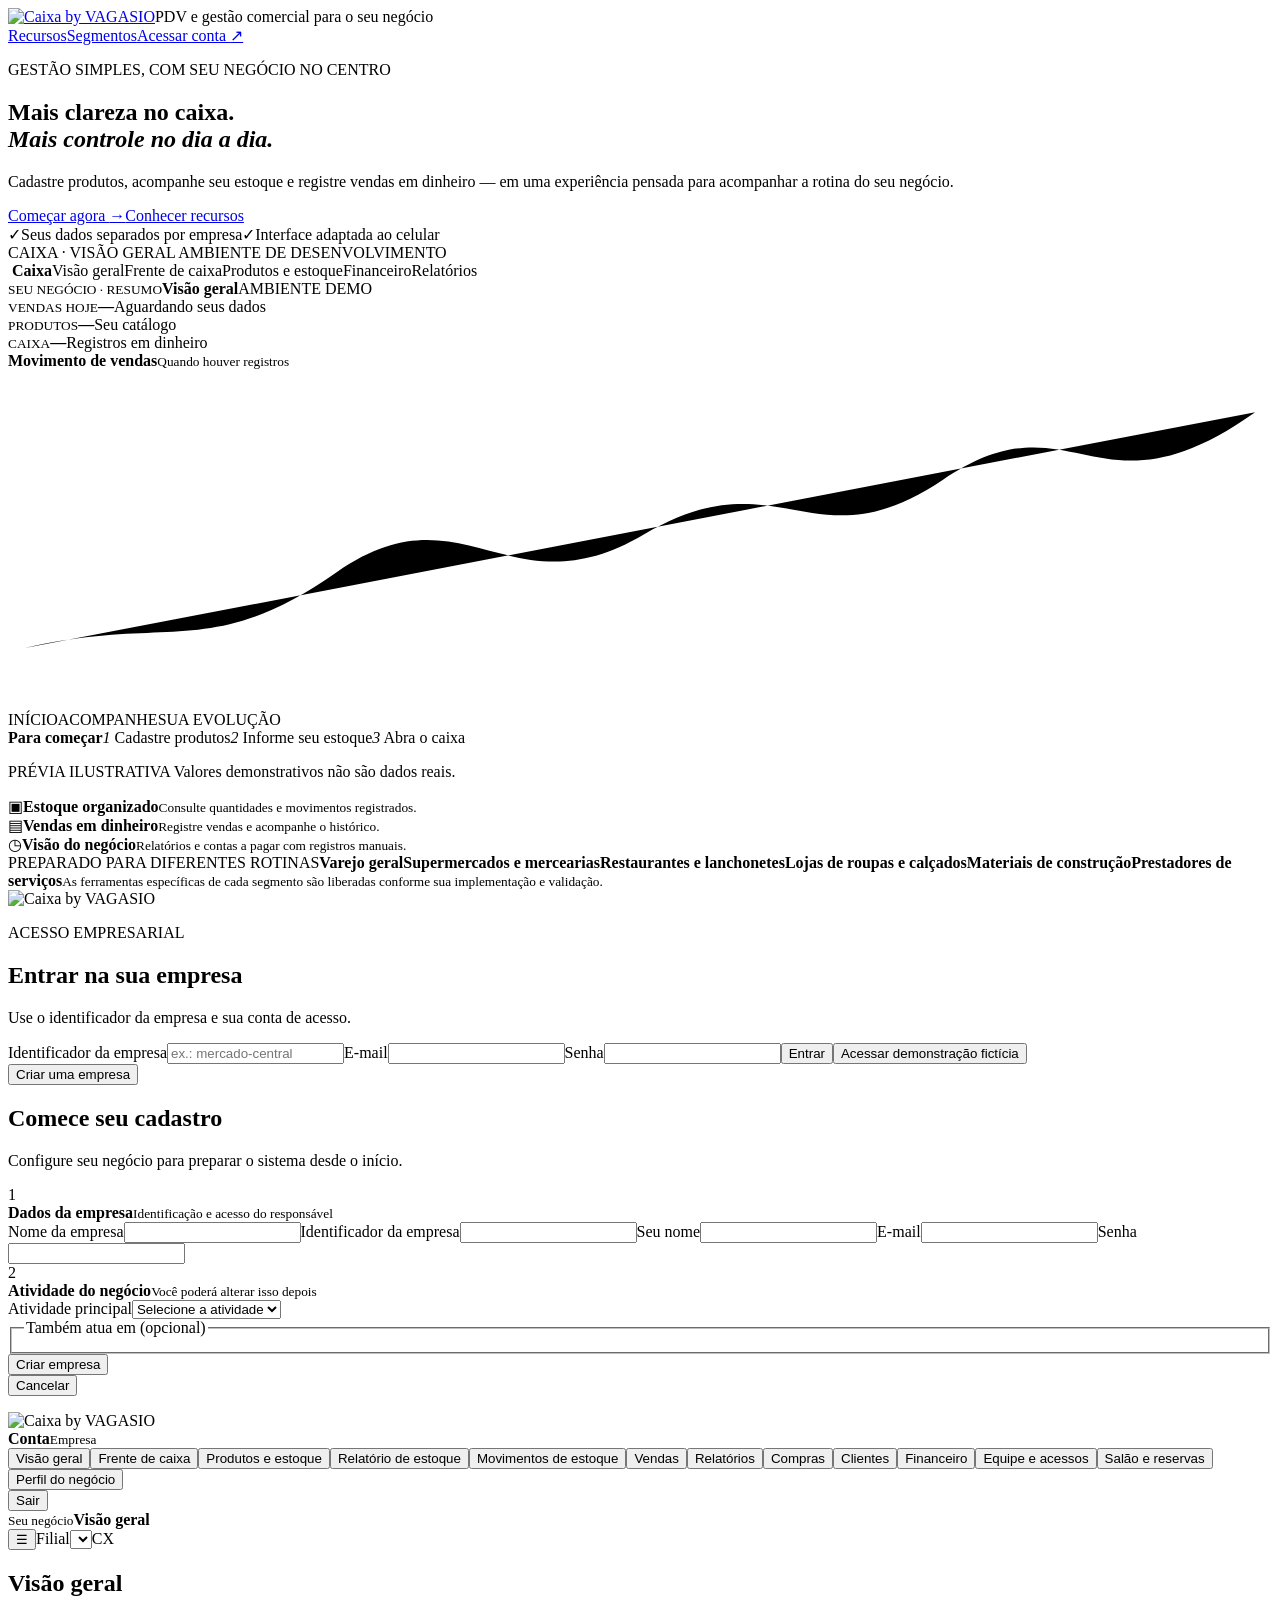
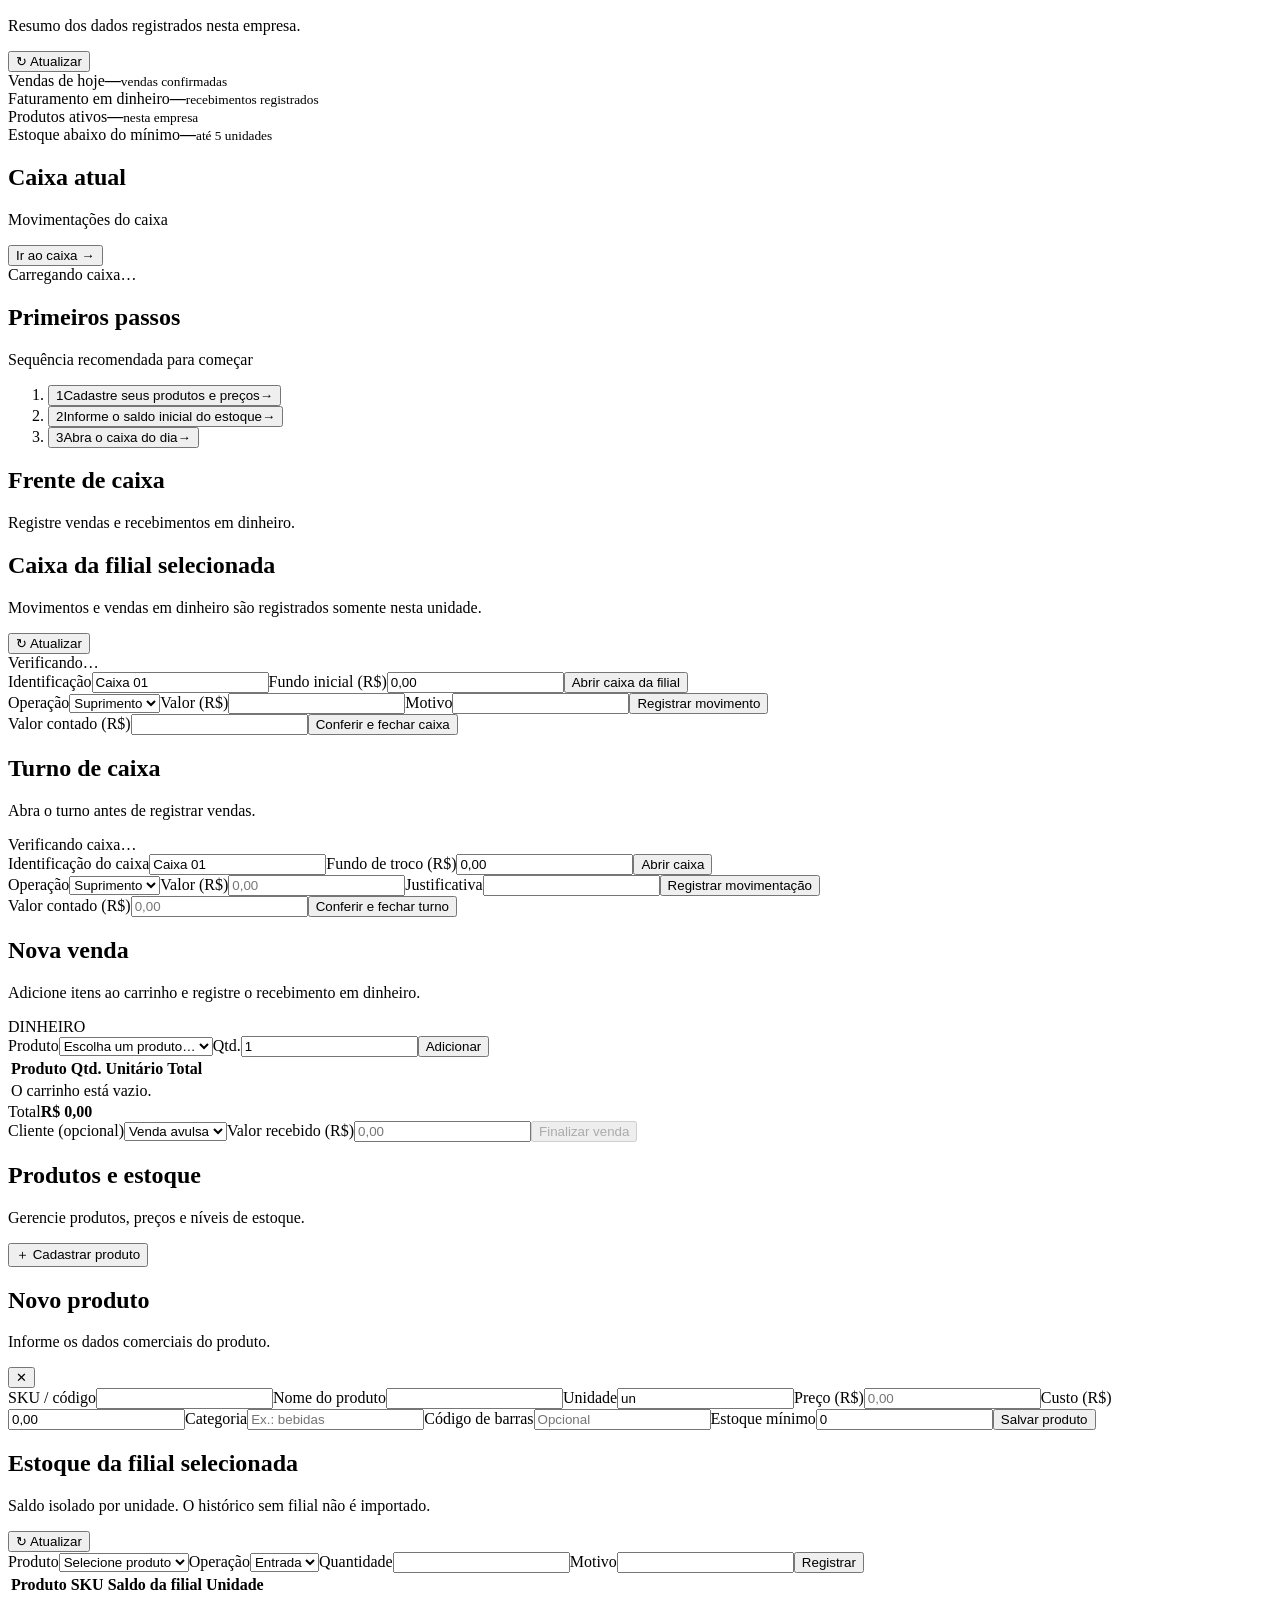
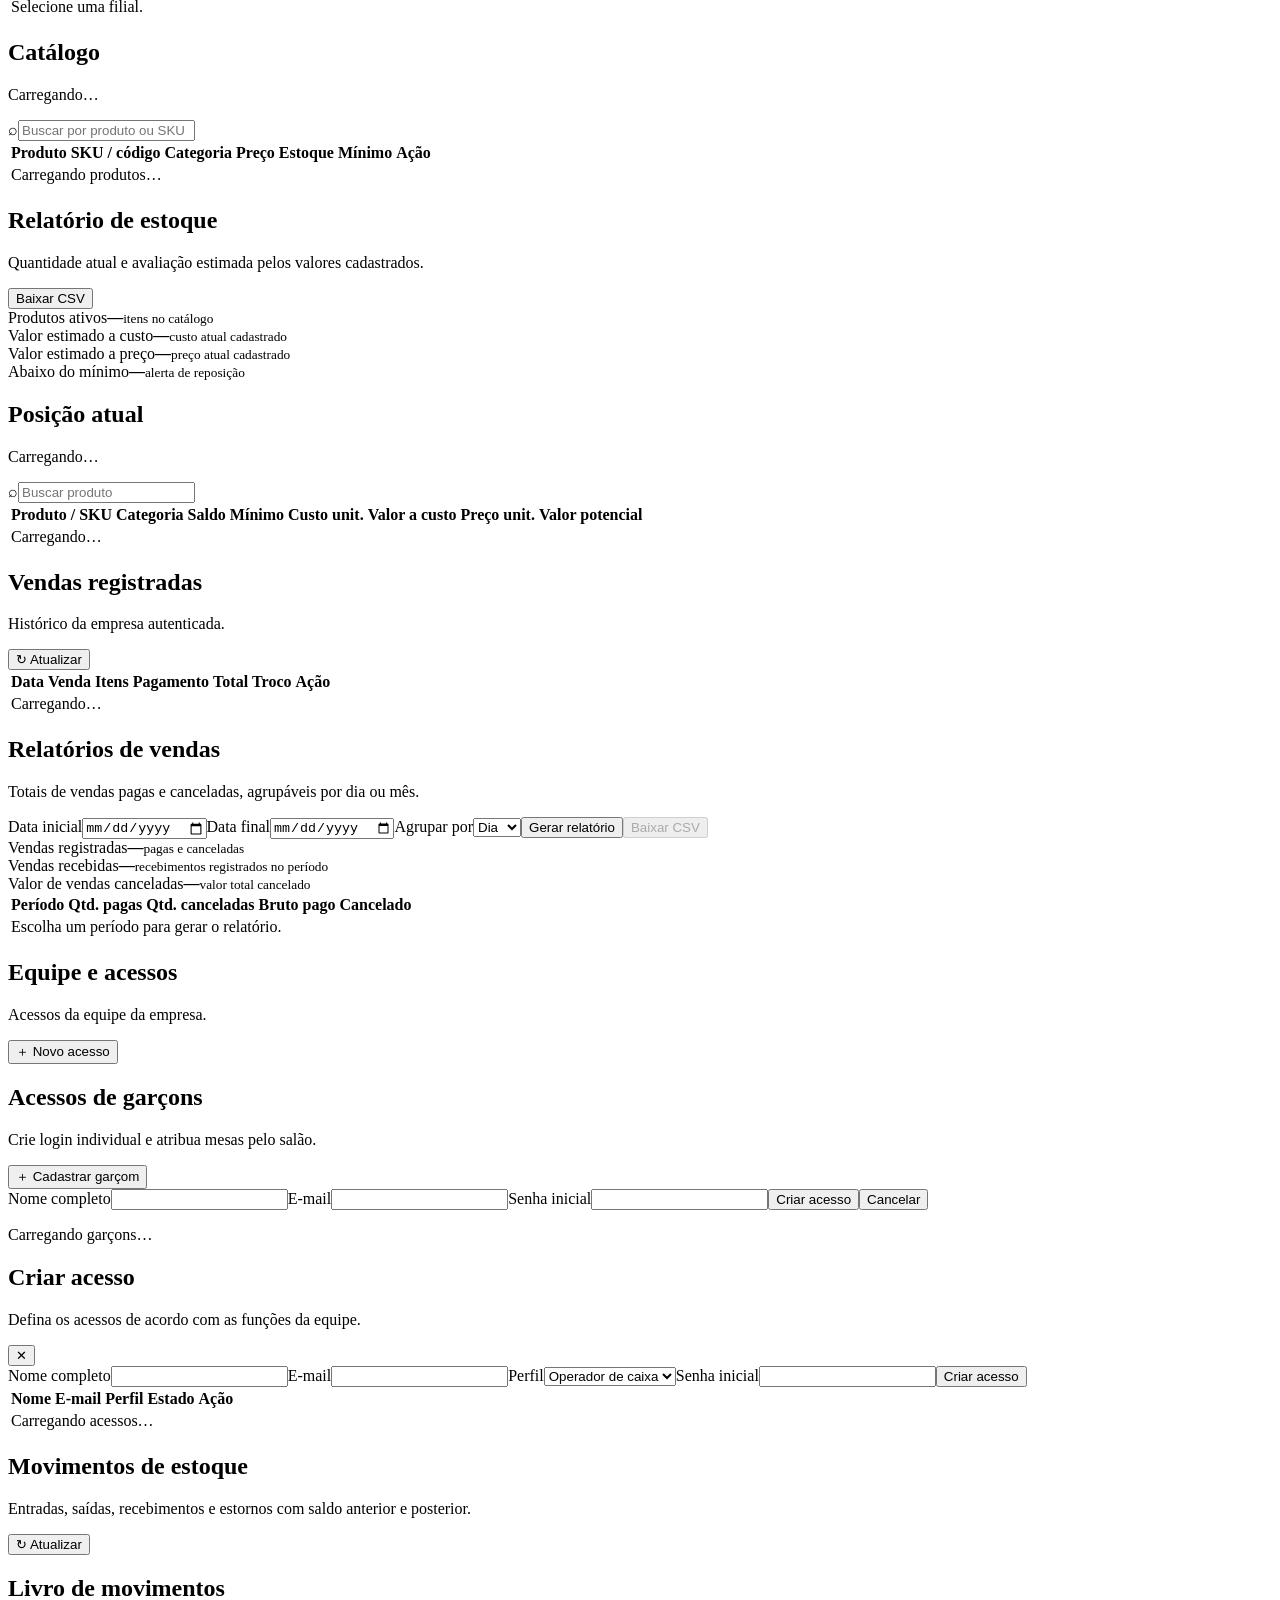
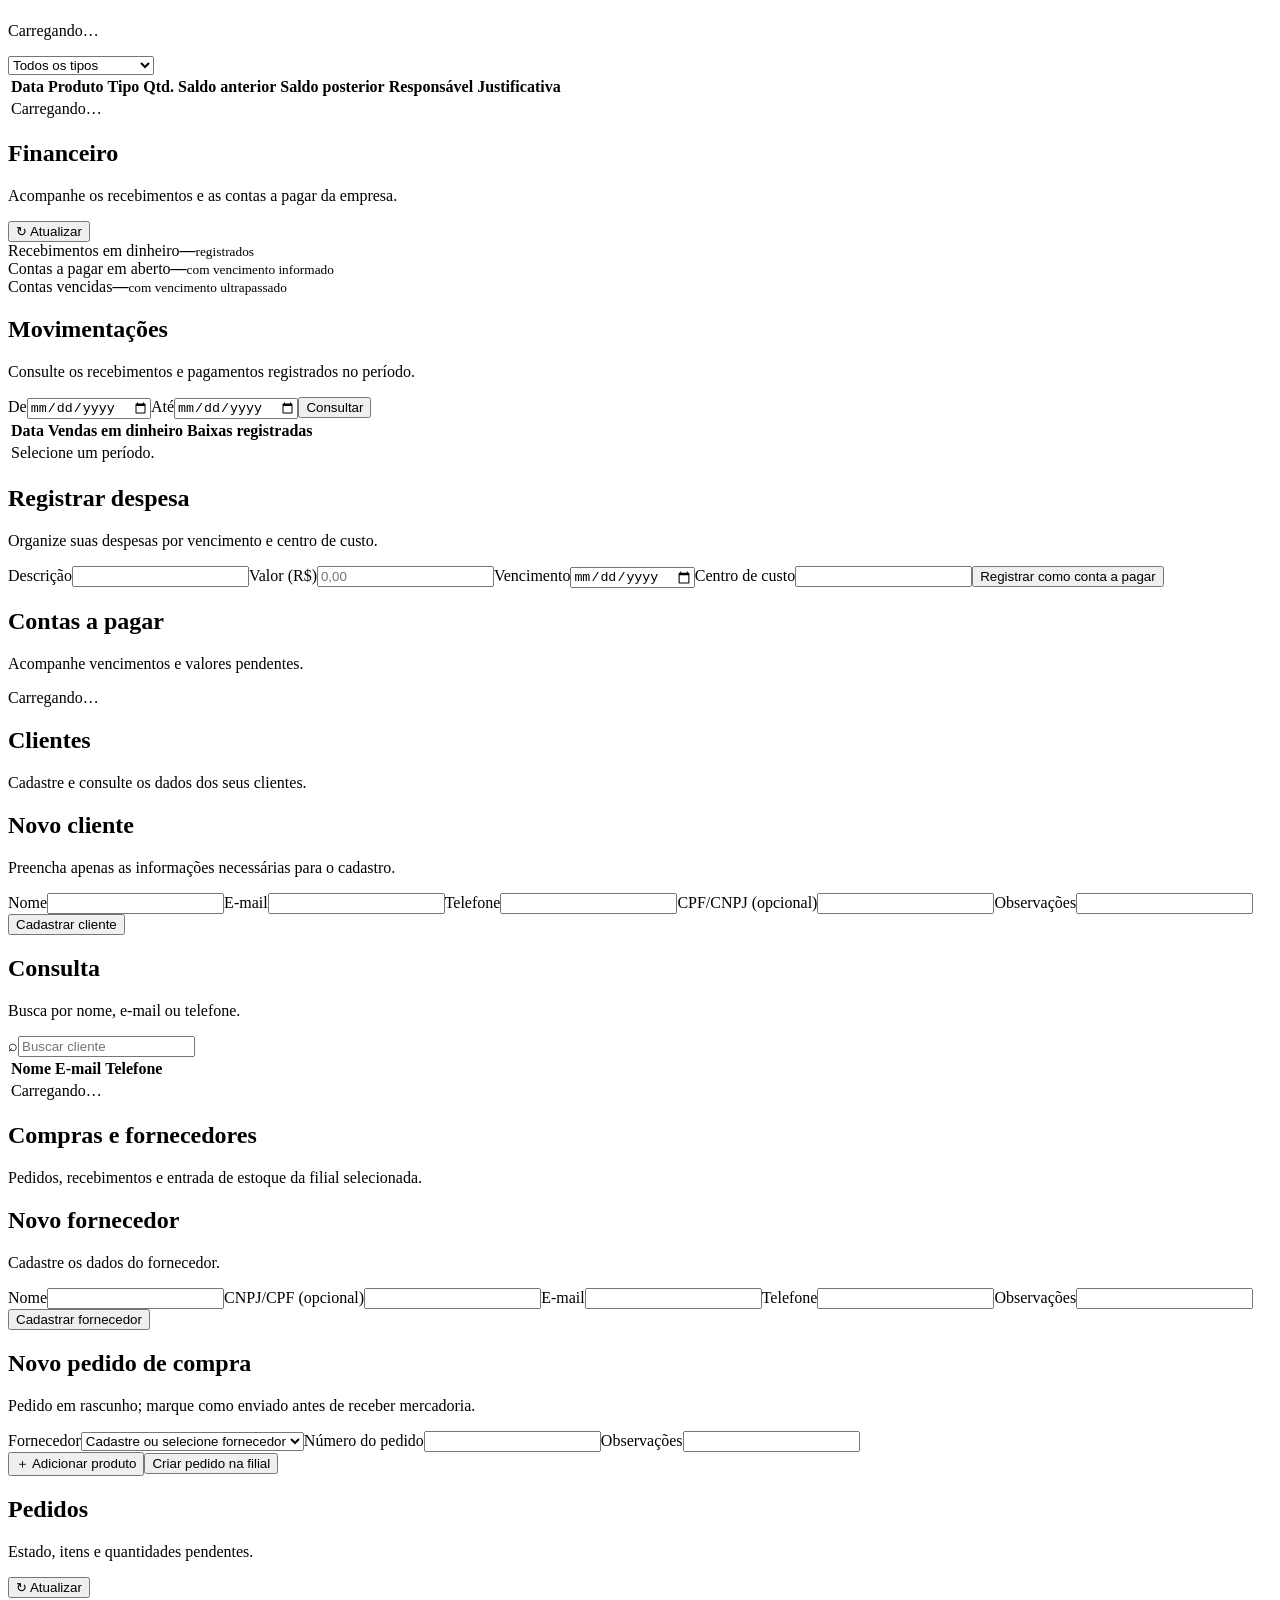
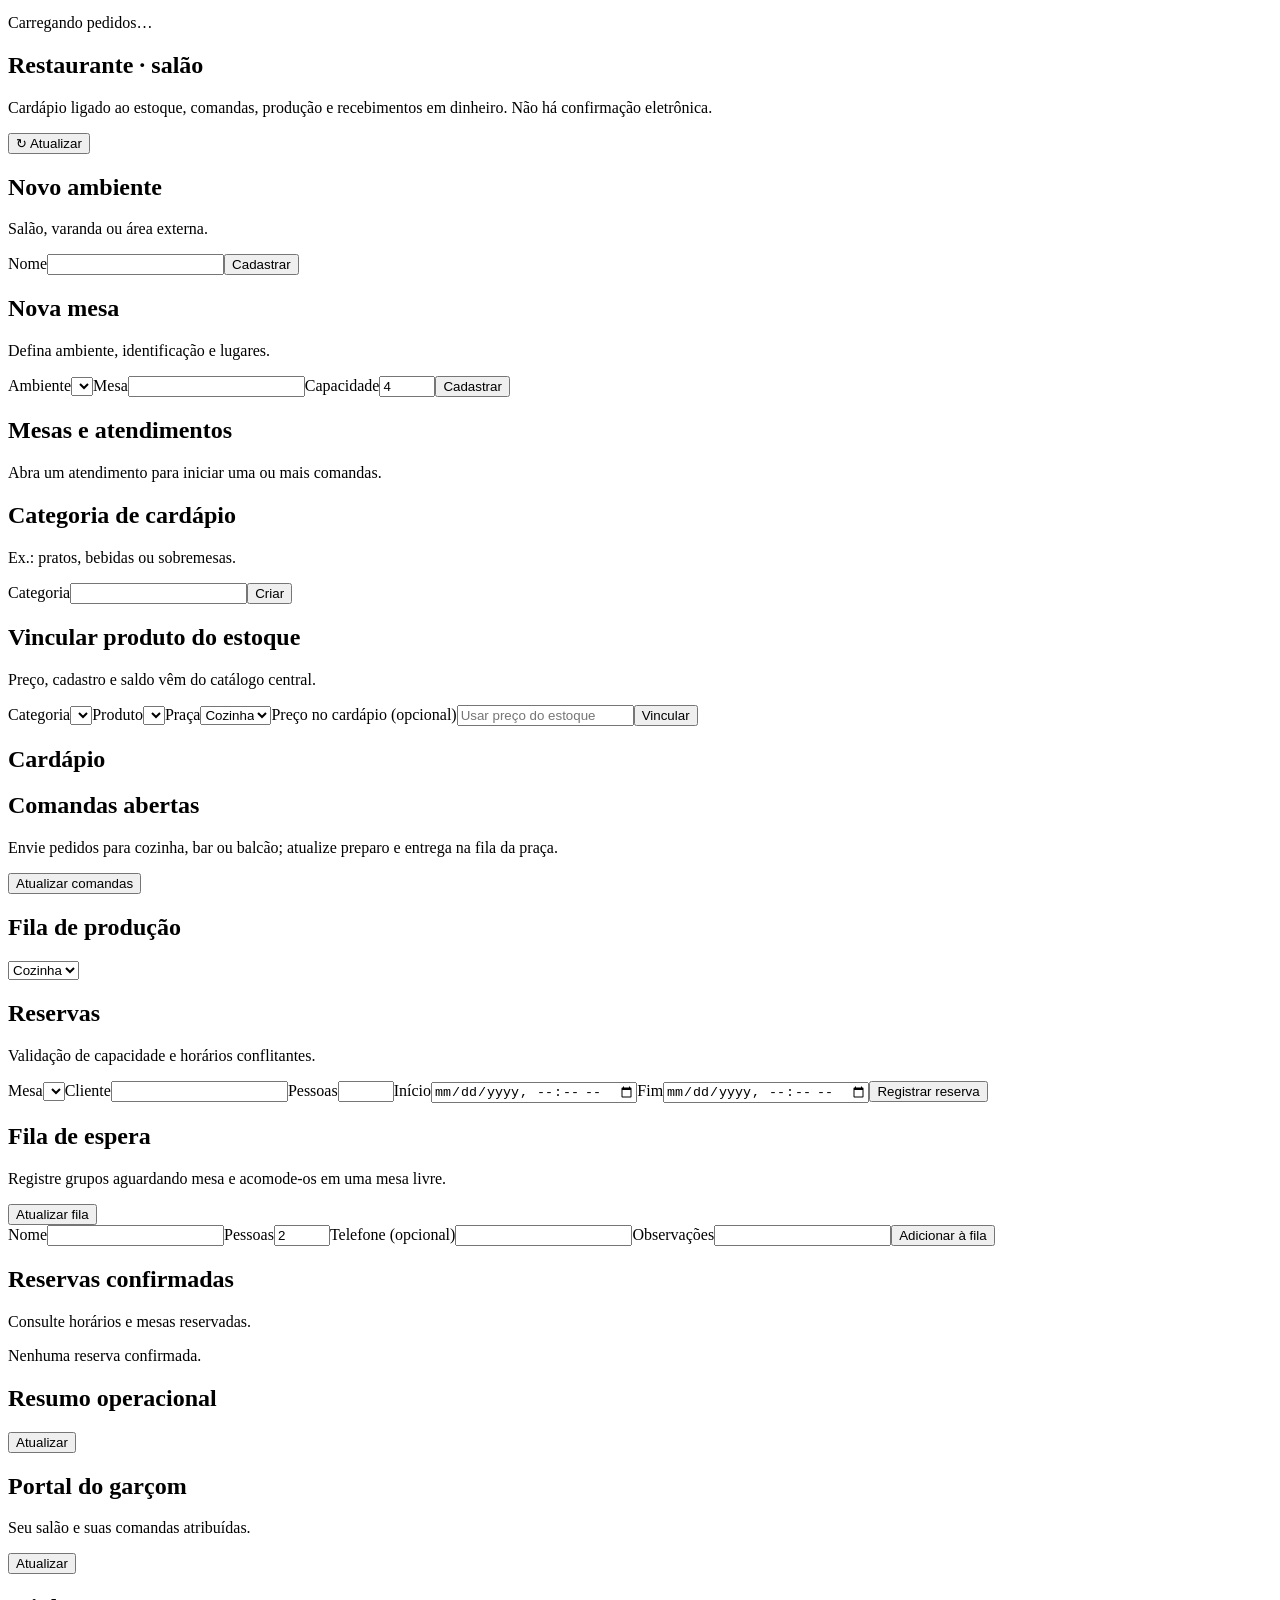
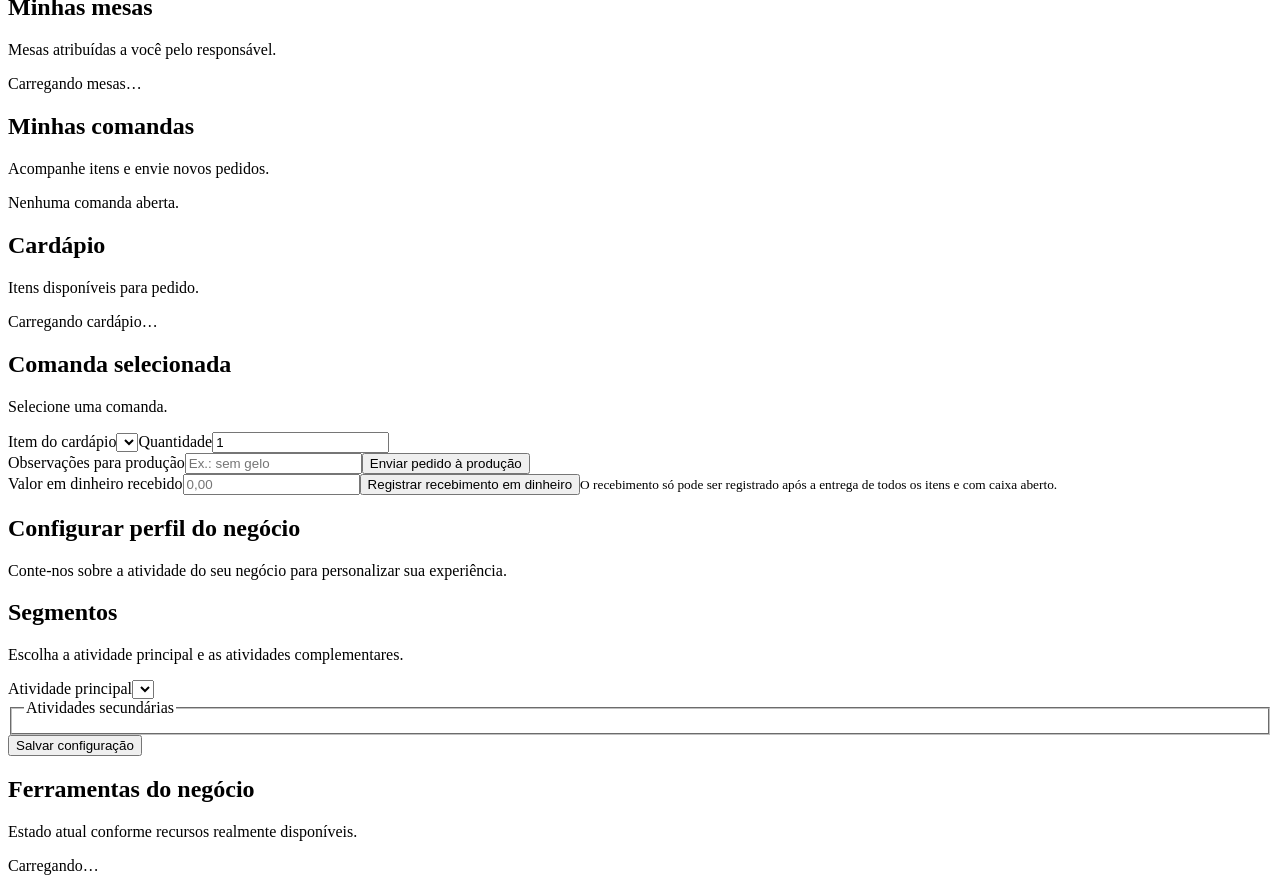
==== commit be51056e: "Restaurant option groups plus floor waitlist workflows" ====
--- a/frontend/index.html
+++ b/frontend/index.html
@@ -7,4 +7,4 @@
 <section class="view" id="view-products"><div class="heading-row"><div><h1>Produtos e estoque</h1><p>Gerencie produtos, preços e níveis de estoque.</p></div><button id="showProductForm" class="primary">＋ Cadastrar produto</button></div><article id="productFormPanel" class="panel hidden"><div class="panel-heading"><div><h2 id="productFormTitle">Novo produto</h2><p>Informe os dados comerciais do produto.</p></div><button id="hideProductForm" class="icon-btn" aria-label="Fechar">✕</button></div><form id="productForm" class="product-form"><label>SKU / código<input name="sku" maxlength="60" required></label><label>Nome do produto<input name="name" maxlength="160" required></label><label>Unidade<input name="unit" value="un" maxlength="12" required></label><label>Preço (R$)<input name="price" inputmode="decimal" placeholder="0,00" required></label><label>Custo (R$)<input name="cost" inputmode="decimal" placeholder="0,00" value="0,00" required></label><label>Categoria<input name="category" maxlength="80" placeholder="Ex.: bebidas"></label><label>Código de barras<input name="barcode" maxlength="64" inputmode="numeric" placeholder="Opcional"></label><label>Estoque mínimo<input name="minimum_stock" inputmode="decimal" value="0" required></label><button class="primary" type="submit">Salvar produto</button></form></article><article class="panel" id="branchStockPanel"><div class="panel-heading"><div><h2>Estoque da filial selecionada</h2><p id="branchStockNotice">Saldo isolado por unidade. O histórico sem filial não é importado.</p></div><button id="refreshBranchStock" class="secondary" type="button">↻ Atualizar</button></div><form id="branchStockAdjustmentForm" class="inline-form"><label>Produto<select id="branchStockProduct" name="product_id" required><option value="">Selecione produto</option></select></label><label>Operação<select name="direction"><option value="in">Entrada</option><option value="out">Saída</option></select></label><label>Quantidade<input name="quantity" inputmode="decimal" required></label><label>Motivo<input name="reason" minlength="3" maxlength="240" required></label><button class="primary" type="submit">Registrar</button></form><div class="table-wrap"><table><thead><tr><th>Produto</th><th>SKU</th><th>Saldo da filial</th><th>Unidade</th></tr></thead><tbody id="branchStockRows"><tr><td colspan="4" class="empty">Selecione uma filial.</td></tr></tbody></table></div></article><article class="panel"><div class="panel-heading"><div><h2>Catálogo</h2><p id="productCount">Carregando…</p></div><label class="search"><span>⌕</span><input id="productSearch" placeholder="Buscar por produto ou SKU"></label></div><div class="table-wrap"><table><thead><tr><th>Produto</th><th>SKU / código</th><th>Categoria</th><th>Preço</th><th>Estoque</th><th>Mínimo</th><th>Ação</th></tr></thead><tbody id="productRows"><tr><td colspan="7" class="empty">Carregando produtos…</td></tr></tbody></table></div></article></section>
 <section class="view" id="view-inventory-report"><div class="heading-row"><div><h1>Relatório de estoque</h1><p>Quantidade atual e avaliação estimada pelos valores cadastrados.</p></div><button class="secondary" id="exportInventoryReport" type="button">Baixar CSV</button></div><div class="metric-grid"><article class="metric"><span>Produtos ativos</span><b id="inventoryProductCount">—</b><small>itens no catálogo</small></article><article class="metric"><span>Valor estimado a custo</span><b id="inventoryCostValue">—</b><small>custo atual cadastrado</small></article><article class="metric"><span>Valor estimado a preço</span><b id="inventoryRetailValue">—</b><small>preço atual cadastrado</small></article><article class="metric"><span>Abaixo do mínimo</span><b id="inventoryLowStock">—</b><small>alerta de reposição</small></article></div><article class="panel"><div class="panel-heading"><div><h2>Posição atual</h2><p id="inventoryReportNote">Carregando…</p></div><label class="search"><span>⌕</span><input id="inventorySearch" placeholder="Buscar produto"></label></div><div class="table-wrap"><table><thead><tr><th>Produto / SKU</th><th>Categoria</th><th>Saldo</th><th>Mínimo</th><th>Custo unit.</th><th>Valor a custo</th><th>Preço unit.</th><th>Valor potencial</th></tr></thead><tbody id="inventoryRows"><tr><td colspan="8" class="empty">Carregando…</td></tr></tbody></table></div></article></section><section class="view" id="view-history"><div class="heading-row"><div><h1>Vendas registradas</h1><p>Histórico da empresa autenticada.</p></div><button class="secondary" id="refreshSales">↻ Atualizar</button></div><article class="panel"><div class="table-wrap"><table><thead><tr><th>Data</th><th>Venda</th><th>Itens</th><th>Pagamento</th><th>Total</th><th>Troco</th><th>Ação</th></tr></thead><tbody id="salesRows"><tr><td colspan="7" class="empty">Carregando…</td></tr></tbody></table></div></article></section>
 <section class="view" id="view-reports"><div class="heading-row"><div><h1>Relatórios de vendas</h1><p>Totais de vendas pagas e canceladas, agrupáveis por dia ou mês.</p></div></div><article class="panel"><form id="salesReportForm" class="report-filters"><label>Data inicial<input type="date" name="start_date" required></label><label>Data final<input type="date" name="end_date" required></label><label>Agrupar por<select name="group_by"><option value="day">Dia</option><option value="month">Mês</option></select></label><button class="primary" type="submit">Gerar relatório</button><button class="secondary" id="exportSalesReport" type="button" disabled>Baixar CSV</button></form></article><div class="metric-grid"><article class="metric"><span>Vendas registradas</span><b id="reportSaleCount">—</b><small id="reportPaidVoided">pagas e canceladas</small></article><article class="metric"><span>Vendas recebidas</span><b id="reportGross">—</b><small>recebimentos registrados no período</small></article><article class="metric"><span>Valor de vendas canceladas</span><b id="reportVoided">—</b><small>valor total cancelado</small></article></div><article class="panel"><div class="table-wrap"><table><thead><tr><th>Período</th><th>Qtd. pagas</th><th>Qtd. canceladas</th><th>Bruto pago</th><th>Cancelado</th></tr></thead><tbody id="salesReportRows"><tr><td colspan="5" class="empty">Escolha um período para gerar o relatório.</td></tr></tbody></table></div></article></section><section class="view" id="view-users"><div class="heading-row"><div><h1>Equipe e acessos</h1><p>Acessos da equipe da empresa.</p></div><button id="showUserForm" class="primary">＋ Novo acesso</button></div><article class="panel" id="waiterManagement"><div class="panel-heading"><div><h2>Acessos de garçons</h2><p>Crie login individual e atribua mesas pelo salão.</p></div><button class="secondary" id="showWaiterForm" type="button">＋ Cadastrar garçom</button></div><form id="waiterForm" class="product-form hidden"><label>Nome completo<input name="full_name" minlength="2" maxlength="120" required></label><label>E-mail<input name="email" type="email" maxlength="254" required></label><label>Senha inicial<input name="password" type="password" minlength="12" maxlength="200" autocomplete="new-password" required></label><button class="primary">Criar acesso</button><button class="secondary" id="hideWaiterForm" type="button">Cancelar</button></form><div id="waiterRows" class="module-grid"><p class="empty">Carregando garçons…</p></div></article><article id="userFormPanel" class="panel hidden"><div class="panel-heading"><div><h2>Criar acesso</h2><p>Defina os acessos de acordo com as funções da equipe.</p></div><button id="hideUserForm" class="icon-btn" aria-label="Fechar">✕</button></div><form id="userForm" class="product-form"><label>Nome completo<input name="full_name" maxlength="120" required></label><label>E-mail<input name="email" type="email" maxlength="254" required></label><label>Perfil<select name="role"><option value="operator">Operador de caixa</option><option value="stock">Estoque</option><option value="manager">Gerente</option><option value="admin">Administrador</option></select></label><label>Senha inicial<input name="password" type="password" minlength="12" autocomplete="new-password" required></label><button class="primary" type="submit">Criar acesso</button></form></article><article class="panel"><div class="table-wrap"><table><thead><tr><th>Nome</th><th>E-mail</th><th>Perfil</th><th>Estado</th><th>Ação</th></tr></thead><tbody id="userRows"><tr><td colspan="5" class="empty">Carregando acessos…</td></tr></tbody></table></div></article></section>
-<div id="toast" class="toast" role="status" aria-live="polite"></div><section class="view" id="view-stock-history"><div class="heading-row"><div><h1>Movimentos de estoque</h1><p>Entradas, saídas, recebimentos e estornos com saldo anterior e posterior.</p></div><button class="secondary" id="refreshStockHistory">↻ Atualizar</button></div><article class="panel"><div class="panel-heading"><div><h2>Livro de movimentos</h2><p id="stockMovementCount">Carregando…</p></div><div class="stock-filters"><select id="stockKindFilter"><option value="">Todos os tipos</option><option value="adjustment_in">Entrada/recebimento</option><option value="adjustment_out">Saída/ajuste</option><option value="sale">Venda</option><option value="reversal">Estorno</option></select></div></div><div class="table-wrap"><table><thead><tr><th>Data</th><th>Produto</th><th>Tipo</th><th>Qtd.</th><th>Saldo anterior</th><th>Saldo posterior</th><th>Responsável</th><th>Justificativa</th></tr></thead><tbody id="stockMovementRows"><tr><td colspan="8" class="empty">Carregando…</td></tr></tbody></table></div></article></section><section class="view" id="view-finance"><div class="heading-row"><div><h1>Financeiro</h1><p>Acompanhe os recebimentos e as contas a pagar da empresa.</p></div><button id="refreshFinance" class="secondary">↻ Atualizar</button></div><div class="metric-grid"><article class="metric"><span>Recebimentos em dinheiro</span><b id="financeSales">—</b><small>registrados</small></article><article class="metric"><span>Contas a pagar em aberto</span><b id="payablesOpen">—</b><small>com vencimento informado</small></article><article class="metric"><span>Contas vencidas</span><b id="payablesOverdue">—</b><small>com vencimento ultrapassado</small></article></div><article class="panel"><div class="panel-heading"><div><h2>Movimentações</h2><p>Consulte os recebimentos e pagamentos registrados no período.</p></div></div><form id="cashflowForm" class="inline-form"><label>De<input name="start_date" type="date" required></label><label>Até<input name="end_date" type="date" required></label><button class="secondary" type="submit">Consultar</button></form><div class="table-wrap"><table><thead><tr><th>Data</th><th>Vendas em dinheiro</th><th>Baixas registradas</th></tr></thead><tbody id="cashflowRows"><tr><td colspan="3" class="empty">Selecione um período.</td></tr></tbody></table></div><p id="cashflowNote" class="muted" aria-live="polite"></p></article><article class="panel"><div class="panel-heading"><div><h2>Registrar despesa</h2><p>Organize suas despesas por vencimento e centro de custo.</p></div></div><form id="expenseForm" class="inline-form"><label>Descrição<input name="description" minlength="2" maxlength="240" required></label><label>Valor (R$)<input name="amount" inputmode="decimal" placeholder="0,00" required></label><label>Vencimento<input name="due_date" type="date" required></label><label>Centro de custo<input name="cost_center" maxlength="120"></label><button class="primary" type="submit">Registrar como conta a pagar</button></form><p id="expenseMessage" class="muted" aria-live="polite"></p></article><article class="panel purchase-orders-panel"><div class="panel-heading"><div><h2>Contas a pagar</h2><p>Acompanhe vencimentos e valores pendentes.</p></div></div><div id="payableList" class="purchase-order-list"><p class="empty">Carregando…</p></div></article></section><section class="view" id="view-customers"><div class="heading-row"><div><h1>Clientes</h1><p>Cadastre e consulte os dados dos seus clientes.</p></div></div><div class="overview-grid"><article class="panel"><div class="panel-heading"><div><h2>Novo cliente</h2><p>Preencha apenas as informações necessárias para o cadastro.</p></div></div><form id="customerForm" class="inline-form"><label>Nome<input name="name" minlength="2" maxlength="160" required></label><label class="customer-private-field">E-mail<input name="email" type="email" maxlength="254"></label><label class="customer-private-field">Telefone<input name="phone" maxlength="40"></label><label class="customer-private-field">CPF/CNPJ (opcional)<input name="tax_id" maxlength="32"></label><label class="customer-private-field">Observações<input name="notes" maxlength="500"></label><button class="primary" type="submit">Cadastrar cliente</button></form></article><article class="panel"><div class="panel-heading"><div><h2>Consulta</h2><p>Busca por nome, e-mail ou telefone.</p></div></div><label class="search"><span>⌕</span><input id="customerSearch" placeholder="Buscar cliente"></label><div class="table-wrap customer-table"><table><thead><tr><th>Nome</th><th>E-mail</th><th>Telefone</th><th></th></tr></thead><tbody id="customerRows"><tr><td colspan="4" class="empty">Carregando…</td></tr></tbody></table></div></article></div></section><section class="view" id="view-purchases"><div class="heading-row"><div><h1>Compras e fornecedores</h1><p>Pedidos, recebimentos e entrada de estoque da filial selecionada.</p></div></div><div class="overview-grid purchase-grid"><article class="panel"><div class="panel-heading"><div><h2>Novo fornecedor</h2><p>Cadastre os dados do fornecedor.</p></div></div><form id="supplierForm" class="inline-form"><label>Nome<input name="name" minlength="2" maxlength="160" required></label><label>CNPJ/CPF (opcional)<input name="tax_id" maxlength="32"></label><label>E-mail<input name="email" type="email" maxlength="254"></label><label>Telefone<input name="phone" maxlength="40"></label><label>Observações<input name="notes" maxlength="500"></label><button class="primary" type="submit">Cadastrar fornecedor</button></form></article><article class="panel"><div class="panel-heading"><div><h2>Novo pedido de compra</h2><p>Pedido em rascunho; marque como enviado antes de receber mercadoria.</p></div></div><form id="purchaseForm" class="inline-form"><label>Fornecedor<select name="supplier_id" id="supplierSelect" required><option value="">Cadastre ou selecione fornecedor</option></select></label><label>Número do pedido<input name="order_number" maxlength="60" required></label><label>Observações<input name="notes" maxlength="500"></label><div id="purchaseLines" class="purchase-lines"></div><button class="secondary" id="addPurchaseLine" type="button">＋ Adicionar produto</button><button class="primary" type="submit">Criar pedido na filial</button></form></article></div><article class="panel purchase-orders-panel"><div class="panel-heading"><div><h2>Pedidos</h2><p>Estado, itens e quantidades pendentes.</p></div><button id="refreshPurchases" class="secondary">↻ Atualizar</button></div><div id="purchaseOrderList" class="purchase-order-list"><p class="empty">Carregando pedidos…</p></div></article></section><section class="view" id="view-restaurant-floor"><div class="heading-row"><div><h1>Restaurante · salão</h1><p>Cardápio ligado ao estoque, comandas, produção e recebimentos em dinheiro. Não há confirmação eletrônica.</p></div><button class="secondary" id="refreshRestaurantFloor" type="button">↻ Atualizar</button></div><div class="overview-grid"><article class="panel"><div class="panel-heading"><div><h2>Novo ambiente</h2><p>Salão, varanda ou área externa.</p></div></div><form id="restaurantAreaForm" class="inline-form"><label>Nome<input name="name" minlength="2" maxlength="80" required></label><button class="primary">Cadastrar</button></form><p id="restaurantAreaMessage" class="muted" aria-live="polite"></p></article><article class="panel"><div class="panel-heading"><div><h2>Nova mesa</h2><p>Defina ambiente, identificação e lugares.</p></div></div><form id="restaurantTableForm" class="inline-form"><label>Ambiente<select name="area_id" id="restaurantAreaSelect" required></select></label><label>Mesa<input name="label" maxlength="30" required></label><label>Capacidade<input name="capacity" type="number" min="1" max="100" value="4" required></label><button class="primary">Cadastrar</button></form><p id="restaurantTableMessage" class="muted" aria-live="polite"></p></article></div><article class="panel"><div class="panel-heading"><div><h2>Mesas e atendimentos</h2><p>Abra um atendimento para iniciar uma ou mais comandas.</p></div></div><div id="restaurantTables" class="module-grid"></div></article><div class="overview-grid"><article class="panel"><div class="panel-heading"><div><h2>Categoria de cardápio</h2><p>Ex.: pratos, bebidas ou sobremesas.</p></div></div><form id="restaurantCategoryForm" class="inline-form"><label>Categoria<input name="name" required minlength="2" maxlength="80"></label><button class="primary">Criar</button></form><p id="restaurantCategoryMessage" class="muted" aria-live="polite"></p></article><article class="panel"><div class="panel-heading"><div><h2>Vincular produto do estoque</h2><p>Preço, cadastro e saldo vêm do catálogo central.</p></div></div><form id="restaurantMenuItemForm" class="inline-form"><label>Categoria<select name="category_id" id="restaurantCategorySelect" required></select></label><label>Produto<select name="product_id" id="restaurantProductSelect" required></select></label><label>Praça<select name="station"><option value="kitchen">Cozinha</option><option value="bar">Bar</option><option value="counter">Balcão</option></select></label><label>Preço no cardápio (opcional)<input name="price" inputmode="decimal" placeholder="Usar preço do estoque"></label><button class="primary">Vincular</button></form><p id="restaurantMenuMessage" class="muted" aria-live="polite"></p></article></div><article class="panel"><div class="panel-heading"><div><h2>Cardápio</h2></div></div><div id="restaurantMenu" class="module-grid"></div></article><article class="panel"><div class="panel-heading"><div><h2>Comandas abertas</h2><p>Envie pedidos para cozinha, bar ou balcão; atualize preparo e entrega na fila da praça.</p></div><button class="secondary" id="refreshRestaurantTabs">Atualizar comandas</button></div><div id="restaurantTabs" class="module-grid"></div></article><article class="panel"><div class="panel-heading"><div><h2>Fila de produção</h2><div class="stock-filters"><select id="restaurantStation"><option value="kitchen">Cozinha</option><option value="bar">Bar</option><option value="counter">Balcão</option></select></div></div></div><div id="restaurantProduction" class="module-grid"></div></article><article class="panel"><div class="panel-heading"><div><h2>Reservas</h2><p>Validação de capacidade e horários conflitantes.</p></div></div><form id="restaurantReservationForm" class="product-form"><label>Mesa<select id="reservationTable" name="table_id" required></select></label><label>Cliente<input name="customer_name" maxlength="120" required></label><label>Pessoas<input name="party_size" type="number" min="1" max="100" required></label><label>Início<input name="starts_at" type="datetime-local" required></label><label>Fim<input name="ends_at" type="datetime-local" required></label><button class="primary">Registrar reserva</button></form><p id="restaurantReservationMessage" class="muted" aria-live="polite"></p></article><article class="panel"><div class="panel-heading"><div><h2>Reservas confirmadas</h2><p>Consulte horários e mesas reservadas.</p></div></div><div id="restaurantReservations" class="module-grid"><p class="empty">Nenhuma reserva confirmada.</p></div></article><article class="panel"><div class="panel-heading"><div><h2>Resumo operacional</h2></div><button id="refreshRestaurantReport" class="secondary">Atualizar</button></div><div id="restaurantReport" class="module-grid"></div></article></section><section class="view waiter-view" id="view-waiter"><div class="heading-row"><div><h1>Portal do garçom</h1><p id="waiterGreeting">Seu salão e suas comandas atribuídas.</p></div><button class="secondary" id="refreshWaiter" type="button">Atualizar</button></div><div class="waiter-columns"><article class="panel"><div class="panel-heading"><div><h2>Minhas mesas</h2><p>Mesas atribuídas a você pelo responsável.</p></div></div><div id="waiterTables" class="waiter-list"><p class="empty">Carregando mesas…</p></div></article><article class="panel"><div class="panel-heading"><div><h2>Minhas comandas</h2><p>Acompanhe itens e envie novos pedidos.</p></div></div><div id="waiterTabs" class="waiter-list"><p class="empty">Nenhuma comanda aberta.</p></div></article></div><article class="panel"><div class="panel-heading"><div><h2>Cardápio</h2><p>Itens disponíveis para pedido.</p></div></div><div id="waiterMenu" class="module-grid"><p class="empty">Carregando cardápio…</p></div></article><article class="panel"><h2 id="waiterTabTitle">Comanda selecionada</h2><div id="waiterTabDetail"><p class="empty">Selecione uma comanda.</p></div><form id="waiterOrderForm" class="inline-form hidden"><label>Item do cardápio<select name="menu_item_id" id="waiterMenuSelect" required></select></label><label>Quantidade<input name="quantity" type="number" min="0.001" step="0.001" value="1" required></label><div id="waiterAddonChoices" class="inline-form"></div><label>Observações para produção<input name="notes" maxlength="500" placeholder="Ex.: sem gelo"></label><button class="primary">Enviar pedido à produção</button></form><form id="waiterPaymentForm" class="inline-form hidden"><label>Valor em dinheiro recebido<input name="received_amount" inputmode="decimal" placeholder="0,00" required></label><button class="primary">Registrar recebimento em dinheiro</button><small>O recebimento só pode ser registrado após a entrega de todos os itens e com caixa aberto.</small></form></article></section><section class="view" id="view-setup"><div class="heading-row"><div><h1>Configurar perfil do negócio</h1><p>Conte-nos sobre a atividade do seu negócio para personalizar sua experiência.</p></div></div><article class="panel"><div class="panel-heading"><div><h2>Segmentos</h2><p>Escolha a atividade principal e as atividades complementares.</p></div></div><label class="setup-field">Atividade principal<select id="primarySegment"></select></label><fieldset class="secondary-segments"><legend>Atividades secundárias</legend><div id="secondarySegments" class="segment-grid"></div></fieldset><div id="segmentQuestions" class="question-grid"></div><div class="setup-footer"><button class="primary" id="saveProfile">Salvar configuração</button><span id="profileMessage" class="muted" aria-live="polite"></span></div></article><article class="panel modules-panel"><div class="panel-heading"><div><h2>Ferramentas do negócio</h2><p>Estado atual conforme recursos realmente disponíveis.</p></div></div><div id="moduleManagement" class="module-grid"><p class="empty">Carregando…</p></div></article></section></div></main></div><script src="/static/login-bootstrap.js?v=20261117-login1" defer></script><script src="/static/app.js?v=20261117-restaurant-addons1" defer></script></body></html>+<div id="toast" class="toast" role="status" aria-live="polite"></div><section class="view" id="view-stock-history"><div class="heading-row"><div><h1>Movimentos de estoque</h1><p>Entradas, saídas, recebimentos e estornos com saldo anterior e posterior.</p></div><button class="secondary" id="refreshStockHistory">↻ Atualizar</button></div><article class="panel"><div class="panel-heading"><div><h2>Livro de movimentos</h2><p id="stockMovementCount">Carregando…</p></div><div class="stock-filters"><select id="stockKindFilter"><option value="">Todos os tipos</option><option value="adjustment_in">Entrada/recebimento</option><option value="adjustment_out">Saída/ajuste</option><option value="sale">Venda</option><option value="reversal">Estorno</option></select></div></div><div class="table-wrap"><table><thead><tr><th>Data</th><th>Produto</th><th>Tipo</th><th>Qtd.</th><th>Saldo anterior</th><th>Saldo posterior</th><th>Responsável</th><th>Justificativa</th></tr></thead><tbody id="stockMovementRows"><tr><td colspan="8" class="empty">Carregando…</td></tr></tbody></table></div></article></section><section class="view" id="view-finance"><div class="heading-row"><div><h1>Financeiro</h1><p>Acompanhe os recebimentos e as contas a pagar da empresa.</p></div><button id="refreshFinance" class="secondary">↻ Atualizar</button></div><div class="metric-grid"><article class="metric"><span>Recebimentos em dinheiro</span><b id="financeSales">—</b><small>registrados</small></article><article class="metric"><span>Contas a pagar em aberto</span><b id="payablesOpen">—</b><small>com vencimento informado</small></article><article class="metric"><span>Contas vencidas</span><b id="payablesOverdue">—</b><small>com vencimento ultrapassado</small></article></div><article class="panel"><div class="panel-heading"><div><h2>Movimentações</h2><p>Consulte os recebimentos e pagamentos registrados no período.</p></div></div><form id="cashflowForm" class="inline-form"><label>De<input name="start_date" type="date" required></label><label>Até<input name="end_date" type="date" required></label><button class="secondary" type="submit">Consultar</button></form><div class="table-wrap"><table><thead><tr><th>Data</th><th>Vendas em dinheiro</th><th>Baixas registradas</th></tr></thead><tbody id="cashflowRows"><tr><td colspan="3" class="empty">Selecione um período.</td></tr></tbody></table></div><p id="cashflowNote" class="muted" aria-live="polite"></p></article><article class="panel"><div class="panel-heading"><div><h2>Registrar despesa</h2><p>Organize suas despesas por vencimento e centro de custo.</p></div></div><form id="expenseForm" class="inline-form"><label>Descrição<input name="description" minlength="2" maxlength="240" required></label><label>Valor (R$)<input name="amount" inputmode="decimal" placeholder="0,00" required></label><label>Vencimento<input name="due_date" type="date" required></label><label>Centro de custo<input name="cost_center" maxlength="120"></label><button class="primary" type="submit">Registrar como conta a pagar</button></form><p id="expenseMessage" class="muted" aria-live="polite"></p></article><article class="panel purchase-orders-panel"><div class="panel-heading"><div><h2>Contas a pagar</h2><p>Acompanhe vencimentos e valores pendentes.</p></div></div><div id="payableList" class="purchase-order-list"><p class="empty">Carregando…</p></div></article></section><section class="view" id="view-customers"><div class="heading-row"><div><h1>Clientes</h1><p>Cadastre e consulte os dados dos seus clientes.</p></div></div><div class="overview-grid"><article class="panel"><div class="panel-heading"><div><h2>Novo cliente</h2><p>Preencha apenas as informações necessárias para o cadastro.</p></div></div><form id="customerForm" class="inline-form"><label>Nome<input name="name" minlength="2" maxlength="160" required></label><label class="customer-private-field">E-mail<input name="email" type="email" maxlength="254"></label><label class="customer-private-field">Telefone<input name="phone" maxlength="40"></label><label class="customer-private-field">CPF/CNPJ (opcional)<input name="tax_id" maxlength="32"></label><label class="customer-private-field">Observações<input name="notes" maxlength="500"></label><button class="primary" type="submit">Cadastrar cliente</button></form></article><article class="panel"><div class="panel-heading"><div><h2>Consulta</h2><p>Busca por nome, e-mail ou telefone.</p></div></div><label class="search"><span>⌕</span><input id="customerSearch" placeholder="Buscar cliente"></label><div class="table-wrap customer-table"><table><thead><tr><th>Nome</th><th>E-mail</th><th>Telefone</th><th></th></tr></thead><tbody id="customerRows"><tr><td colspan="4" class="empty">Carregando…</td></tr></tbody></table></div></article></div></section><section class="view" id="view-purchases"><div class="heading-row"><div><h1>Compras e fornecedores</h1><p>Pedidos, recebimentos e entrada de estoque da filial selecionada.</p></div></div><div class="overview-grid purchase-grid"><article class="panel"><div class="panel-heading"><div><h2>Novo fornecedor</h2><p>Cadastre os dados do fornecedor.</p></div></div><form id="supplierForm" class="inline-form"><label>Nome<input name="name" minlength="2" maxlength="160" required></label><label>CNPJ/CPF (opcional)<input name="tax_id" maxlength="32"></label><label>E-mail<input name="email" type="email" maxlength="254"></label><label>Telefone<input name="phone" maxlength="40"></label><label>Observações<input name="notes" maxlength="500"></label><button class="primary" type="submit">Cadastrar fornecedor</button></form></article><article class="panel"><div class="panel-heading"><div><h2>Novo pedido de compra</h2><p>Pedido em rascunho; marque como enviado antes de receber mercadoria.</p></div></div><form id="purchaseForm" class="inline-form"><label>Fornecedor<select name="supplier_id" id="supplierSelect" required><option value="">Cadastre ou selecione fornecedor</option></select></label><label>Número do pedido<input name="order_number" maxlength="60" required></label><label>Observações<input name="notes" maxlength="500"></label><div id="purchaseLines" class="purchase-lines"></div><button class="secondary" id="addPurchaseLine" type="button">＋ Adicionar produto</button><button class="primary" type="submit">Criar pedido na filial</button></form></article></div><article class="panel purchase-orders-panel"><div class="panel-heading"><div><h2>Pedidos</h2><p>Estado, itens e quantidades pendentes.</p></div><button id="refreshPurchases" class="secondary">↻ Atualizar</button></div><div id="purchaseOrderList" class="purchase-order-list"><p class="empty">Carregando pedidos…</p></div></article></section><section class="view" id="view-restaurant-floor"><div class="heading-row"><div><h1>Restaurante · salão</h1><p>Cardápio ligado ao estoque, comandas, produção e recebimentos em dinheiro. Não há confirmação eletrônica.</p></div><button class="secondary" id="refreshRestaurantFloor" type="button">↻ Atualizar</button></div><div class="overview-grid"><article class="panel"><div class="panel-heading"><div><h2>Novo ambiente</h2><p>Salão, varanda ou área externa.</p></div></div><form id="restaurantAreaForm" class="inline-form"><label>Nome<input name="name" minlength="2" maxlength="80" required></label><button class="primary">Cadastrar</button></form><p id="restaurantAreaMessage" class="muted" aria-live="polite"></p></article><article class="panel"><div class="panel-heading"><div><h2>Nova mesa</h2><p>Defina ambiente, identificação e lugares.</p></div></div><form id="restaurantTableForm" class="inline-form"><label>Ambiente<select name="area_id" id="restaurantAreaSelect" required></select></label><label>Mesa<input name="label" maxlength="30" required></label><label>Capacidade<input name="capacity" type="number" min="1" max="100" value="4" required></label><button class="primary">Cadastrar</button></form><p id="restaurantTableMessage" class="muted" aria-live="polite"></p></article></div><article class="panel"><div class="panel-heading"><div><h2>Mesas e atendimentos</h2><p>Abra um atendimento para iniciar uma ou mais comandas.</p></div></div><div id="restaurantTables" class="module-grid"></div></article><div class="overview-grid"><article class="panel"><div class="panel-heading"><div><h2>Categoria de cardápio</h2><p>Ex.: pratos, bebidas ou sobremesas.</p></div></div><form id="restaurantCategoryForm" class="inline-form"><label>Categoria<input name="name" required minlength="2" maxlength="80"></label><button class="primary">Criar</button></form><p id="restaurantCategoryMessage" class="muted" aria-live="polite"></p></article><article class="panel"><div class="panel-heading"><div><h2>Vincular produto do estoque</h2><p>Preço, cadastro e saldo vêm do catálogo central.</p></div></div><form id="restaurantMenuItemForm" class="inline-form"><label>Categoria<select name="category_id" id="restaurantCategorySelect" required></select></label><label>Produto<select name="product_id" id="restaurantProductSelect" required></select></label><label>Praça<select name="station"><option value="kitchen">Cozinha</option><option value="bar">Bar</option><option value="counter">Balcão</option></select></label><label>Preço no cardápio (opcional)<input name="price" inputmode="decimal" placeholder="Usar preço do estoque"></label><button class="primary">Vincular</button></form><p id="restaurantMenuMessage" class="muted" aria-live="polite"></p></article></div><article class="panel"><div class="panel-heading"><div><h2>Cardápio</h2></div></div><div id="restaurantMenu" class="module-grid"></div></article><article class="panel"><div class="panel-heading"><div><h2>Comandas abertas</h2><p>Envie pedidos para cozinha, bar ou balcão; atualize preparo e entrega na fila da praça.</p></div><button class="secondary" id="refreshRestaurantTabs">Atualizar comandas</button></div><div id="restaurantTabs" class="module-grid"></div></article><article class="panel"><div class="panel-heading"><div><h2>Fila de produção</h2><div class="stock-filters"><select id="restaurantStation"><option value="kitchen">Cozinha</option><option value="bar">Bar</option><option value="counter">Balcão</option></select></div></div></div><div id="restaurantProduction" class="module-grid"></div></article><article class="panel"><div class="panel-heading"><div><h2>Reservas</h2><p>Validação de capacidade e horários conflitantes.</p></div></div><form id="restaurantReservationForm" class="product-form"><label>Mesa<select id="reservationTable" name="table_id" required></select></label><label>Cliente<input name="customer_name" maxlength="120" required></label><label>Pessoas<input name="party_size" type="number" min="1" max="100" required></label><label>Início<input name="starts_at" type="datetime-local" required></label><label>Fim<input name="ends_at" type="datetime-local" required></label><button class="primary">Registrar reserva</button></form><p id="restaurantReservationMessage" class="muted" aria-live="polite"></p></article><article class="panel"><div class="panel-heading"><div><h2>Fila de espera</h2><p>Registre grupos aguardando mesa e acomode-os em uma mesa livre.</p></div><button class="secondary" type="button" id="refreshRestaurantWaitlist">Atualizar fila</button></div><form id="restaurantWaitlistForm" class="inline-form"><label>Nome<input name="customer_name" minlength="2" maxlength="120" required></label><label>Pessoas<input name="party_size" type="number" min="1" max="100" value="2" required></label><label>Telefone (opcional)<input name="phone" maxlength="40"></label><label>Observações<input name="notes" maxlength="300"></label><button class="primary">Adicionar à fila</button></form><p id="restaurantWaitlistMessage" class="muted" aria-live="polite"></p><div id="restaurantWaitlist" class="module-grid"></div></article><article class="panel"><div class="panel-heading"><div><h2>Reservas confirmadas</h2><p>Consulte horários e mesas reservadas.</p></div></div><div id="restaurantReservations" class="module-grid"><p class="empty">Nenhuma reserva confirmada.</p></div></article><article class="panel"><div class="panel-heading"><div><h2>Resumo operacional</h2></div><button id="refreshRestaurantReport" class="secondary">Atualizar</button></div><div id="restaurantReport" class="module-grid"></div></article></section><section class="view waiter-view" id="view-waiter"><div class="heading-row"><div><h1>Portal do garçom</h1><p id="waiterGreeting">Seu salão e suas comandas atribuídas.</p></div><button class="secondary" id="refreshWaiter" type="button">Atualizar</button></div><div class="waiter-columns"><article class="panel"><div class="panel-heading"><div><h2>Minhas mesas</h2><p>Mesas atribuídas a você pelo responsável.</p></div></div><div id="waiterTables" class="waiter-list"><p class="empty">Carregando mesas…</p></div></article><article class="panel"><div class="panel-heading"><div><h2>Minhas comandas</h2><p>Acompanhe itens e envie novos pedidos.</p></div></div><div id="waiterTabs" class="waiter-list"><p class="empty">Nenhuma comanda aberta.</p></div></article></div><article class="panel"><div class="panel-heading"><div><h2>Cardápio</h2><p>Itens disponíveis para pedido.</p></div></div><div id="waiterMenu" class="module-grid"><p class="empty">Carregando cardápio…</p></div></article><article class="panel"><h2 id="waiterTabTitle">Comanda selecionada</h2><div id="waiterTabDetail"><p class="empty">Selecione uma comanda.</p></div><form id="waiterOrderForm" class="inline-form hidden"><label>Item do cardápio<select name="menu_item_id" id="waiterMenuSelect" required></select></label><label>Quantidade<input name="quantity" type="number" min="0.001" step="0.001" value="1" required></label><div id="waiterAddonChoices" class="inline-form"></div><label>Observações para produção<input name="notes" maxlength="500" placeholder="Ex.: sem gelo"></label><button class="primary">Enviar pedido à produção</button></form><form id="waiterPaymentForm" class="inline-form hidden"><label>Valor em dinheiro recebido<input name="received_amount" inputmode="decimal" placeholder="0,00" required></label><button class="primary">Registrar recebimento em dinheiro</button><small>O recebimento só pode ser registrado após a entrega de todos os itens e com caixa aberto.</small></form></article></section><section class="view" id="view-setup"><div class="heading-row"><div><h1>Configurar perfil do negócio</h1><p>Conte-nos sobre a atividade do seu negócio para personalizar sua experiência.</p></div></div><article class="panel"><div class="panel-heading"><div><h2>Segmentos</h2><p>Escolha a atividade principal e as atividades complementares.</p></div></div><label class="setup-field">Atividade principal<select id="primarySegment"></select></label><fieldset class="secondary-segments"><legend>Atividades secundárias</legend><div id="secondarySegments" class="segment-grid"></div></fieldset><div id="segmentQuestions" class="question-grid"></div><div class="setup-footer"><button class="primary" id="saveProfile">Salvar configuração</button><span id="profileMessage" class="muted" aria-live="polite"></span></div></article><article class="panel modules-panel"><div class="panel-heading"><div><h2>Ferramentas do negócio</h2><p>Estado atual conforme recursos realmente disponíveis.</p></div></div><div id="moduleManagement" class="module-grid"><p class="empty">Carregando…</p></div></article></section></div></main></div><script src="/static/login-bootstrap.js?v=20261117-login1" defer></script><script src="/static/app.js?v=20261117-restaurant-waitlist1" defer></script></body></html>
